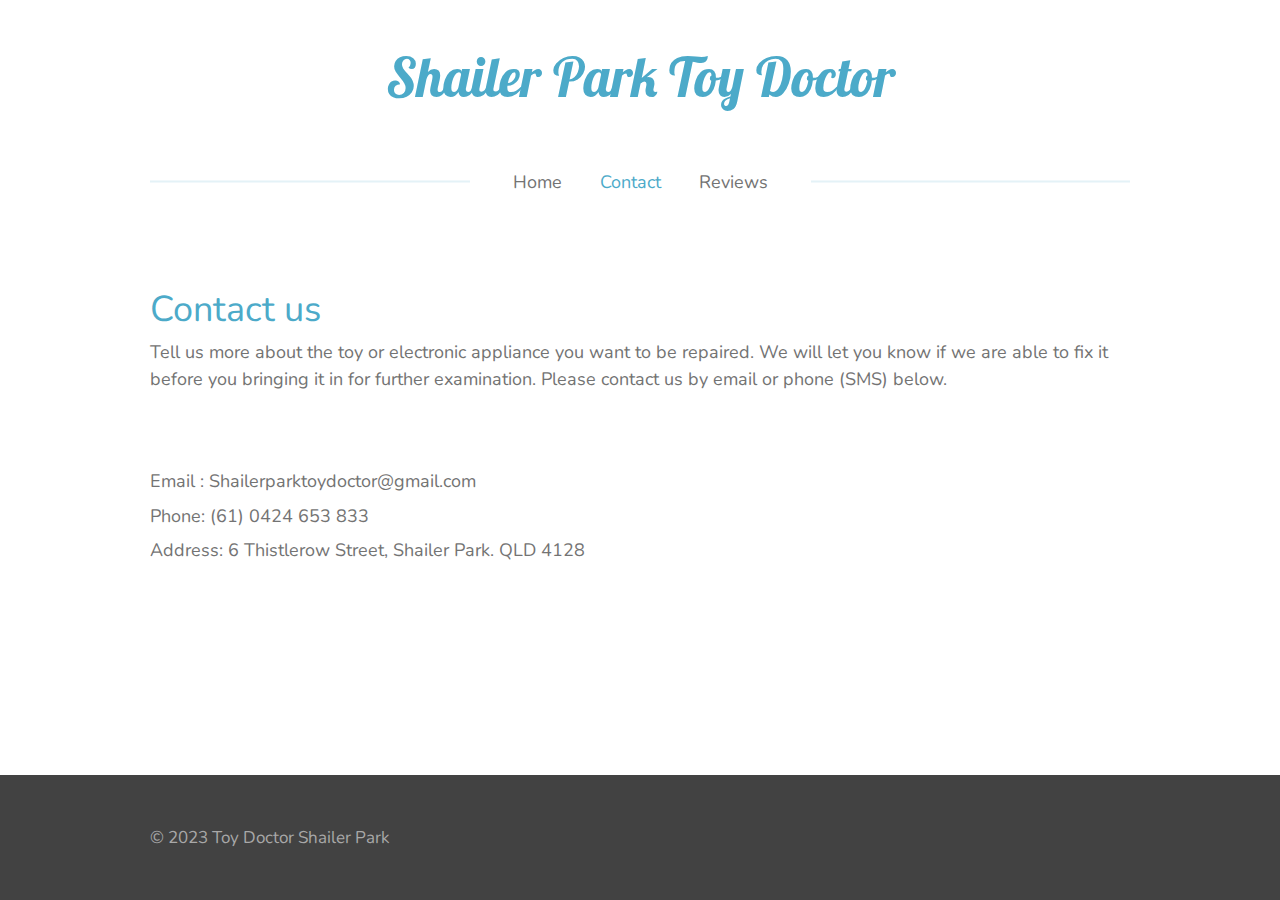
==== contact.html @ 8805d2b5 "add pages and images" ====
<!DOCTYPE html>
<html class="no-js" lang="">
  <head>
    <meta charset="utf-8" />
    <title>Shailer Park Toy Doctor - Contact us</title>
    <meta
      name="description"
      content="Email: Shailerparktoydoctor@gmail.com Phone: (61) 0424 653 833"
    />
    <meta name="viewport" content="width=device-width, initial-scale=1" />

    <meta property="og:title" content="Shailer Park Toy Doctor" />
    <meta property="og:type" content="website" />
    <meta property="og:url" content="http://sptoydoctor.com.au/" />
    <meta
      property="og:image"
      content="http://sptoydoctor.com.au/images/img_20230224_154741.jpg"
    />

    <link rel="icon" href="/favicon.ico" sizes="any" />
    <link rel="icon" href="/icon.svg" type="image/svg+xml" />
    <link rel="apple-touch-icon" href="icon.png" />

    <link rel="preconnect" href="https://fonts.googleapis.com" />
    <link rel="preconnect" href="https://fonts.gstatic.com" crossorigin />
    <link
      href="https://fonts.googleapis.com/css2?family=Lobster&family=Nunito:wght@400;700&display=swap"
      rel="stylesheet"
    />
    <link rel="stylesheet" href="css/style.css" />

    <meta name="theme-color" content="#fafafa" />
  </head>

  <body>
    <div class="jw-body">
      <div class="jw-mobile-menu jw-mobile-is-text js-mobile-menu">
        <span
          class="jw-mobile-menu__button jw-mobile-menu__button--dummy"
        ></span>
        <div class="jw-mobile-header jw-mobile-header--text">
          <span class="jw-mobile-header-content">
            <span class="jw-mobile-text">
              <span style="display: inline-block; font-size: 150%"
                ><span style="display: inline-block">
                  <span>Shailer Park </span>Toy Doctor
                </span></span
              >
            </span>
          </span>
        </div>

        <button
          type="button"
          class="jw-mobile-menu__button jw-mobile-toggle"
          aria-label="Toggle menu"
        >
          <span class="jw-icon-burger jw-icon-burger--cross"></span>
        </button>
      </div>
      <div class="topmenu">
        <header>
          <div class="topmenu-inner jw-header-container">
            <div class="jw-header-logo">
              <div
                class="jw-header jw-header-title-container jw-header-text"
                data-stylable="true"
              >
                <h1 id="jw-header-title" class="jw-header-title">
                  Shailer Park Toy Doctor
                </h1>
              </div>
            </div>
            <nav class="menu jw-menu-copy">
              <ul
                id="jw-menu"
                class="jw-menu jw-menu-horizontal sf-js-enabled sf-arrows"
                style="touch-action: pan-y"
              >
                <li class="jw-menu-item">
                  <a
                    class="jw-menu-link"
                    href="/"
                    data-page-link-id="15321439"
                  >
                    <span class=""> Home </span>
                  </a>
                </li>
                <li class="jw-menu-item jw-menu-is-active">
                  <a
                    class="jw-menu-link js-active-menu-item"
                    href="/contact.html"
                    data-page-link-id="15321441"
                  >
                    <span class=""> Contact </span>
                  </a>
                </li>
                <li class="jw-menu-item">
                  <a
                    class="jw-menu-link"
                    href="/reviews.html"
                    data-page-link-id="15395479"
                  >
                    <span class=""> Reviews </span>
                  </a>
                </li>
              </ul>
            </nav>
          </div>
        </header>
      </div>
      <div class="wrapper">
        <div class="content-wrap">
          <section>
            <div
              data-section-name="content"
              class="jw-section jw-section-content lt600 lt800"
            >
              <div
                id="jw-element-232410147"
                data-jw-element-id="232410147"
                class="jw-tree-node jw-element jw-container jw-tree-container jw-node-is-first-child jw-node-is-last-child lt600 lt800"
              >
                <div
                  id="jw-element-232414069"
                  data-jw-element-id="232414069"
                  class="jw-tree-node jw-element jw-image-text jw-node-is-first-child"
                >
                  <div class="jw-element-imagetext-text">
                    <h2 class="jw-heading-100">Contact us</h2>
                  </div>
                </div>
                <div
                  id="jw-element-232415281"
                  data-jw-element-id="232415281"
                  class="jw-tree-node jw-element jw-image-text"
                >
                  <div class="jw-element-imagetext-text">
                    <p>
                      Tell us more about the toy or electronic appliance you
                      want to be repaired. We will let you know if we are able
                      to fix it before you bringing it in for further
                      examination. Please contact us by email or phone (SMS)
                      below.&nbsp;
                    </p>
                  </div>
                </div>
                <div
                  id="jw-element-232414274"
                  data-jw-element-id="232414274"
                  class="jw-tree-node jw-element jw-columns jw-tree-container jw-tree-horizontal jw-node-is-last-child lt600 lt800"
                >
                  <div
                    id="jw-element-232414275"
                    data-jw-element-id="232414275"
                    style="width: 50%"
                    class="jw-tree-node jw-element jw-container jw-tree-container jw-node-is-first-child lt600 lt800"
                  >
                    <div
                      id="jw-element-232414298"
                      data-jw-element-id="232414298"
                      class="jw-tree-node jw-element jw-spacer jw-node-is-first-child"
                    >
                      <div
                        class="jw-element-spacer-container"
                        style="height: 50px"
                      ></div>
                    </div>
                    <div
                      id="jw-element-232414081"
                      data-jw-element-id="232414081"
                      class="jw-tree-node jw-element jw-image-text jw-node-is-last-child"
                    >
                      <div class="jw-element-imagetext-text">
                        <p>Email : Shailerparktoydoctor@gmail.com</p>
                        <p>Phone: (61) 0424 653 833</p>
                        <p>
                          Address: 6 Thistlerow Street, Shailer Park. QLD 4128
                        </p>
                        <p>&nbsp;</p>
                      </div>
                    </div>
                  </div>
                </div>
              </div>
              
            </div>
          </section>
        </div>
      </div>
      <footer>
        <div
          data-section-name="footer"
          class="jw-section jw-section-footer lt600 lt800"
        >
          <div
            id="jw-element-232410144"
            data-jw-element-id="232410144"
            class="jw-tree-node jw-element jw-container jw-tree-container jw-tree-container__empty lt600 lt800"
          ></div>
          <div class="jw-credits clear">
            <div class="jw-credits-owner">
              <div id="jw-footer-text">
                <div class="jw-footer-text-content">
                  © 2023 Toy Doctor Shailer Park
                </div>
              </div>
            </div>
            <div class="jw-credits-right">
              <div id="jw-credits-tool">
                <small> </small>
              </div>
            </div>
          </div>
        </div>
      </footer>
      <div
        class="jw-bottom-bar__container"
        style="transform: translate3d(0px, 0px, 0px)"
      >
        <div class="jw-mobile-bar-container hidden"></div>
      </div>
      <div class="jw-bottom-bar__spacer">
        <div
          class="jw-website-spacer jw-website-spacer--mobile-bar hidden"
        ></div>
      </div>
      <div id="jw-variable-loaded" style="display: none"></div>
      <div id="jw-variable-values" style="display: none">
        <span
          data-jw-variable-key="background-color"
          class="jw-variable-value-background-color"
        ></span>
        <span
          data-jw-variable-key="background"
          class="jw-variable-value-background"
        ></span>
        <span
          data-jw-variable-key="font-family"
          class="jw-variable-value-font-family"
        ></span>
        <span
          data-jw-variable-key="paragraph-color"
          class="jw-variable-value-paragraph-color"
        ></span>
        <span
          data-jw-variable-key="paragraph-link-color"
          class="jw-variable-value-paragraph-link-color"
        ></span>
        <span
          data-jw-variable-key="paragraph-font-size"
          class="jw-variable-value-paragraph-font-size"
        ></span>
        <span
          data-jw-variable-key="heading-color"
          class="jw-variable-value-heading-color"
        ></span>
        <span
          data-jw-variable-key="heading-link-color"
          class="jw-variable-value-heading-link-color"
        ></span>
        <span
          data-jw-variable-key="heading-font-size"
          class="jw-variable-value-heading-font-size"
        ></span>
        <span
          data-jw-variable-key="heading-font-family"
          class="jw-variable-value-heading-font-family"
        ></span>
        <span
          data-jw-variable-key="menu-text-color"
          class="jw-variable-value-menu-text-color"
        ></span>
        <span
          data-jw-variable-key="menu-text-link-color"
          class="jw-variable-value-menu-text-link-color"
        ></span>
        <span
          data-jw-variable-key="menu-text-font-size"
          class="jw-variable-value-menu-text-font-size"
        ></span>
        <span
          data-jw-variable-key="menu-font-family"
          class="jw-variable-value-menu-font-family"
        ></span>
        <span
          data-jw-variable-key="menu-capitalize"
          class="jw-variable-value-menu-capitalize"
        ></span>
        <span
          data-jw-variable-key="website-size"
          class="jw-variable-value-website-size"
        ></span>
        <span
          data-jw-variable-key="content-color"
          class="jw-variable-value-content-color"
        ></span>
        <span
          data-jw-variable-key="accent-color"
          class="jw-variable-value-accent-color"
        ></span>
        <span
          data-jw-variable-key="footer-text-color"
          class="jw-variable-value-footer-text-color"
        ></span>
        <span
          data-jw-variable-key="footer-text-link-color"
          class="jw-variable-value-footer-text-link-color"
        ></span>
        <span
          data-jw-variable-key="footer-text-font-size"
          class="jw-variable-value-footer-text-font-size"
        ></span>
        <span
          data-jw-variable-key="menu-color"
          class="jw-variable-value-menu-color"
        ></span>
        <span
          data-jw-variable-key="footer-color"
          class="jw-variable-value-footer-color"
        ></span>
        <span
          data-jw-variable-key="menu-background"
          class="jw-variable-value-menu-background"
        ></span>
        <span
          data-jw-variable-key="menu-style"
          class="jw-variable-value-menu-style"
        ></span>
        <span
          data-jw-variable-key="menu-divider"
          class="jw-variable-value-menu-divider"
        ></span>
        <span
          data-jw-variable-key="menu-lines"
          class="jw-variable-value-menu-lines"
        ></span>
      </div>
    </div>
  </body>
</html>
---- css/style.css ----
html {
  width: 100%;
  height: 100%;
  min-height: 100%;
  font-size: 10px;
}

body {
  height: auto;
  min-height: 100%;
  width: 100%;
  position: relative;
  -webkit-font-smoothing: antialiased;
  font-family: "Nunito", "sans-serif";
}

ul,
ol {
  padding-left: 1.5em;
}

ul {
  list-style-type: disc;
}

ol {
  list-style-type: decimal;
}

ul ul,
ol ul {
  list-style-type: circle;
}

ol ol,
ul ol {
  list-style-type: lower-latin;
}

a,
button {
  -webkit-tap-highlight-color: rgba(0, 0, 0, 0);
  -webkit-tap-highlight-color: transparent;
}

a:focus:not(:focus-visible) {
  outline: none;
}

.jw-breadcrumbs {
  margin-bottom: 1em;
  margin-top: -1.5rem;
}

@media (max-width: 1020px) {
  .jw-breadcrumbs .jw-breadcrumbs {
    margin-top: -0.5rem;
  }
}

.jw-breadcrumbs ol {
  margin: 0;
  padding: 0;
  list-style: none;
  display: flex;
}

.jw-breadcrumbs__separator {
  margin: 0 0.4em;
}

.jw-breadcrumbs__link--current {
  color: inherit;
  text-decoration: none;
}

.clear {
  *zoom: 1;
}

.clear:before,
.clear:after {
  display: table;
  content: "";
  line-height: 0;
}

.clear:after {
  clear: both;
}

.jw-menu > .jw-menu-item {
  background: transparent;
}

.jw-menu-link {
  color: #737373;
}

.jw-menu-link:hover {
  color: #4caac9;
  background: transparent;
}

.jw-menu-link--icon [class^="website-rendering-icon-"]:before {
  transform: scale(1.25);
}

.jw-menu-link--icon > span:last-child {
  margin-left: 0.5em;
}

.jw-menu-item > .jw-menu-link:hover,
.jw-menu-is-hover > .jw-menu-link {
  color: #4caac9;
  background: transparent;
}

.jw-submenu {
  background: #f5f5f5;
}

.jw-submenu .jw-menu-link {
  color: #737373;
}

.jw-submenu .jw-menu-item > .jw-menu-link:hover,
.jw-submenu .jw-menu-is-hover > .jw-menu-link {
  background: #dbdbdb;
  color: #737373;
}

.jw-icon-badge-wrapper {
  position: relative;
  display: inline-block;
  line-height: 1em;
}

.jw-icon-badge {
  background: #4caac9;
  color: #fff;
  display: block;
  border-radius: 50%;
  font-size: 0.6em;
  width: 1.7em;
  height: 1.7em;
  position: absolute;
  top: -0.9em;
  right: -0.7em;
  text-align: center;
  line-height: 1.8em;
  font-weight: bold;
  transition: 200ms ease;
}

.mobile-bar--accent .jw-icon-badge {
  background: #87c6db;
}

.jw-menu-link:hover .jw-icon-badge,
.jw-menu-is-active .jw-icon-badge {
  background: #73bdd5;
}

.jw-menu-cta .jw-btn__default-color.jw-btn-style-default {
  border: none;
}

.jw-menu-cta .jw-btn__default-color {
  outline-color: #4caac9;
}

.jw-menu-cta .jw-btn__default-color.jw-btn-style-flat {
  background: #4caac9;
  color: #fff;
}

.jw-menu-cta .jw-btn__default-color.jw-btn-style-flat:hover:not(:disabled),
.jw-menu-cta .jw-btn__default-color.jw-btn-style-flat.jw-btn__active {
  background: #73bdd5;
  color: #fff;
}

.jw-menu-cta .jw-btn__default-color.jw-btn-style-border {
  background: transparent;
  border: 2px solid #4caac9;
  color: #4caac9;
}

.jw-menu-cta .jw-btn__default-color.jw-btn-style-border:hover:not(:disabled),
.jw-menu-cta .jw-btn__default-color.jw-btn-style-border.jw-btn__active {
  color: #fff;
  background: #4caac9;
}

.jw-menu-cta .jw-btn__default-color.jw-btn-style-default {
  background: transparent;
  border: 2px solid #4caac9;
  color: #4caac9;
}

.jw-menu-cta .jw-btn__default-color.jw-btn-style-default:hover:not(:disabled),
.jw-menu-cta .jw-btn__default-color.jw-btn-style-default.jw-btn__active {
  color: #fff;
  background: #4caac9;
}

.jw-menu-cta .jw-btn-roundness-default {
  border-radius: 0.2em;
}

.jw-menu-cta .jw-btn--default-color {
  color: #4caac9;
}

.jw-menu {
  display: flex;
  flex-wrap: wrap;
  *zoom: 1;
  font-size: 1.8rem;
}

.jw-menu:before,
.jw-menu:after {
  display: table;
  content: "";
  line-height: 0;
}

.jw-menu:after {
  clear: both;
}

.jw-menu,
.jw-submenu {
  list-style: none;
  margin: 0;
  padding: 0;
}

.jw-menu-item,
.jw-menu-link {
  position: relative;
  box-sizing: border-box;
}

.jw-menu-item:hover > .jw-submenu,
.jw-menu-item.jw-menu-is-hover > .jw-submenu {
  display: block;
}

.jw-menu-is-desktop .jw-submenu {
  position: absolute;
  z-index: 1500;
  box-shadow: 0 1px 3px rgba(0, 0, 0, 0.2);
  border-radius: ;
}

.jw-menu-is-desktop .jw-submenu .jw-menu-item > .jw-menu-link {
  border-radius: ;
}

.jw-menu-is-desktop
  .jw-submenu
  .jw-menu-item:not(:first-child)
  > .jw-menu-link {
  border-top-left-radius: 0 !important;
  border-top-right-radius: 0 !important;
}

.jw-menu-is-desktop .jw-submenu .jw-menu-item:not(:last-child) > .jw-menu-link {
  border-bottom-left-radius: 0 !important;
  border-bottom-right-radius: 0 !important;
}

.jw-submenu {
  display: none;
  font-size: 1.8rem;
}

.jw-submenu .jw-menu-item {
  display: list-item;
  width: 100%;
}

.jw-submenu .jw-menu-link {
  white-space: nowrap;
  max-width: 20em;
  min-width: 150px;
  text-overflow: ellipsis;
  overflow: hidden;
  transition: 300ms ease;
}

.jw-submenu .jw-menu-has-submenu .jw-menu-link {
  padding-right: 1.8em;
}

.jw-submenu .jw-menu-has-submenu .jw-arrow {
  position: absolute;
  right: 14px;
}

.jw-submenu .jw-arrow:after {
  content: "â–¸";
}

.jw-submenu .jw-menu-is-active > .jw-menu-link {
  text-decoration: underline;
  border-bottom: 0;
}

.jw-menu-link {
  display: block;
  padding: 5px 14px;
  text-decoration: none;
  transition: 200ms ease;
}

.jw-menu-link:hover {
  text-decoration: none;
}

.jw-arrow {
  display: inline-block;
}

.jw-arrow:after {
  font-weight: normal;
  font-style: normal;
  line-height: 1;
  margin-left: 0.4em;
}

.jw-menu-horizontal > .jw-menu-item {
  display: block;
}

.jw-menu-horizontal .jw-arrow-toplevel:after {
  content: "â–¾";
}

.jw-menu-horizontal .jw-submenu {
  top: 100%;
  left: 0;
}

.jw-menu-horizontal .jw-submenu .jw-submenu {
  left: 100%;
  top: 0;
}

.jw-menu-vertical {
  flex-direction: column;
}

.jw-menu-vertical > .jw-menu-item {
  text-overflow: ellipsis;
}

.jw-menu-vertical .jw-submenu {
  left: 100%;
  top: 0;
}

.jw-menu-vertical > .jw-menu-item.jw-menu-has-submenu > .jw-menu-link {
  padding-right: 1.5em;
}

.jw-menu-vertical .jw-arrow-toplevel {
  position: absolute;
  right: 0.8em;
}

.jw-menu-vertical .jw-arrow-toplevel:after {
  content: "â–¸";
}

.jw-menu-is-collapsed .jw-menu-collapse {
  display: none !important;
}

.jw-menu-is-mobile .jw-menu-clone {
  background: #ffffff;
}

.jw-menu-is-mobile .jw-submenu {
  background: #ffffff;
}

.jw-menu-is-mobile .jw-submenu .jw-menu-item > .jw-menu-link:hover,
.jw-menu-is-mobile .jw-submenu .jw-menu-is-hover > .jw-menu-link {
  background: #4caac9;
  color: #fff;
}

.jw-menu-is-mobile .jw-menu-link,
.jw-menu-is-mobile .jw-submenu .jw-menu-link {
  color: #737373;
}

.jw-menu-is-mobile .jw-menu-link:hover,
.jw-menu-is-mobile .jw-submenu .jw-menu-link:hover {
  background: #4caac9;
  color: #fff;
}

.jw-menu-is-mobile .jw-menu-item > .jw-menu-link:hover,
.jw-menu-is-mobile .jw-menu-is-hover > .jw-menu-link {
  background: #4caac9;
  color: #fff;
}

.jw-menu-is-mobile .jw-menu-vertical .jw-arrow,
.jw-menu-is-mobile .jw-menu-horizontal .jw-arrow {
  color: inherit;
  background: transparent;
}

.jw-menu-is-mobile .jw-menu-vertical .jw-arrow:hover,
.jw-menu-is-mobile .jw-menu-horizontal .jw-arrow:hover {
  background: transparent;
}

.jw-menu-is-mobile .jw-menu-vertical .jw-arrow:active,
.jw-menu-is-mobile .jw-menu-horizontal .jw-arrow:active {
  background: transparent;
}

.jw-menu-is-mobile .jw-submenu {
  background: rgba(115, 115, 115, 0.1);
}

.jw-menu-is-mobile .jw-menu {
  font-size: 1.8rem;
}

.jw-menu-is-mobile .jw-submenu {
  font-size: 1.6rem;
}

.jw-menu-is-mobile .jw-menu-item {
  display: list-item;
  width: 100%;
  max-width: none;
}

.jw-menu-is-mobile .jw-menu-link {
  padding: 1.25rem 14px;
}

.jw-menu-is-mobile .jw-submenu {
  position: static;
  display: none;
  padding-left: 1em;
}

.jw-menu-is-mobile .jw-submenu .jw-menu-item {
  display: list-item;
}

.jw-menu-is-mobile .jw-submenu .jw-menu-link {
  max-width: none;
  box-shadow: none;
}

.jw-menu-is-mobile .jw-menu-has-submenu > .jw-menu-link {
  padding-right: 4rem;
  padding-left: 4rem;
  text-overflow: ellipsis;
}

.jw-menu-is-mobile .jw-menu-vertical .jw-menu-item,
.jw-menu-is-mobile .jw-menu-horizontal .jw-menu-item {
  max-width: none;
}

.jw-menu-is-mobile .jw-menu-vertical .jw-arrow,
.jw-menu-is-mobile .jw-menu-horizontal .jw-arrow {
  display: block;
  position: absolute;
  right: 0;
  top: 0;
  width: 4rem;
  height: 100%;
  box-sizing: border-box;
  text-align: center;
  padding-top: 1.25rem;
}

.jw-menu-is-mobile .jw-menu-vertical .jw-arrow:after,
.jw-menu-is-mobile .jw-menu-horizontal .jw-arrow:after {
  margin: 0;
}

.jw-menu-is-mobile .jw-menu-vertical .jw-arrow-toplevel:after,
.jw-menu-is-mobile .jw-menu-horizontal .jw-arrow-toplevel:after,
.jw-menu-is-mobile .jw-menu-vertical .jw-arrow:after,
.jw-menu-is-mobile .jw-menu-horizontal .jw-arrow:after {
  content: "â–¼";
}

.jw-menu-is-mobile .jw-menu-item:hover > .jw-submenu,
.jw-menu-is-mobile .jw-menu-item.jw-menu-is-hover > .jw-submenu {
  display: none;
}

.jw-menu-is-mobile
  .jw-submenu-is-opened
  > .jw-menu-link
  .jw-arrow-toplevel:after,
.jw-menu-is-mobile .jw-submenu-is-opened > .jw-menu-link .jw-arrow:after {
  content: "â–²";
}

.jw-menu-is-mobile .jw-menu-link {
  padding-left: 1em;
  padding-right: 1em;
  text-align: center;
}

.jw-menu-is-mobile .jw-submenu {
  padding-left: 0;
}

.jw-menu-is-opened {
  display: block;
}

.jw-menu-vertical > .jw-submenu > .jw-menu-is-overflowing > .jw-submenu,
.jw-submenu > .jw-menu-is-overflowing > .jw-submenu {
  left: auto;
  right: 100%;
}

.jw-menu-clone {
  display: none;
}

.jw-menu-is-desktop .jw-menu-clone {
  display: none !important;
}

.jw-menu-is-mobile .jw-menu-clone {
  position: absolute;
  z-index: 1399;
  left: 0;
  right: 0;
  min-height: 100vh;
  min-height: calc(100vh - 50px);
  transition: opacity 150ms ease, transform 200ms ease;
  box-shadow: 0 0 0 2000vh rgba(0, 0, 0, 0.2), 0 2px 4px rgba(0, 0, 0, 0.2);
}

.jw-menu-is-collapsed.jw-menu-is-mobile .jw-menu-clone.jw-menu-collapse {
  display: block !important;
  visibility: hidden;
}

.jw-menu-is-mobile .jw-menu-clone .jw-menu {
  transition: transform 200ms ease;
}

.jw-menu-is-collapsed.jw-menu-is-mobile .jw-menu-clone.jw-menu-collapse {
  opacity: 0;
  transform: translate(0, -15px);
  transition: opacity 150ms ease, transform 200ms ease, visibility 200ms;
}

.jw-menu-is-collapsed.jw-menu-is-mobile
  .jw-menu-clone.jw-menu-collapse
  .jw-menu {
  transform: scale(0.9);
}

.jw-menu-is-mobile .jw-menu-copy {
  display: none;
}

.jw-menu-is-mobile .jw-menu-clone {
  display: block;
}

.jw-menu-is-mobile .jw-menu-cta .jw-btn {
  margin: 1em;
}

.jw-menu-is-mobile .jw-menu-cta .jw-btn,
.jw-menu-is-mobile .jw-menu-cta .jw-btn .jw-btn-caption {
  width: 100%;
  text-align: center;
}

.jw-menu > .jw-menu-item.jw-menu-cta {
  display: flex;
  align-items: center;
  margin: 0 0 0 auto;
}

.jw-menu-vertical.jw-menu > .jw-menu-item.jw-menu-cta {
  margin-left: 0;
}

.jw-menu > .jw-menu-item.jw-menu-cta .jw-btn {
  margin-left: 1em;
}

.jw-menu-vertical.jw-menu > .jw-menu-item.jw-menu-cta .jw-btn {
  margin-left: 0;
  margin-top: 1em;
}

body > div {
  line-height: 1.5;
  font-size: 1.8rem;
  color: #737373;
}

body > div .jw-icon-image__inner {
  background-color: #4caac9;
}

body > div .jw-image-is-square .jw-icon-image,
body > div .jw-image-is-rounded .jw-icon-image,
body > div .jw-image-is-round .jw-icon-image {
  background-color: #4caac9;
}

body > div .jw-image-is-square .jw-icon-image__inner,
body > div .jw-image-is-rounded .jw-icon-image__inner,
body > div .jw-image-is-round .jw-icon-image__inner {
  background-color: #ffffff;
}

@media (max-width: 1020px) {
  body > div {
    line-height: 1.425;
  }
}

@media (max-width: 768px) {
  body > div {
    line-height: 1.35;
    font-size: 1.47rem;
  }
}

body > div a {
  color: #4caac9;
  text-decoration: underline;
}

body > div a:hover {
  color: #73bdd5;
  text-decoration: underline;
}

body > div p,
body > div ol,
body > div ul {
  margin-top: 0;
  margin-bottom: 0.4em;
}

body > div span[style*="color"] a {
  color: inherit;
}

body > div button {
  line-height: 1.5;
}

body > div .jw-text-small {
  font-size: 1.26rem;
}

body > div .jw-accent-text-color {
  color: #4caac9;
}

body > div .jw-accent-background {
  color: #fff;
  background-color: #4caac9;
}

body > div .jw-accent-background a {
  color: #fff;
}

body > div .jw-accent-border-link-color {
  border-color: #4caac9;
}

body > div .jw-accent-border-color {
  border-color: #737373;
}

.jw-section h1,
.jw-section h2,
.jw-section h3,
.jw-section h4,
.jw-section h5,
.jw-section h6 {
  line-height: 1.1;
  color: #4caac9;
  font-weight: 400;
  font-style: normal;
}

@media (max-width: 768px) {
  .jw-section h1,
  .jw-section h2,
  .jw-section h3,
  .jw-section h4,
  .jw-section h5,
  .jw-section h6 {
    line-height: 1.1;
  }
}

@media (max-width: 1020px) {
  .jw-section h1,
  .jw-section h2,
  .jw-section h3,
  .jw-section h4,
  .jw-section h5,
  .jw-section h6 {
    line-height: 1.1;
  }
}

.jw-section h1 a,
.jw-section h2 a,
.jw-section h3 a,
.jw-section h4 a,
.jw-section h5 a,
.jw-section h6 a {
  text-decoration: underline;
  color: #4caac9;
}

.jw-section h1 a:hover,
.jw-section h2 a:hover,
.jw-section h3 a:hover,
.jw-section h4 a:hover,
.jw-section h5 a:hover,
.jw-section h6 a:hover {
  color: #73bdd5;
}

.jw-section .product-page .product__price__price {
  color: #4caac9;
}

.jw-section .jw-heading-200 {
  font-size: 7.2rem;
  margin-top: 3.66rem;
  margin-bottom: 1.32rem;
}

@media (max-width: 1020px) {
  .jw-section .jw-heading-200 {
    font-size: 5.4rem;
    margin-top: 3.12rem;
    margin-bottom: 1.14rem;
  }
}

@media (max-width: 768px) {
  .jw-section .jw-heading-200 {
    font-size: 4.5rem;
    margin-top: 2.85rem;
    margin-bottom: 1.05rem;
  }
}

.jw-section .jw-heading-150 {
  font-size: 5.4rem;
  margin-top: 3.12rem;
  margin-bottom: 1.14rem;
}

@media (max-width: 1020px) {
  .jw-section .jw-heading-150 {
    font-size: 4.2rem;
    margin-top: 2.76rem;
    margin-bottom: 1.02rem;
  }
}

@media (max-width: 768px) {
  .jw-section .jw-heading-150 {
    font-size: 3.6rem;
    margin-top: 2.58rem;
    margin-bottom: 0.96rem;
  }
}

.jw-section .jw-heading-130 {
  font-size: 4.68rem;
  margin-top: 2.904rem;
  margin-bottom: 1.068rem;
}

@media (max-width: 1020px) {
  .jw-section .jw-heading-130 {
    font-size: 3.72rem;
    margin-top: 2.616rem;
    margin-bottom: 0.972rem;
  }
}

@media (max-width: 768px) {
  .jw-section .jw-heading-130 {
    font-size: 3.24rem;
    margin-top: 2.472rem;
    margin-bottom: 0.924rem;
  }
}

.jw-section .jw-heading-120 {
  font-size: 4.32rem;
  margin-top: 2.796rem;
  margin-bottom: 1.032rem;
}

@media (max-width: 1020px) {
  .jw-section .jw-heading-120 {
    font-size: 3.48rem;
    margin-top: 2.544rem;
    margin-bottom: 0.948rem;
  }
}

@media (max-width: 768px) {
  .jw-section .jw-heading-120 {
    font-size: 3.06rem;
    margin-top: 2.418rem;
    margin-bottom: 0.906rem;
  }
}

.jw-section h1,
.jw-section .jw-heading-100 {
  font-size: 3.6rem;
  margin-top: 2.58rem;
  margin-bottom: 0.96rem;
}

@media (max-width: 1020px) {
  .jw-section h1,
  .jw-section .jw-heading-100 {
    font-size: 3rem;
    margin-top: 0.8em;
    margin-bottom: 0.3em;
  }
}

@media (max-width: 768px) {
  .jw-section h1,
  .jw-section .jw-heading-100 {
    font-size: 2.7rem;
    margin-top: 0.8em;
    margin-bottom: 0.3em;
  }
}

.jw-section h2,
.jw-section .jw-heading-85 {
  font-size: 3.06rem;
  margin-top: 2.418rem;
  margin-bottom: 0.906rem;
}

@media (max-width: 1020px) {
  .jw-section h2,
  .jw-section .jw-heading-85 {
    font-size: 2.64rem;
    margin-top: 0.8em;
    margin-bottom: 0.3em;
  }
}

@media (max-width: 768px) {
  .jw-section h2,
  .jw-section .jw-heading-85 {
    font-size: 2.43rem;
    margin-top: 0.8em;
    margin-bottom: 0.3em;
  }
}

.jw-section h3,
.jw-section .jw-heading-70 {
  font-size: 2.52rem;
  margin-top: 0.8em;
  margin-bottom: 0.3em;
}

@media (max-width: 1020px) {
  .jw-section h3,
  .jw-section .jw-heading-70 {
    font-size: 2.28rem;
    margin-top: 0.8em;
    margin-bottom: 0.3em;
  }
}

@media (max-width: 768px) {
  .jw-section h3,
  .jw-section .jw-heading-70 {
    font-size: 2.16rem;
    margin-top: 0.8em;
    margin-bottom: 0.3em;
  }
}

.jw-section h4 {
  font-size: 1.73rem;
  margin-top: 0.8em;
  margin-bottom: 0.3em;
}

@media (max-width: 1020px) {
  .jw-section h4 {
    font-size: 1.75rem;
    margin-top: 0.8em;
    margin-bottom: 0.3em;
  }
}

@media (max-width: 768px) {
  .jw-section h4 {
    font-size: 1.76rem;
    margin-top: 0.8em;
    margin-bottom: 0.3em;
  }
}

.jw-section-blackwhite {
  line-height: 1.5;
  font-size: 1.8rem;
  color: #000;
}

.jw-section-blackwhite .jw-icon-image__inner {
  background-color: #000;
}

.jw-section-blackwhite .jw-image-is-square .jw-icon-image,
.jw-section-blackwhite .jw-image-is-rounded .jw-icon-image,
.jw-section-blackwhite .jw-image-is-round .jw-icon-image {
  background-color: #000;
}

.jw-section-blackwhite .jw-image-is-square .jw-icon-image__inner,
.jw-section-blackwhite .jw-image-is-rounded .jw-icon-image__inner,
.jw-section-blackwhite .jw-image-is-round .jw-icon-image__inner {
  background-color: #fff;
}

@media (max-width: 1020px) {
  .jw-section-blackwhite {
    line-height: 1.425;
  }
}

@media (max-width: 768px) {
  .jw-section-blackwhite {
    line-height: 1.35;
    font-size: 1.47rem;
  }
}

.jw-section-blackwhite a {
  color: #000;
  text-decoration: underline;
}

.jw-section-blackwhite a:hover {
  color: #1a1a1a;
  text-decoration: underline;
}

.jw-section-blackwhite p,
.jw-section-blackwhite ol,
.jw-section-blackwhite ul {
  margin-top: 0;
  margin-bottom: 0.4em;
}

.jw-section-blackwhite span[style*="color"] a {
  color: inherit;
}

.jw-section-blackwhite button {
  line-height: 1.5;
}

.jw-section-blackwhite .jw-text-small {
  font-size: 1.26rem;
}

.jw-section-blackwhite .jw-accent-text-color {
  color: #000;
}

.jw-section-blackwhite .jw-accent-background {
  color: #8c8c8c;
  background-color: #000;
}

.jw-section-blackwhite .jw-accent-background a {
  color: #8c8c8c;
}

.jw-section-blackwhite .jw-accent-border-link-color {
  border-color: #000;
}

.jw-section-blackwhite .jw-accent-border-color {
  border-color: #000;
}

@media (min-width: 1020px) {
  .jw-section-sidebar {
    line-height: 1.35;
  }
}

.jw-section-white {
  line-height: 1.5;
  font-size: 1.8rem;
  color: #737373;
}

.jw-section-white .jw-icon-image__inner {
  background-color: #4caac9;
}

.jw-section-white .jw-image-is-square .jw-icon-image,
.jw-section-white .jw-image-is-rounded .jw-icon-image,
.jw-section-white .jw-image-is-round .jw-icon-image {
  background-color: #4caac9;
}

.jw-section-white .jw-image-is-square .jw-icon-image__inner,
.jw-section-white .jw-image-is-rounded .jw-icon-image__inner,
.jw-section-white .jw-image-is-round .jw-icon-image__inner {
  background-color: white;
}

@media (max-width: 1020px) {
  .jw-section-white {
    line-height: 1.425;
  }
}

@media (max-width: 768px) {
  .jw-section-white {
    line-height: 1.35;
    font-size: 1.47rem;
  }
}

.jw-section-white a {
  color: #4caac9;
  text-decoration: underline;
}

.jw-section-white a:hover {
  color: #73bdd5;
  text-decoration: underline;
}

.jw-section-white p,
.jw-section-white ol,
.jw-section-white ul {
  margin-top: 0;
  margin-bottom: 0.4em;
}

.jw-section-white span[style*="color"] a {
  color: inherit;
}

.jw-section-white button {
  line-height: 1.5;
}

.jw-section-white .jw-text-small {
  font-size: 1.26rem;
}

.jw-section-white .jw-accent-text-color {
  color: #4caac9;
}

.jw-section-white .jw-accent-background {
  color: #fff;
  background-color: #4caac9;
}

.jw-section-white .jw-accent-background a {
  color: #fff;
}

.jw-section-white .jw-accent-border-link-color {
  border-color: #4caac9;
}

.jw-section-white .jw-accent-border-color {
  border-color: #737373;
}

.jw-section-white h1,
.jw-section-white h2,
.jw-section-white h3,
.jw-section-white h4,
.jw-section-white h5,
.jw-section-white h6 {
  line-height: 1.1;
  color: #737373;
  font-weight: 400;
  font-style: normal;
}

@media (max-width: 768px) {
  .jw-section-white h1,
  .jw-section-white h2,
  .jw-section-white h3,
  .jw-section-white h4,
  .jw-section-white h5,
  .jw-section-white h6 {
    line-height: 1.1;
  }
}

@media (max-width: 1020px) {
  .jw-section-white h1,
  .jw-section-white h2,
  .jw-section-white h3,
  .jw-section-white h4,
  .jw-section-white h5,
  .jw-section-white h6 {
    line-height: 1.1;
  }
}

.jw-section-white h1 a,
.jw-section-white h2 a,
.jw-section-white h3 a,
.jw-section-white h4 a,
.jw-section-white h5 a,
.jw-section-white h6 a {
  text-decoration: underline;
  color: #4caac9;
}

.jw-section-white h1 a:hover,
.jw-section-white h2 a:hover,
.jw-section-white h3 a:hover,
.jw-section-white h4 a:hover,
.jw-section-white h5 a:hover,
.jw-section-white h6 a:hover {
  color: #73bdd5;
}

.jw-section-white .product-page .product__price__price {
  color: #737373;
}

.jw-section-white .jw-heading-200 {
  font-size: 7.2rem;
  margin-top: 3.66rem;
  margin-bottom: 1.32rem;
}

@media (max-width: 1020px) {
  .jw-section-white .jw-heading-200 {
    font-size: 5.4rem;
    margin-top: 3.12rem;
    margin-bottom: 1.14rem;
  }
}

@media (max-width: 768px) {
  .jw-section-white .jw-heading-200 {
    font-size: 4.5rem;
    margin-top: 2.85rem;
    margin-bottom: 1.05rem;
  }
}

.jw-section-white .jw-heading-150 {
  font-size: 5.4rem;
  margin-top: 3.12rem;
  margin-bottom: 1.14rem;
}

@media (max-width: 1020px) {
  .jw-section-white .jw-heading-150 {
    font-size: 4.2rem;
    margin-top: 2.76rem;
    margin-bottom: 1.02rem;
  }
}

@media (max-width: 768px) {
  .jw-section-white .jw-heading-150 {
    font-size: 3.6rem;
    margin-top: 2.58rem;
    margin-bottom: 0.96rem;
  }
}

.jw-section-white .jw-heading-130 {
  font-size: 4.68rem;
  margin-top: 2.904rem;
  margin-bottom: 1.068rem;
}

@media (max-width: 1020px) {
  .jw-section-white .jw-heading-130 {
    font-size: 3.72rem;
    margin-top: 2.616rem;
    margin-bottom: 0.972rem;
  }
}

@media (max-width: 768px) {
  .jw-section-white .jw-heading-130 {
    font-size: 3.24rem;
    margin-top: 2.472rem;
    margin-bottom: 0.924rem;
  }
}

.jw-section-white .jw-heading-120 {
  font-size: 4.32rem;
  margin-top: 2.796rem;
  margin-bottom: 1.032rem;
}

@media (max-width: 1020px) {
  .jw-section-white .jw-heading-120 {
    font-size: 3.48rem;
    margin-top: 2.544rem;
    margin-bottom: 0.948rem;
  }
}

@media (max-width: 768px) {
  .jw-section-white .jw-heading-120 {
    font-size: 3.06rem;
    margin-top: 2.418rem;
    margin-bottom: 0.906rem;
  }
}

.jw-section-white h1,
.jw-section-white .jw-heading-100 {
  font-size: 3.6rem;
  margin-top: 2.58rem;
  margin-bottom: 0.96rem;
}

@media (max-width: 1020px) {
  .jw-section-white h1,
  .jw-section-white .jw-heading-100 {
    font-size: 3rem;
    margin-top: 0.8em;
    margin-bottom: 0.3em;
  }
}

@media (max-width: 768px) {
  .jw-section-white h1,
  .jw-section-white .jw-heading-100 {
    font-size: 2.7rem;
    margin-top: 0.8em;
    margin-bottom: 0.3em;
  }
}

.jw-section-white h2,
.jw-section-white .jw-heading-85 {
  font-size: 3.06rem;
  margin-top: 2.418rem;
  margin-bottom: 0.906rem;
}

@media (max-width: 1020px) {
  .jw-section-white h2,
  .jw-section-white .jw-heading-85 {
    font-size: 2.64rem;
    margin-top: 0.8em;
    margin-bottom: 0.3em;
  }
}

@media (max-width: 768px) {
  .jw-section-white h2,
  .jw-section-white .jw-heading-85 {
    font-size: 2.43rem;
    margin-top: 0.8em;
    margin-bottom: 0.3em;
  }
}

.jw-section-white h3,
.jw-section-white .jw-heading-70 {
  font-size: 2.52rem;
  margin-top: 0.8em;
  margin-bottom: 0.3em;
}

@media (max-width: 1020px) {
  .jw-section-white h3,
  .jw-section-white .jw-heading-70 {
    font-size: 2.28rem;
    margin-top: 0.8em;
    margin-bottom: 0.3em;
  }
}

@media (max-width: 768px) {
  .jw-section-white h3,
  .jw-section-white .jw-heading-70 {
    font-size: 2.16rem;
    margin-top: 0.8em;
    margin-bottom: 0.3em;
  }
}

.jw-section-white h4 {
  font-size: 1.73rem;
  margin-top: 0.8em;
  margin-bottom: 0.3em;
}

@media (max-width: 1020px) {
  .jw-section-white h4 {
    font-size: 1.75rem;
    margin-top: 0.8em;
    margin-bottom: 0.3em;
  }
}

@media (max-width: 768px) {
  .jw-section-white h4 {
    font-size: 1.76rem;
    margin-top: 0.8em;
    margin-bottom: 0.3em;
  }
}

.jw-section-content .jw-element-form-is-error .jw-element-form-input-text,
.jw-section-sidebar .jw-element-form-is-error .jw-element-form-input-text,
.jw-section-footer .jw-element-form-is-error .jw-element-form-input-text {
  border-color: #d9534f;
}

.jw-section-content .jw-element-form-is-error .jw-element-form-input-text:focus,
.jw-section-sidebar .jw-element-form-is-error .jw-element-form-input-text:focus,
.jw-section-footer .jw-element-form-is-error .jw-element-form-input-text:focus {
  box-shadow: 0 0 0 2px rgba(217, 83, 79, 0.5), 0 0 rgba(0, 0, 0, 0);
}

.jw-element-form-success {
  color: #3d8b3d;
  border-color: #3d8b3d;
}

.jw-element-form-error {
  color: #d9534f;
  border-color: #d9534f;
}

.jw-section-content .jw-element-form-success {
  color: #3d8b3d;
  border-color: #3d8b3d;
}

.jw-section-content .jw-element-form-error {
  color: #d9534f;
  border-color: #d9534f;
}

.jw-section-footer .jw-element-form-success {
  color: #5cb85c;
  border-color: #5cb85c;
}

.jw-section-footer .jw-element-form-error {
  color: #e7908e;
  border-color: #e7908e;
}

.jw-is-no-sidebar .jw-sidebar-toggle {
  display: none;
}

.jw-header {
  float: left;
  position: relative;
}

.jw-header-text-toggle,
.jw-header-image-toggle,
.jw-header-plain-text-toggle {
  display: none;
}

.jw-header-is-text .jw-header-text-toggle {
  display: block;
}

.jw-header-is-image .jw-header-text-toggle {
  display: none;
}

.jw-header-is-image .jw-header-image-toggle {
  display: block;
}

.jw-header-is-image .jw-header {
  line-height: 0;
}

.jw-header-image {
  width: 100%;
  height: auto;
  position: relative;
}

.jw-header-is-image .jw-header-image {
  display: block;
}

.jw-header-is-image-text .jw-header-text-toggle,
.jw-header-is-image-text .jw-header-image-toggle {
  display: block;
}

.jw-header-is-image-text .jw-header-image-toggle {
  margin-right: 20px;
}

.jw-header-title,
.jw-header-slogan {
  line-height: 1;
  margin: 0;
  color: #4caac9;
  font-weight: 400;
  font-style: normal;
  font-size: 54px;
  display: inline;
  font-family: "Lobster";
}

.jw-header-title,
.jw-header-slogan,
.jw-header-title:hover,
.jw-header-slogan:hover {
  text-decoration: none;
}

a.jw-header-title:hover {
  color: rgba(76, 170, 201, 0.8);
}

.jw-header-slogan {
  color: #4caac9;
  font-size: 1.8rem;
}

.jw-menu-is-mobile .jw-header {
  display: none;
}

.jw-slideshow--multiple > ul {
  list-style: none;
  margin: 0;
  padding: 0;
}

.jw-slideshow--multiple .jw-slideshow-slide {
  display: none;
}

.jw-slideshow--multiple .jw-slideshow-slide:first-child {
  display: block;
}

.jw-slideshow .bx-wrapper .jw-slideshow-slide {
  display: block;
}

.jw-slideshow .bx-wrapper {
  position: relative;
  margin: 0 auto;
  padding: 0;
  *zoom: 1;
  z-index: 0;
}

.jw-slideshow .bx-wrapper img {
  max-width: 100%;
  display: block;
}

.jw-slideshow .bx-viewport ul {
  padding: 0;
  margin: 0;
}

.jw-slideshow .bx-viewport li {
  list-style: none;
}

.jw-slideshow .bx-controls-direction {
  position: absolute;
  top: 50%;
  width: 100%;
}

.jw-slideshow .bx-prev,
.jw-slideshow .bx-next {
  position: absolute;
  font-weight: bold;
  line-height: 4rem;
  margin-top: -2rem;
  width: 4rem;
  height: 4rem;
  outline: 0;
  text-align: center;
  text-decoration: none;
  z-index: 55;
  background: rgba(15, 15, 15, 0.5);
  color: #fff;
  transition: opacity 150ms ease;
  font-size: 2.1rem;
  border-radius: 2px;
}

.jw-slideshow .bx-prev:hover,
.jw-slideshow .bx-next:hover {
  opacity: 0.8;
  color: #fff;
  text-decoration: none;
}

.jw-slideshow .bx-prev.disabled,
.jw-slideshow .bx-next.disabled {
  display: none;
}

.jw-slideshow .bx-prev {
  left: 1rem;
}

.jw-slideshow .bx-prev > i::before {
  margin: 0 0 0 -0.1em;
}

.jw-slideshow .bx-next {
  right: 1rem;
}

.jw-slideshow .bx-next > i::before {
  margin: 0 -0.1em 0 0;
}

@media screen and (max-width: 750px) {
  .jw-slideshow .bx-prev {
    left: 0.5rem;
  }

  .jw-slideshow .bx-next {
    right: 0.5rem;
  }
}

.jw-slideshow .bx-caption {
  color: white;
  font-weight: 400;
  font-style: normal;
  line-height: 1;
  text-align: center;
  width: 100%;
  padding: 0 10px;
}

@media screen and (max-width: 750px) {
  .jw-slideshow .bx-caption {
    padding: 0 5px;
  }
}

@media screen and (max-width: 500px) {
  .jw-slideshow .bx-caption {
    padding: 0 1px;
  }
}

.jw-slideshow-slide-content--no-backdrop .bx-caption {
  text-shadow: 0 1px 3px rgba(0, 0, 0, 0.45);
}

.jw-slideshow .bx-caption-wrapper {
  z-index: 1;
  display: flex;
  align-items: center;
  width: 100%;
}

.jw-slideshow {
  position: relative;
  margin: 0;
}

.jw-slideshow-slide-content {
  overflow: hidden;
  position: relative;
  background-position: 50% 50%;
  background-repeat: no-repeat;
  display: flex;
  align-items: center;
}

.jw-slideshow-slide-content-height-enforcer-wrapper {
  display: block;
  width: 100%;
  margin-left: -100%;
  flex-shrink: 0;
}

.jw-slideshow-slide-content-height-enforcer {
  width: 1px;
  margin-left: -1px;
}

.jw-slideshow-slide-content.jw-slideshow-slide-content--display-cover {
  background-size: cover;
}

.jw-slideshow-slide-content.jw-slideshow-slide-content--display-contain {
  background-size: contain;
}

.jw-slideshow-sub-title,
.jw-slideshow-btn.jw-btn-default {
  font-size: 2.25rem;
  line-height: 1.2em;
}

@media screen and (max-width: 750px) {
  .jw-slideshow-sub-title,
  .jw-slideshow-btn.jw-btn-default {
    font-size: 1.575rem;
  }
}

@media screen and (max-width: 500px) {
  .jw-slideshow-sub-title,
  .jw-slideshow-btn.jw-btn-default {
    font-size: 1.125rem;
  }
}

.jw-slideshow-title {
  font-size: 4.5rem;
  line-height: 120% !important;
  font-family: "Lobster";
}

@media screen and (max-width: 750px) {
  .jw-slideshow-title {
    font-size: 3.15rem;
  }
}

@media screen and (max-width: 500px) {
  .jw-slideshow-title {
    font-size: 2.25rem;
  }
}

.banner-lg {
  font-size: 120%;
}

.banner-lg .jw-slideshow-title {
  font-size: 5.4rem;
  line-height: 120% !important;
}

@media screen and (max-width: 750px) {
  .banner-lg .jw-slideshow-title {
    font-size: 3.78rem;
  }
}

@media screen and (max-width: 500px) {
  .banner-lg .jw-slideshow-title {
    font-size: 2.7rem;
  }
}

.banner-sm {
  font-size: 85%;
}

.banner-sm .jw-slideshow-title {
  font-size: 3.825rem;
  line-height: 120% !important;
}

@media screen and (max-width: 750px) {
  .banner-sm .jw-slideshow-title {
    font-size: 2.6775rem;
  }
}

@media screen and (max-width: 500px) {
  .banner-sm .jw-slideshow-title {
    font-size: 1.9125rem;
  }
}

.jw-slideshow-sub-title,
.jw-slideshow-btn.jw-btn-default {
  font-size: 1.4em;
}

@media screen and (max-width: 750px) {
  .jw-slideshow-sub-title,
  .jw-slideshow-btn.jw-btn-default {
    font-size: 1.3em;
  }
}

@media screen and (max-width: 500px) {
  .jw-slideshow-sub-title,
  .jw-slideshow-btn.jw-btn-default {
    font-size: 1.2em;
  }
}

.jw-slideshow .bx-caption .jw-slideshow-btn,
.jw-slideshow .bx-caption .jw-slideshow-sub-title {
  display: inline-block;
  margin: 10px 0;
  transition: margin 300ms;
}

.jw-slideshow .jw-slideshow-btn {
  text-shadow: none;
}

.jw-slideshow .jw-info-label {
  font-weight: normal;
  font-style: none;
  text-shadow: none;
  left: 50%;
}

.jw-slideshow.banner-sm .bx-caption .jw-slideshow-btn,
.jw-slideshow.banner-sm .jw-slideshow-sub-title {
  margin: 5px 0 0 0;
}

.jw-slideshow.banner-md .bx-caption .jw-slideshow-btn,
.jw-slideshow.banner-md .jw-slideshow-sub-title {
  margin: 25px 0 0 0;
}

.jw-slideshow.banner-lg .bx-caption .jw-slideshow-btn,
.jw-slideshow.banner-lg .jw-slideshow-sub-title {
  margin: 30px 0 0 0;
}

.jw-slideshow__scroll-arrow {
  visibility: hidden;
  position: absolute;
  z-index: 1;
  left: 0;
  right: 0;
  bottom: 1rem;
  margin: auto;
  width: 5.6rem;
  height: 5.2rem;
  text-align: center;
  line-height: 4rem;
  font-size: 4rem;
  color: white;
  text-shadow: 0 2px 2px rgba(0, 0, 0, 0.4);
  cursor: pointer;
}

.banner-lg.jw-slideshow--height-ratio .jw-slideshow__scroll-arrow {
  visibility: visible;
}

.jw-slideshow__scroll-arrow > i {
  display: block;
  line-height: inherit;
  transition: transform 150ms ease;
}

.jw-slideshow__scroll-arrow:hover > i {
  transform: translate(0, 0.5rem);
}

.jw-slideshow--multiple .bx-caption {
  padding-right: 5rem;
  padding-left: 5rem;
}

@media screen and (max-width: 600px) {
  .jw-slideshow--multiple .bx-caption {
    padding-right: 1px;
    padding-left: 1px;
  }
}

@media screen and (max-width: 600px) {
  .jw-slideshow .bx-controls {
    display: none;
  }
}

.jw-is-no-slideshow .jw-slideshow-toggle {
  display: none;
}

.jw-slideshow .bx-caption {
  display: none;
  padding: 40px;
  padding-top: 10px;
  padding-bottom: 10px;
  position: relative;
  z-index: 10;
  box-sizing: border-box;
}

@media (max-width: 1020px) {
  .jw-slideshow .bx-caption {
    padding: 25px;
  }
}

@media (max-width: 720px) {
  .jw-slideshow .bx-caption {
    padding: 5px;
  }
}

.jw-slideshow .bx-caption .mce-content-body {
  cursor: default;
}

.jw-slideshow .bx-caption .mce-edit-focus {
  cursor: text;
}

.jw-slideshow .bx-caption .bx-edit {
  display: inline-block;
}

.jw-slideshow-slide-content--captions .bx-caption {
  display: block;
}

@media screen and (min-width: 1200px) {
  .jw-slideshow--full-width .jw-slideshow-slide-content-height-enforcer {
    padding-bottom: 0 !important;
  }
}

.jw-tree-container:not(.jw-tree-container__empty) + .jw-credits {
  margin-top: 1em;
}

.jw-credits-owner {
  margin: 0;
  float: left;
  position: relative;
}

.jw-credits-right {
  float: right;
  position: relative;
}

.jw-footer-text-content {
  min-width: 1.4rem;
}

@media (max-width: 500px) {
  .jw-credits-owner,
  .jw-credits-right {
    float: left;
    clear: both;
  }
}

body {
  background-color: #ffffff;
}

.jw-background {
  width: 100%;
  height: 100%;
  background-color: #ffffff;
  background-size: auto;
  background-repeat: repeat;
  background-position: top left;
  position: absolute;
  opacity: 1;
  background-image: none;
}

.jw-body {
  min-height: 100%;
  *zoom: 1;
  height: 100%;
  position: relative;
}

.jw-body:before,
.jw-body:after {
  display: table;
  content: "";
  line-height: 0;
}

.jw-body:after {
  clear: both;
}

@media (max-width: 1020px) {
  .message-bar {
    order: -1;
  }
}

.jw-menu-is-mobile .message-bar {
  z-index: 1400;
}

.message-bar--accent {
  background: #4caac9;
  color: #fff;
}

.message-bar-usps {
  min-height: 2.5em;
}

.jw-mobile-header {
  background: #ffffff;
}

.jw-mobile-text {
  color: #4caac9;
}

.jw-mobile-text:hover {
  color: #4caac9;
}

.jw-mobile-menu__button {
  background: #ffffff;
  color: #737373;
  outline: 0;
}

.jw-mobile-menu__button:hover {
  background: #fafafa;
}

.jw-mobile-menu__button:active,
.jw-mobile-menu__button:focus {
  background: #f2f2f2;
}

.jw-mobile-menu__button--dummy {
  background: #ffffff;
}

.jw-mobile-menu {
  display: none;
  width: 100%;
  position: relative;
  z-index: 1400;
  box-sizing: border-box;
}

.jw-menu-is-mobile .jw-mobile-menu {
  display: flex;
}

.jw-mobile-header {
  flex: 1 1 auto;
  display: flex;
  justify-content: center;
  position: relative;
  padding: 10px;
  max-height: 70px;
  min-height: 30px;
  box-sizing: border-box;
  white-space: nowrap;
  overflow: hidden;
  text-overflow: ellipsis;
}

.jw-mobile-header a,
.jw-mobile-header a:active,
.jw-mobile-header a:hover {
  text-decoration: none;
}

.jw-header-is-image-text .jw-mobile-header,
.jw-header-is-text .jw-mobile-header,
.jw-header-is-image .jw-mobile-header {
  min-height: 100%;
  flex-direction: column;
}

.jw-mobile-header-content {
  display: inline-flex;
  align-content: center;
  justify-content: center;
  height: 100%;
}

.jw-mobile-logo {
  display: block;
  max-height: 50px;
  max-width: 100%;
  -o-object-fit: contain;
  object-fit: contain;
}

.jw-mobile-header--text .jw-mobile-logo {
  display: none;
}

.jw-mobile-text {
  box-sizing: border-box;
  min-width: 0;
  max-width: 100%;
  max-height: 100%;
  display: inline-flex;
  align-items: center;
  justify-content: center;
  font-size: 3rem;
  font-weight: 400;
  font-style: normal;
  line-height: 1;
  text-decoration: none;
}

.jw-mobile-text > span {
  margin: -10px;
  padding: 10px;
  max-width: 100%;
  max-height: 50px;
  overflow: hidden;
  text-overflow: ellipsis;
}

.jw-mobile-text:hover {
  text-decoration: none;
}

@media (max-width: 639px) {
  .jw-mobile-header--image .jw-mobile-text,
  .jw-mobile-header--image-text .jw-mobile-logo--landscape ~ .jw-mobile-text {
    display: none;
  }
}

.jw-mobile-header--image-text .jw-mobile-text {
  margin-left: 10px;
}

.jw-mobile-menu__button {
  display: flex;
  align-items: center;
  justify-content: center;
  flex: 0 0 auto;
  width: 44px;
  min-height: 40px;
  padding: 9px 9px;
  box-sizing: border-box;
  border: 0;
  cursor: pointer;
  font-size: 18px;
  line-height: 18px;
  transition: color 200ms ease;
}

.jw-mobile-menu__button--dummy {
  flex: 0 99999 auto;
  padding: 0;
  cursor: default;
  pointer-events: none;
}

body:not(.jw-menu-is-mobile) .jw-mobile-toggle {
  display: none;
}

.jw-mobile-menu-search {
  display: none;
  position: absolute;
  z-index: 1401;
  top: 0;
  left: 0;
  right: 0;
  bottom: 0;
  background: rgba(0, 0, 0, 0.5);
  transition: background 300ms ease, visibility 300ms linear;
}

.jw-menu-is-mobile .jw-mobile-menu-search {
  display: block;
}

.jw-mobile-menu-search--hidden {
  visibility: hidden;
  pointer-events: none;
  background: transparent;
}

.jw-mobile-menu-search__box {
  position: absolute;
  z-index: 1402;
  top: 0;
  left: 0;
  right: 0;
  display: flex;
  height: 50px;
  transition: transform 300ms cubic-bezier(0.215, 0.61, 0.355, 1);
}

.jw-mobile-menu-search--hidden .jw-mobile-menu-search__box {
  transform: translate(0, -100%);
}

.jw-mobile-menu-search__input {
  flex: 1 1 auto;
  padding: 16px;
  border: 0;
  background: white;
  outline: none;
}

.jw-mobile-menu-search__button.jw-btn {
  width: 44px;
  justify-content: center;
  align-items: center;
  padding: 16px;
  font-size: 18px;
  line-height: 18px;
  background: #737373;
  color: #fff;
}

.jw-mobile-menu-search__button.jw-btn:hover:not(:disabled),
.jw-mobile-menu-search__button.jw-btn.jw-btn__active {
  background: #8c8c8c;
  color: #fff;
}

.mobile-bar--accent {
  background: #4caac9;
}

.mobile-bar--accent .mobile-bar__item {
  color: #fff;
}

.mobile-bar--accent .mobile-bar__item:hover {
  background: #3aa0c1;
}

.jw-tree-empty-placeholder {
  color: rgba(0, 0, 0, 0.6);
  border: 1px dashed rgba(0, 0, 0, 0.3);
}

.jw-tree-empty-placeholder__image {
  background-image: url("https://assets.jwwb.nl/assets/img/content-empty.png?version=1");
}

.jw-section-content .jw-tree-empty-placeholder {
  color: rgba(0, 0, 0, 0.6);
  border: 1px dashed rgba(0, 0, 0, 0.3);
}

.jw-section-content .jw-tree-empty-placeholder__image {
  background-image: url("https://assets.jwwb.nl/assets/img/content-empty.png?version=1");
}

.jw-section-sidebar .jw-tree-empty-placeholder {
  color: rgba(0, 0, 0, 0.6);
  border: 1px dashed rgba(0, 0, 0, 0.3);
}

.jw-section-sidebar .jw-tree-empty-placeholder__image {
  background-image: url("https://assets.jwwb.nl/assets/img/content-empty.png?version=1");
}

.jw-section-footer .jw-tree-empty-placeholder {
  color: rgba(255, 255, 255, 0.8);
  border: 1px dashed rgba(255, 255, 255, 0.4);
}

.jw-section-footer .jw-tree-empty-placeholder__image {
  background-image: url("https://assets.jwwb.nl/assets/img/content-empty-light.png?version=1");
}

.jw-popover-container--inline {
  display: inline;
}

.jw-popover-container--modal {
  position: fixed;
  z-index: 1050;
  top: 0;
  left: 0;
  right: 0;
  bottom: 0;
  display: flex;
  align-items: center;
  justify-content: center;
}

.jw-popover-backdrop {
  position: fixed;
  z-index: 1049;
  top: 0;
  left: 0;
  right: 0;
  bottom: 0;
  background: rgba(0, 0, 0, 0.2);
  transition: visibility 200ms, opacity 200ms ease;
}

.is-hidden .jw-popover-backdrop {
  visibility: hidden;
  opacity: 0;
}

.jw-popover {
  position: relative;
  z-index: 1050;
  text-align: left;
  text-transform: none;
  will-change: transform;
  transition: visibility 200ms, opacity 200ms ease, transform 200ms ease-out;
}

.jw-popover-container--inline .jw-popover {
  position: absolute;
  bottom: -6px;
  width: 100%;
  max-width: 100px;
}

.jw-popover-container--modal .jw-popover {
  width: 100%;
  padding: 20px;
}

.is-hidden .jw-popover {
  visibility: hidden;
  opacity: 0;
  transform: scale3d(0.9, 0.9, 1);
  transition: visibility 200ms, opacity 200ms ease, transform 200ms ease-in;
}

.jw-popover:focus {
  outline: none;
}

.jw-popover__arrow {
  position: relative;
  z-index: 1;
  margin: 0 auto;
  width: 0;
  height: 0;
  border-style: solid;
  border-width: 0 6px 6px 6px;
  border-color: transparent transparent white transparent;
}

.jw-popover__content {
  box-sizing: border-box;
  padding: 10px;
  border-radius: 3px;
  background: white;
  box-shadow: 0 2px 10px rgba(0, 0, 0, 0.2);
}

.jw-popover-container--modal .jw-popover__content {
  padding: 15px;
}

.jw-popover-container--inline .jw-popover__content {
  position: absolute;
  width: 25em;
}

.jw-popover-container--inline .jw-popover__content--align-right {
  right: 0;
}

.jw-menu-is-desktop
  .jw-menu-horizontal
  .jw-popover-container--inline
  .jw-popover__content {
  right: 0;
}

.jw-menu-is-desktop
  .jw-menu-vertical
  .jw-popover-container--inline
  .jw-popover__content {
  left: 0;
}

.jw-menu-is-desktop
  .jw-menu-item--left
  .jw-popover-container--inline
  .jw-popover__content {
  right: auto;
}

.jw-search {
  display: flex;
}

.jw-search__input {
  flex: 1;
  padding: 10px 12px;
  min-width: 0;
  font-size: inherit;
  border-radius: 3px 0 0 3px;
  transition: border-color 150ms ease;
}

.jw-search__input:focus {
  outline: none;
}

.jw-search__submit {
  padding: 0 15px;
  font-size: inherit;
  border: 0;
  border-radius: 0 3px 3px 0;
  transition: background 150ms ease;
}

.jw-search__submit:active {
  outline: none;
}

.jw-popover .jw-search__input {
  color: #222;
  background: white;
  border: 1px solid #ccc;
  border-right: 0;
}

.jw-popover .jw-search__input:focus {
  border-color: #4caac9;
}

.jw-popover .jw-search__submit {
  color: #fff;
  background: #4caac9;
}

.jw-popover .jw-search__submit:focus,
.jw-popover .jw-search__submit:hover {
  background: #399dbd;
}

.jw-popover .jw-search__submit:active {
  background: #3693b2;
}

.jw-mobile-menu-search-item {
  padding: 1em;
}

.jw-mobile-menu-search-item .jw-search__input {
  color: #222;
  background: white;
  border: 1px solid #ccc;
  border-right: 0;
}

.jw-mobile-menu-search-item .jw-search__input:focus {
  border-color: #4caac9;
}

.jw-mobile-menu-search-item .jw-search__submit {
  color: #fff;
  background: #4caac9;
}

.jw-mobile-menu-search-item .jw-search__submit:focus,
.jw-mobile-menu-search-item .jw-search__submit:hover {
  background: #399dbd;
}

.jw-mobile-menu-search-item .jw-search__submit:active {
  background: #3693b2;
}

.jw-section-content .jw-search__input {
  color: #222;
  background: white;
  border: 1px solid #ccc;
  border-right: 0;
}

.jw-section-content .jw-search__input:focus {
  border-color: #4caac9;
}

.jw-section-content .jw-search__submit {
  color: #fff;
  background: #4caac9;
}

.jw-section-content .jw-search__submit:focus,
.jw-section-content .jw-search__submit:hover {
  background: #399dbd;
}

.jw-section-content .jw-search__submit:active {
  background: #3693b2;
}

.jw-icon-burger {
  position: relative;
  margin-top: 6px;
  margin-bottom: 6px;
  -webkit-user-select: none;
  -moz-user-select: none;
  -ms-user-select: none;
  user-select: none;
}

.jw-icon-burger,
.jw-icon-burger::before,
.jw-icon-burger::after {
  display: block;
  width: 22px;
  height: 2px;
  background-color: currentColor;
  border-radius: 2px;
  transform-origin: center center;
  transition-property: background-color, transform, width;
  transition-duration: 200ms;
}

.jw-icon-burger::before,
.jw-icon-burger::after {
  content: "";
  position: absolute;
}

.jw-icon-burger::before {
  top: -6px;
}

.jw-icon-burger::after {
  top: 6px;
}

.jw-icon-burger--cross {
  background-color: transparent;
  transform: rotate(180deg);
}

.jw-icon-burger--cross::before,
.jw-icon-burger--cross::after {
  width: 24px;
}

.jw-icon-burger--cross::before {
  transform: translate(-1px, 6px) rotate(-45deg);
}

.jw-icon-burger--cross::after {
  transform: translate(-1px, -6px) rotate(45deg);
}

.jw-icon-search {
  display: block;
  width: 20px;
  height: 20px;
}

.jw-icon-search::before,
.jw-icon-search::after {
  content: "";
  display: block;
  position: absolute;
}

.jw-icon-search::before {
  width: 16px;
  height: 16px;
  border-radius: 8px;
  box-shadow: inset 0 0 0 2px currentColor;
}

.jw-icon-search::after {
  width: 10px;
  height: 2px;
  background-color: currentColor;
  border-radius: 0 2px 2px 0;
  transform-origin: -6px 1px;
  transform: translate(14px, 7px) rotate(45deg);
}

.cc-window.cc-theme-jw {
  line-height: 1.5;
  font-size: 1.8rem;
}

@media (max-width: 1020px) {
  .cc-window.cc-theme-jw {
    line-height: 1.425;
  }
}

@media (max-width: 768px) {
  .cc-window.cc-theme-jw {
    line-height: 1.35;
    font-size: 1.47rem;
  }
}

.cc-window.cc-theme-jw .cc-allow.cc-btn,
.cc-window.cc-theme-jw .cc-dismiss.cc-btn {
  background: #4caac9;
  color: #fff;
  border-color: black;
}

.cc-window.cc-theme-jw .cc-allow.cc-btn:hover,
.cc-window.cc-theme-jw .cc-dismiss.cc-btn:hover {
  background: #73bdd5;
  color: #fff;
}

.jw-section .jw-element-ads h3 {
  font-size: 25px;
}

@media (max-width: 1020px) {
  .jw-section .jw-element-ads h3 {
    font-size: 20px;
  }
}

.jw-section .jw-element-ads--accent {
  background: #4caac9;
}

.jw-section .jw-element-ads--accent h3 {
  color: #fff;
}

.jw-section .jw-element-ads--tint {
  background: #e6e6e6;
}

.jw-section .jw-element-ads--tint h3 {
  color: #676767;
}

.jw-btn-rounded {
  border-radius: 0.2em;
}

.jw-btn-round {
  border-radius: 1000px;
  padding-left: 1.1em;
  padding-right: 1.1em;
}

.jw-btn__default-color {
  outline-color: #4caac9;
}

.jw-btn__default-color.jw-btn-style-flat {
  background: #4caac9;
  color: #fff;
}

.jw-btn__default-color.jw-btn-style-flat:hover:not(:disabled),
.jw-btn__default-color.jw-btn-style-flat.jw-btn__active {
  background: #73bdd5;
  color: #fff;
}

.jw-btn__default-color.jw-btn-style-border {
  background: transparent;
  border: 2px solid #4caac9;
  color: #4caac9;
}

.jw-btn__default-color.jw-btn-style-border:hover:not(:disabled),
.jw-btn__default-color.jw-btn-style-border.jw-btn__active {
  color: #fff;
  background: #4caac9;
}

.jw-btn__default-color.jw-btn-style-default {
  background: #4caac9;
  color: #fff;
}

.jw-btn__default-color.jw-btn-style-default:hover:not(:disabled),
.jw-btn__default-color.jw-btn-style-default.jw-btn__active {
  background: #73bdd5;
  color: #fff;
}

.jw-btn-roundness-default {
  border-radius: 0.2em;
}

.jw-btn--default-color {
  color: #4caac9;
}

.jw-section-white .jw-btn__default-color {
  outline-color: #4caac9;
}

.jw-section-white .jw-btn__default-color.jw-btn-style-flat {
  background: #4caac9;
  color: #fff;
}

.jw-section-white .jw-btn__default-color.jw-btn-style-flat:hover:not(:disabled),
.jw-section-white .jw-btn__default-color.jw-btn-style-flat.jw-btn__active {
  background: #73bdd5;
  color: #fff;
}

.jw-section-white .jw-btn__default-color.jw-btn-style-border {
  background: transparent;
  border: 2px solid #4caac9;
  color: #4caac9;
}

.jw-section-white
  .jw-btn__default-color.jw-btn-style-border:hover:not(:disabled),
.jw-section-white .jw-btn__default-color.jw-btn-style-border.jw-btn__active {
  color: #fff;
  background: #4caac9;
}

.jw-section-white .jw-btn__default-color.jw-btn-style-default {
  background: #4caac9;
  color: #fff;
}

.jw-section-white
  .jw-btn__default-color.jw-btn-style-default:hover:not(:disabled),
.jw-section-white .jw-btn__default-color.jw-btn-style-default.jw-btn__active {
  background: #73bdd5;
  color: #fff;
}

.jw-section-white .jw-btn-roundness-default {
  border-radius: 0.2em;
}

.jw-section-white .jw-btn--default-color {
  color: #4caac9;
}

.jw-slideshow .jw-btn__default-color {
  outline-color: #4caac9;
}

.jw-slideshow .jw-btn__default-color.jw-btn-style-flat {
  background: #4caac9;
  color: #fff;
}

.jw-slideshow .jw-btn__default-color.jw-btn-style-flat:hover:not(:disabled),
.jw-slideshow .jw-btn__default-color.jw-btn-style-flat.jw-btn__active {
  background: #73bdd5;
  color: #fff;
}

.jw-slideshow .jw-btn__default-color.jw-btn-style-border {
  background: transparent;
  border: 2px solid #4caac9;
  color: #4caac9;
}

.jw-slideshow .jw-btn__default-color.jw-btn-style-border:hover:not(:disabled),
.jw-slideshow .jw-btn__default-color.jw-btn-style-border.jw-btn__active {
  color: #fff;
  background: #4caac9;
}

.jw-slideshow .jw-btn__default-color.jw-btn-style-default {
  background: #4caac9;
  color: #fff;
}

.jw-slideshow .jw-btn__default-color.jw-btn-style-default:hover:not(:disabled),
.jw-slideshow .jw-btn__default-color.jw-btn-style-default.jw-btn__active {
  background: #73bdd5;
  color: #fff;
}

.jw-slideshow .jw-btn-roundness-default {
  border-radius: 0.2em;
}

.jw-slideshow .jw-btn--default-color {
  color: #4caac9;
}

.jw-section-content .product__price s,
.jw-section-content .product-gallery__price s {
  -webkit-text-decoration-color: #d9534f;
  text-decoration-color: #d9534f;
}

.jw-section-sidebar .product__price s,
.jw-section-sidebar .product-gallery__price s {
  -webkit-text-decoration-color: #d9534f;
  text-decoration-color: #d9534f;
}

.jw-section-footer .product__price s,
.jw-section-footer .product-gallery__price s {
  -webkit-text-decoration-color: #e7908e;
  text-decoration-color: #e7908e;
}

.product,
.product__description,
.product-page__description,
.product-page__social {
  border-color: rgba(115, 115, 115, 0.2);
}

.jw-columns .jw-product .product,
.image-gallery__thumbnail-item {
  border-radius: 3px;
}

.product__free-shipping-motivator {
  color: #4caac9;
}

.jw-select {
  display: inline-flex;
  line-height: 1.5;
}

.jw-select__prefix {
  position: relative;
  margin-right: -1px;
}

.jw-select__input {
  height: 1.5em;
  box-sizing: content-box;
  flex: 1 1 auto;
  min-width: 0;
}

.jw-select--size-small .jw-select__prefix,
.jw-select--size-small .jw-select__input {
  font-size: 1em;
  padding-top: 0.3em;
  padding-bottom: 0.3em;
  padding-left: 0.6em;
}

.jw-select--size-default .jw-select__prefix,
.jw-select--size-default .jw-select__input {
  font-size: 1.3em;
  padding-top: 0.5em;
  padding-bottom: 0.5em;
  padding-left: 0.6em;
}

.jw-select--size-large .jw-select__prefix,
.jw-select--size-large .jw-select__input {
  font-size: 1.5em;
  padding-top: 0.39em;
  padding-bottom: 0.39em;
  padding-left: 0.6em;
}

.jw-section .cart-item {
  border-color: rgba(115, 115, 115, 0.16);
}

.jw-section .cart-totals__row {
  border-color: rgba(115, 115, 115, 0.16);
}

.jw-section .cart-totals__row--free_shipping_motivator,
.jw-section .cart-totals__row--free_shipping .cart-totals__row-price {
  color: #4caac9;
}

.jw-section .product-quantity-input__remove {
  color: rgba(115, 115, 115, 0.6);
}

.jw-section .product-quantity-input__remove:hover {
  color: #737373;
}

.jw-section .cart-totals__tooltip {
  display: flex;
  color: rgba(115, 115, 115, 0.6);
  font-size: 0.9em;
}

.jw-section .cart-totals__tooltip .website-rendering-icon-help-circled {
  margin-right: 0.25em;
}

.jw-section-white .cart-item {
  border-color: rgba(115, 115, 115, 0.16);
}

.jw-section-white .cart-totals__row {
  border-color: rgba(115, 115, 115, 0.16);
}

.jw-section-white .cart-totals__row--free_shipping_motivator,
.jw-section-white .cart-totals__row--free_shipping .cart-totals__row-price {
  color: #4caac9;
}

.jw-section-white .product-quantity-input__remove {
  color: rgba(115, 115, 115, 0.6);
}

.jw-section-white .product-quantity-input__remove:hover {
  color: #737373;
}

.jw-section-white .cart-totals__tooltip {
  display: flex;
  color: rgba(115, 115, 115, 0.6);
  font-size: 0.9em;
}

.jw-section-white .cart-totals__tooltip .website-rendering-icon-help-circled {
  margin-right: 0.25em;
}

.jw-element-image__image--placeholder,
.jw-album--placeholder.jw-album--display-format-cover .jw-album-image__inner,
.jw-album--placeholder.jw-album--display-format-contain .jw-album-image__image,
.jw-album--placeholder.jw-album--display-format-masonry .jw-album-image__image,
.fotorama--placeholder .fotorama__stage__frame,
.jw-header-image--placeholder,
.jw-mobile-logo--placeholder,
.product--placeholder .product__image,
.cart-item__image--placeholder img,
.product-gallery__image--placeholder img,
.product__image-container--placeholder img {
  background-color: #e6e6e6;
  box-shadow: inset 0 0 0 1px #ccc;
}

.jw-section-footer .jw-element-image__image--placeholder,
.jw-section-footer
  .jw-album--placeholder.jw-album--display-format-cover
  .jw-album-image__inner,
.jw-section-footer
  .jw-album--placeholder.jw-album--display-format-contain
  .jw-album-image__image,
.jw-section-footer
  .jw-album--placeholder.jw-album--display-format-masonry
  .jw-album-image__image,
.jw-section-footer .fotorama--placeholder .fotorama__stage__frame,
.jw-section-footer .jw-header-image--placeholder,
.jw-section-footer .jw-mobile-logo--placeholder,
.jw-section-footer .product--placeholder .product__image,
.jw-section-footer .cart-item__image--placeholder img,
.jw-section-footer .product-gallery__image--placeholder img,
.jw-section-footer .product__image-container--placeholder img {
  background-color: #797979;
  box-shadow: inset 0 0 0 1px #929292;
}

.jw-section-sidebar .jw-element-image__image--placeholder,
.jw-section-sidebar
  .jw-album--placeholder.jw-album--display-format-cover
  .jw-album-image__inner,
.jw-section-sidebar
  .jw-album--placeholder.jw-album--display-format-contain
  .jw-album-image__image,
.jw-section-sidebar
  .jw-album--placeholder.jw-album--display-format-masonry
  .jw-album-image__image,
.jw-section-sidebar .fotorama--placeholder .fotorama__stage__frame,
.jw-section-sidebar .jw-header-image--placeholder,
.jw-section-sidebar .jw-mobile-logo--placeholder,
.jw-section-sidebar .product--placeholder .product__image,
.jw-section-sidebar .cart-item__image--placeholder img,
.jw-section-sidebar .product-gallery__image--placeholder img,
.jw-section-sidebar .product__image-container--placeholder img {
  background-color: #e6e6e6;
  box-shadow: inset 0 0 0 1px #ccc;
}

.jw-map--marker-accent .jw-marker__back {
  fill: #4caac9;
}

.jw-map--marker-accent .jw-marker__circle {
  fill: #fff;
}

.jw-element-separator,
.jw-news-post,
.jw-comment,
.jw-columns__node--separator-left,
.jw-columns__node--separator-right,
.website-logout,
.jw-element-accordion__heading {
  border-color: rgba(115, 115, 115, 0.2);
}

.jw-steps__step {
  background-color: #ffffff;
  border-color: rgba(115, 115, 115, 0.3);
  color: #8f8f8f;
}

a.jw-steps__step:hover,
a.jw-steps__step:focus {
  color: #8f8f8f;
}

.jw-steps__step--enabled {
  color: #737373;
}

a.jw-steps__step--enabled:hover,
a.jw-steps__step--enabled:focus {
  color: #737373;
}

.jw-steps__step--completed {
  background-color: #edf7fa;
  border-color: #4caac9;
  color: #2e7f9a;
}

a.jw-steps__step--completed:hover,
a.jw-steps__step--completed:focus {
  color: #2e7f9a;
}

.jw-steps__step--selected {
  background-color: #4caac9;
  border-color: #4caac9;
  color: #fff;
}

a.jw-steps__step--selected:hover,
a.jw-steps__step--selected:focus {
  color: #fff;
}

.jw-toggle-block__label {
  border-color: rgba(115, 115, 115, 0.2);
}

input:checked + .jw-toggle-block__label {
  border-color: #4caac9;
  box-shadow: 0 0 0 1px #4caac9;
}

.jw-toggle-block__label.jw-element-form-is-error,
input:checked + .jw-toggle-block__label.jw-element-form-is-error {
  border-color: #d9534f;
}

.jw-element-form-well {
  background: #f8f8f8;
}

.jw-element-form-input-text {
  border-color: rgba(166, 166, 166, 0.5);
  color: #737373;
  background-color: #e6e6e6;
  box-shadow: 0 0 rgba(0, 0, 0, 0);
}

.jw-element-form-input-text:hover {
  border-color: #a6a6a6;
}

.jw-element-form-input-text:focus {
  border-color: #4caac9;
  box-shadow: 0 0 0 2px #a6d5e4, 0 0 rgba(0, 0, 0, 0);
}

select.jw-element-form-input-text {
  background-image: url("data:image/svg+xml;charset=UTF-8, %3Csvg%20width%3D%2221%22%20height%3D%2211%22%20viewBox%3D%220%200%2021%2011%22%20fill%3D%22none%22%20xmlns%3D%22http%3A//www.w3.org/2000/svg%22%3E%3Cpath%20d%3D%22M10.3205%2010.7254L0.320511%200.33309L20.3205%200.333092L10.3205%2010.7254Z%22%20fill%3D%22%23737373%22%20/%3E%3C/svg%3E");
}

input[type="radio"]:focus,
input[type="checkbox"]:focus {
  box-shadow: 0 0 0 2px #4caac9;
  outline: none;
}

input[type="radio"]:focus:not(:focus-visible),
input[type="checkbox"]:focus:not(:focus-visible) {
  box-shadow: none;
}

.jw-pagination__page {
  color: #4caac9;
  border-radius: 0.2em;
}

.jw-pagination__page:hover {
  background: rgba(76, 170, 201, 0.15);
  color: #4caac9;
}

.jw-pagination__page--active,
.jw-pagination__page--active:hover {
  box-shadow: inset 0 0 0 2px #4caac9;
  background: transparent;
  color: #4caac9;
}

.product-sticker {
  color: #fff;
  background: #4caac9;
}

.text--muted {
  color: #ababab;
}

.jw-element-social-share .share-button--wrapper {
  border-color: rgba(115, 115, 115, 0.2);
}

.jw-element-rating--color-accent .jw-element-rating__icon-full {
  color: #4caac9;
}

.jw-element-rating__icon-empty {
  color: #d5d5d5;
}

.jw-element-audio {
  --plyr-color-main: #4caac9;
  --plyr-audio-controls-background: #f0f0f0;
  --plyr-audio-control-color: #737373;
  --plyr-audio-control-background-hover: #4caac9;
  --plyr-audio-control-color-hover: #fff;
  --plyr-audio-progress-buffered-background: rgba(115, 115, 115, 0.3);
  --plyr-control-radius: 0.2em;
}

.jw-element-audio .plyr--audio .plyr__controls {
  border-radius: 0.2em;
  border-color: #d7d7d7;
}

.jw-element-video {
  --plyr-color-main: #4caac9;
  --plyr-video-control-background-hover: #4caac9;
  --plyr-video-control-color-hover: #fff;
}

.jw-element-social-follow--color-default.jw-element-social-follow--style-border
  .jw-element-social-follow-profile,
.jw-element-social-follow--color-default.jw-element-social-follow--style-icononly
  .jw-element-social-follow-profile {
  color: #4caac9;
  border-color: #4caac9;
}

.jw-element-social-follow--color-default.jw-element-social-follow--style-solid
  .jw-element-social-follow-profile {
  background-color: #4caac9;
  color: #fff;
}

.jw-element-social-follow__default-color-getter {
  color: #4caac9;
}

.jw-element-social-follow--color-brand.jw-element-social-follow--style-solid
  .jw-element-social-follow-profile--medium-facebook {
  background-color: #3b5998;
}

.jw-element-social-follow--color-brand.jw-element-social-follow--style-border
  .jw-element-social-follow-profile--medium-facebook,
.jw-element-social-follow--color-brand.jw-element-social-follow--style-icononly
  .jw-element-social-follow-profile--medium-facebook {
  color: #3b5998;
  border-color: #3b5998;
}

.jw-element-social-follow--color-brand.jw-element-social-follow--style-solid
  .jw-element-social-follow-profile--medium-twitter {
  background-color: #1da1f2;
}

.jw-element-social-follow--color-brand.jw-element-social-follow--style-border
  .jw-element-social-follow-profile--medium-twitter,
.jw-element-social-follow--color-brand.jw-element-social-follow--style-icononly
  .jw-element-social-follow-profile--medium-twitter {
  color: #1da1f2;
  border-color: #1da1f2;
}

.jw-element-social-follow--color-brand.jw-element-social-follow--style-solid
  .jw-element-social-follow-profile--medium-pinterest {
  background-color: #e60023;
}

.jw-element-social-follow--color-brand.jw-element-social-follow--style-border
  .jw-element-social-follow-profile--medium-pinterest,
.jw-element-social-follow--color-brand.jw-element-social-follow--style-icononly
  .jw-element-social-follow-profile--medium-pinterest {
  color: #e60023;
  border-color: #e60023;
}

.jw-element-social-follow--color-brand.jw-element-social-follow--style-solid
  .jw-element-social-follow-profile--medium-instagram {
  background-color: #e1306c;
}

.jw-element-social-follow--color-brand.jw-element-social-follow--style-border
  .jw-element-social-follow-profile--medium-instagram,
.jw-element-social-follow--color-brand.jw-element-social-follow--style-icononly
  .jw-element-social-follow-profile--medium-instagram {
  color: #e1306c;
  border-color: #e1306c;
}

.jw-element-social-follow--color-brand.jw-element-social-follow--style-solid
  .jw-element-social-follow-profile--medium-youtube {
  background-color: #ff0000;
}

.jw-element-social-follow--color-brand.jw-element-social-follow--style-border
  .jw-element-social-follow-profile--medium-youtube,
.jw-element-social-follow--color-brand.jw-element-social-follow--style-icononly
  .jw-element-social-follow-profile--medium-youtube {
  color: #ff0000;
  border-color: #ff0000;
}

.jw-element-social-follow--color-brand.jw-element-social-follow--style-solid
  .jw-element-social-follow-profile--medium-tumblr {
  background-color: #35465c;
}

.jw-element-social-follow--color-brand.jw-element-social-follow--style-border
  .jw-element-social-follow-profile--medium-tumblr,
.jw-element-social-follow--color-brand.jw-element-social-follow--style-icononly
  .jw-element-social-follow-profile--medium-tumblr {
  color: #35465c;
  border-color: #35465c;
}

.jw-element-social-follow--color-brand.jw-element-social-follow--style-solid
  .jw-element-social-follow-profile--medium-linkedin {
  background-color: #0077b5;
}

.jw-element-social-follow--color-brand.jw-element-social-follow--style-border
  .jw-element-social-follow-profile--medium-linkedin,
.jw-element-social-follow--color-brand.jw-element-social-follow--style-icononly
  .jw-element-social-follow-profile--medium-linkedin {
  color: #0077b5;
  border-color: #0077b5;
}

.jw-element-social-follow--color-brand.jw-element-social-follow--style-solid
  .jw-element-social-follow-profile--medium-tiktok {
  background-color: #010101;
}

.jw-element-social-follow--color-brand.jw-element-social-follow--style-border
  .jw-element-social-follow-profile--medium-tiktok,
.jw-element-social-follow--color-brand.jw-element-social-follow--style-icononly
  .jw-element-social-follow-profile--medium-tiktok {
  color: #010101;
  border-color: #010101;
}

.jw-element-social-follow--color-brand.jw-element-social-follow--style-solid
  .jw-element-social-follow-profile--medium-whatsapp {
  background-color: #25d366;
}

.jw-element-social-follow--color-brand.jw-element-social-follow--style-border
  .jw-element-social-follow-profile--medium-whatsapp,
.jw-element-social-follow--color-brand.jw-element-social-follow--style-icononly
  .jw-element-social-follow-profile--medium-whatsapp {
  color: #24cf64;
  border-color: #24cf64;
}

.image-gallery__main:has(.image-gallery__slides :focus-visible) {
  outline: 1px dotted #4caac9;
  outline-offset: 1px;
}

.image-gallery__thumbnail-item {
  border-color: rgba(115, 115, 115, 0.3);
}

.image-gallery__thumbnail-item:hover {
  border-color: rgba(115, 115, 115, 0.6);
}

.image-gallery__thumbnail-item.image-gallery__thumbnail-item--active {
  border-color: #4caac9;
}

.jw-element-accordion--style-box .jw-element-accordion__heading {
  background-color: #4caac9;
  color: #fff;
  border-color: #3490ae;
}

.jw-element-accordion--style-box .jw-element-accordion__item {
  background-color: rgba(115, 115, 115, 0.05);
}

.jw-element-accordion--style-box .jw-element-accordion__content {
  border-color: #3490ae;
}

.jw-table.jw-table--header.jw-table--border th,
.jw-table.jw-table--header.jw-table--striped th {
  background-color: #4caac9;
  color: #fff;
}

.jw-table.jw-table--border tr,
.jw-table.jw-table--striped tr td {
  border-top: 1px solid rgba(115, 115, 115, 0.1);
}

.jw-table.jw-table--striped tr:nth-child(odd) td {
  background-color: rgba(115, 115, 115, 0.05);
}

.jw-table.jw-table--hover tr:hover td {
  background-color: rgba(115, 115, 115, 0.15);
}

.jw-table.jw-table--nowrap {
  white-space: nowrap;
}

.responsive-table-container::-webkit-scrollbar-thumb {
  background-color: rgba(115, 115, 115, 0.3);
}

.handsontable .jw-table--header.jw-table--border tr:first-child td,
.handsontable .jw-table--header.jw-table--striped tr:first-child td {
  background-color: #4caac9;
  color: #fff;
}

.product,
.product__description,
.product-page__description,
.product-page__social {
  border-color: rgba(115, 115, 115, 0.2);
}

.jw-columns .jw-product .product,
.image-gallery__thumbnail-item {
  border-radius: 3px;
}

.product__free-shipping-motivator {
  color: #4caac9;
}

.product-gallery--empty {
  border: 1px solid rgba(115, 115, 115, 0.3);
  color: rgba(115, 115, 115, 0.5);
}

.product-gallery__content {
  background: #ffffff;
}

.product-gallery--style-bordered .product-gallery__content {
  border-color: rgba(115, 115, 115, 0.3);
}

.product-gallery--style-bordered .product-gallery__content:hover,
.product-gallery--style-clean .product-gallery__content:hover {
  background: #fff;
  border-color: rgba(115, 115, 115, 0.6);
}

.product-gallery--style-bordered .product-gallery__content:focus-within,
.product-gallery--style-clean .product-gallery__content:focus-within {
  background: #fff;
  border-color: rgba(115, 115, 115, 0.6);
}

.product-gallery--style-image-only .product-gallery__info-container {
  background-color: rgba(255, 255, 255, 0.9);
}

.product-gallery__price {
  color: #9d9d9d;
}

.product-gallery--style-bordered .product-gallery__expand-container button,
.product-gallery--style-clean .product-gallery__expand-container button,
.product-gallery--style-bordered .product-gallery__expand-container select,
.product-gallery--style-clean .product-gallery__expand-container select {
  height: 38px;
  box-sizing: border-box;
}

.product-gallery--style-bordered
  .product-gallery__item--has-button
  .product-gallery__content:hover,
.product-gallery--style-clean
  .product-gallery__item--has-button
  .product-gallery__content:hover,
.product-gallery--style-bordered
  .product-gallery__item--has-options
  .product-gallery__content:hover,
.product-gallery--style-clean
  .product-gallery__item--has-options
  .product-gallery__content:hover {
  margin-bottom: -53px;
}

.product-gallery--style-bordered
  .product-gallery__item--has-button
  .product-gallery__content:hover
  .product-gallery__expand-container,
.product-gallery--style-clean
  .product-gallery__item--has-button
  .product-gallery__content:hover
  .product-gallery__expand-container,
.product-gallery--style-bordered
  .product-gallery__item--has-options
  .product-gallery__content:hover
  .product-gallery__expand-container,
.product-gallery--style-clean
  .product-gallery__item--has-options
  .product-gallery__content:hover
  .product-gallery__expand-container {
  margin-top: 15px;
}

.product-gallery--style-bordered
  .product-gallery__item--has-button
  .product-gallery__content:focus-within,
.product-gallery--style-clean
  .product-gallery__item--has-button
  .product-gallery__content:focus-within,
.product-gallery--style-bordered
  .product-gallery__item--has-options
  .product-gallery__content:focus-within,
.product-gallery--style-clean
  .product-gallery__item--has-options
  .product-gallery__content:focus-within {
  margin-bottom: -53px;
}

.product-gallery--style-bordered
  .product-gallery__item--has-button
  .product-gallery__content:focus-within
  .product-gallery__expand-container,
.product-gallery--style-clean
  .product-gallery__item--has-button
  .product-gallery__content:focus-within
  .product-gallery__expand-container,
.product-gallery--style-bordered
  .product-gallery__item--has-options
  .product-gallery__content:focus-within
  .product-gallery__expand-container,
.product-gallery--style-clean
  .product-gallery__item--has-options
  .product-gallery__content:focus-within
  .product-gallery__expand-container {
  margin-top: 15px;
}

.product-gallery--style-bordered
  .product-gallery__item--has-button
  .product-gallery__expand-container,
.product-gallery--style-clean
  .product-gallery__item--has-button
  .product-gallery__expand-container,
.product-gallery--style-bordered
  .product-gallery__item--has-options
  .product-gallery__expand-container,
.product-gallery--style-clean
  .product-gallery__item--has-options
  .product-gallery__expand-container {
  height: 38px;
  margin-top: -38px;
}

.product-gallery--style-bordered
  .product-gallery__item--has-button.product-gallery__item--has-options
  .product-gallery__content:hover,
.product-gallery--style-clean
  .product-gallery__item--has-button.product-gallery__item--has-options
  .product-gallery__content:hover {
  margin-bottom: -101px;
}

.product-gallery--style-bordered
  .product-gallery__item--has-button.product-gallery__item--has-options
  .product-gallery__content:hover
  .product-gallery__expand-container,
.product-gallery--style-clean
  .product-gallery__item--has-button.product-gallery__item--has-options
  .product-gallery__content:hover
  .product-gallery__expand-container {
  margin-top: 15px;
}

.product-gallery--style-bordered
  .product-gallery__item--has-button.product-gallery__item--has-options
  .product-gallery__content:focus-within,
.product-gallery--style-clean
  .product-gallery__item--has-button.product-gallery__item--has-options
  .product-gallery__content:focus-within {
  margin-bottom: -101px;
}

.product-gallery--style-bordered
  .product-gallery__item--has-button.product-gallery__item--has-options
  .product-gallery__content:focus-within
  .product-gallery__expand-container,
.product-gallery--style-clean
  .product-gallery__item--has-button.product-gallery__item--has-options
  .product-gallery__content:focus-within
  .product-gallery__expand-container {
  margin-top: 15px;
}

.product-gallery--style-bordered
  .product-gallery__item--has-button.product-gallery__item--has-options
  .product-gallery__expand-container,
.product-gallery--style-clean
  .product-gallery__item--has-button.product-gallery__item--has-options
  .product-gallery__expand-container {
  height: 86px;
  margin-top: -86px;
}

.jw-is-touch-device
  .product-gallery--style-bordered
  .product-gallery__item
  .product-gallery__content:hover,
.jw-is-touch-device
  .product-gallery--style-clean
  .product-gallery__item
  .product-gallery__content:hover {
  margin-bottom: 0;
}

.jw-is-touch-device
  .product-gallery--style-bordered
  .product-gallery__item
  .product-gallery__content:focus-within,
.jw-is-touch-device
  .product-gallery--style-clean
  .product-gallery__item
  .product-gallery__content:focus-within {
  margin-bottom: 0;
}

.jw-is-touch-device
  .product-gallery--style-bordered
  .product-gallery__item
  .product-gallery__expand-container,
.jw-is-touch-device
  .product-gallery--style-clean
  .product-gallery__item
  .product-gallery__expand-container {
  height: auto;
  margin-top: 15px;
  opacity: 1;
  visibility: visible;
}

.product-gallery-filter__button {
  color: #4caac9;
}

.jw-btn__default-color {
  outline-color: #4caac9;
}

.jw-btn__default-color.jw-btn-style-flat {
  background: #4caac9;
  color: #fff;
}

.jw-btn__default-color.jw-btn-style-flat:hover:not(:disabled),
.jw-btn__default-color.jw-btn-style-flat.jw-btn__active {
  background: #73bdd5;
  color: #fff;
}

.jw-btn__default-color.jw-btn-style-border {
  background: transparent;
  border: 2px solid #4caac9;
  color: #4caac9;
}

.jw-btn__default-color.jw-btn-style-border:hover:not(:disabled),
.jw-btn__default-color.jw-btn-style-border.jw-btn__active {
  color: #fff;
  background: #4caac9;
}

.jw-btn__default-color.jw-btn-style-default {
  background: #4caac9;
  color: #fff;
}

.jw-btn__default-color.jw-btn-style-default:hover:not(:disabled),
.jw-btn__default-color.jw-btn-style-default.jw-btn__active {
  background: #73bdd5;
  color: #fff;
}

.jw-btn-roundness-default {
  border-radius: 0.2em;
}

.jw-btn--default-color {
  color: #4caac9;
}

.jw-section-footer {
  line-height: 1.5;
  font-size: 1.7rem;
  color: #a8a8a8;
}

.jw-section-footer .jw-element-separator,
.jw-section-footer .jw-news-post,
.jw-section-footer .jw-comment,
.jw-section-footer .jw-columns__node--separator-left,
.jw-section-footer .jw-columns__node--separator-right,
.jw-section-footer .website-logout,
.jw-section-footer .jw-element-accordion__heading {
  border-color: rgba(168, 168, 168, 0.2);
}

.jw-section-footer .jw-steps__step {
  background-color: #424242;
  border-color: rgba(168, 168, 168, 0.3);
  color: #949494;
}

a.jw-section-footer .jw-steps__step:hover,
a.jw-section-footer .jw-steps__step:focus {
  color: #949494;
}

.jw-section-footer .jw-steps__step--enabled {
  color: #a8a8a8;
}

a.jw-section-footer .jw-steps__step--enabled:hover,
a.jw-section-footer .jw-steps__step--enabled:focus {
  color: #a8a8a8;
}

.jw-section-footer .jw-steps__step--completed {
  background-color: #434c50;
  border-color: #4caac9;
  color: #87c6db;
}

a.jw-section-footer .jw-steps__step--completed:hover,
a.jw-section-footer .jw-steps__step--completed:focus {
  color: #87c6db;
}

.jw-section-footer .jw-steps__step--selected {
  background-color: #4caac9;
  border-color: #4caac9;
  color: #fff;
}

a.jw-section-footer .jw-steps__step--selected:hover,
a.jw-section-footer .jw-steps__step--selected:focus {
  color: #fff;
}

.jw-section-footer .jw-toggle-block__label {
  border-color: rgba(168, 168, 168, 0.2);
}

input:checked + .jw-section-footer .jw-toggle-block__label {
  border-color: #4caac9;
  box-shadow: 0 0 0 1px #4caac9;
}

.jw-section-footer .jw-toggle-block__label.jw-element-form-is-error,
input:checked
  + .jw-section-footer
  .jw-toggle-block__label.jw-element-form-is-error {
  border-color: #d9534f;
}

.jw-section-footer .jw-element-form-well {
  background: #4a4a4a;
}

.jw-section-footer .jw-element-form-input-text {
  border-color: rgba(155, 155, 155, 0.5);
  color: #a8a8a8;
  background-color: #292929;
  box-shadow: 0 0 rgba(0, 0, 0, 0);
}

.jw-section-footer .jw-element-form-input-text:hover {
  border-color: #9b9b9b;
}

.jw-section-footer .jw-element-form-input-text:focus {
  border-color: #4caac9;
  box-shadow: 0 0 0 2px #477686, 0 0 rgba(0, 0, 0, 0);
}

.jw-section-footer select.jw-element-form-input-text {
  background-image: url("data:image/svg+xml;charset=UTF-8, %3Csvg%20width%3D%2221%22%20height%3D%2211%22%20viewBox%3D%220%200%2021%2011%22%20fill%3D%22none%22%20xmlns%3D%22http%3A//www.w3.org/2000/svg%22%3E%3Cpath%20d%3D%22M10.3205%2010.7254L0.320511%200.33309L20.3205%200.333092L10.3205%2010.7254Z%22%20fill%3D%22%23a8a8a8%22%20/%3E%3C/svg%3E");
}

.jw-section-footer input[type="radio"]:focus,
.jw-section-footer input[type="checkbox"]:focus {
  box-shadow: 0 0 0 2px #4caac9;
  outline: none;
}

.jw-section-footer input[type="radio"]:focus:not(:focus-visible),
.jw-section-footer input[type="checkbox"]:focus:not(:focus-visible) {
  box-shadow: none;
}

.jw-section-footer .jw-pagination__page {
  color: #4caac9;
  border-radius: 0.2em;
}

.jw-section-footer .jw-pagination__page:hover {
  background: rgba(76, 170, 201, 0.15);
  color: #4caac9;
}

.jw-section-footer .jw-pagination__page--active,
.jw-section-footer .jw-pagination__page--active:hover {
  box-shadow: inset 0 0 0 2px #4caac9;
  background: transparent;
  color: #4caac9;
}

.jw-section-footer .product-sticker {
  color: #fff;
  background: #4caac9;
}

.jw-section-footer .text--muted {
  color: #7f7f7f;
}

.jw-section-footer .jw-element-social-share .share-button--wrapper {
  border-color: rgba(168, 168, 168, 0.2);
}

.jw-section-footer
  .jw-element-rating--color-accent
  .jw-element-rating__icon-full {
  color: #4caac9;
}

.jw-section-footer .jw-element-rating__icon-empty {
  color: #616161;
}

.jw-section-footer .jw-element-audio {
  --plyr-color-main: #4caac9;
  --plyr-audio-controls-background: #6a6a6a;
  --plyr-audio-control-color: #f6f6f6;
  --plyr-audio-control-background-hover: #4caac9;
  --plyr-audio-control-color-hover: #fff;
  --plyr-audio-progress-buffered-background: rgba(246, 246, 246, 0.3);
  --plyr-control-radius: 0.2em;
}

.jw-section-footer .jw-element-audio .plyr--audio .plyr__controls {
  border-radius: 0.2em;
  border-color: #868686;
}

.jw-section-footer .jw-element-video {
  --plyr-color-main: #4caac9;
  --plyr-video-control-background-hover: #4caac9;
  --plyr-video-control-color-hover: #fff;
}

.jw-section-footer
  .jw-element-social-follow--color-default.jw-element-social-follow--style-border
  .jw-element-social-follow-profile,
.jw-section-footer
  .jw-element-social-follow--color-default.jw-element-social-follow--style-icononly
  .jw-element-social-follow-profile {
  color: #4caac9;
  border-color: #4caac9;
}

.jw-section-footer
  .jw-element-social-follow--color-default.jw-element-social-follow--style-solid
  .jw-element-social-follow-profile {
  background-color: #4caac9;
  color: #fff;
}

.jw-section-footer .jw-element-social-follow__default-color-getter {
  color: #4caac9;
}

.jw-section-footer
  .jw-element-social-follow--color-brand.jw-element-social-follow--style-solid
  .jw-element-social-follow-profile--medium-facebook {
  background-color: #3b5998;
}

.jw-section-footer
  .jw-element-social-follow--color-brand.jw-element-social-follow--style-border
  .jw-element-social-follow-profile--medium-facebook,
.jw-section-footer
  .jw-element-social-follow--color-brand.jw-element-social-follow--style-icononly
  .jw-element-social-follow-profile--medium-facebook {
  color: #4c70ba;
  border-color: #4c70ba;
}

.jw-section-footer
  .jw-element-social-follow--color-brand.jw-element-social-follow--style-solid
  .jw-element-social-follow-profile--medium-twitter {
  background-color: #1da1f2;
}

.jw-section-footer
  .jw-element-social-follow--color-brand.jw-element-social-follow--style-border
  .jw-element-social-follow-profile--medium-twitter,
.jw-section-footer
  .jw-element-social-follow--color-brand.jw-element-social-follow--style-icononly
  .jw-element-social-follow-profile--medium-twitter {
  color: #1da1f2;
  border-color: #1da1f2;
}

.jw-section-footer
  .jw-element-social-follow--color-brand.jw-element-social-follow--style-solid
  .jw-element-social-follow-profile--medium-pinterest {
  background-color: #e60023;
}

.jw-section-footer
  .jw-element-social-follow--color-brand.jw-element-social-follow--style-border
  .jw-element-social-follow-profile--medium-pinterest,
.jw-section-footer
  .jw-element-social-follow--color-brand.jw-element-social-follow--style-icononly
  .jw-element-social-follow-profile--medium-pinterest {
  color: #e60023;
  border-color: #e60023;
}

.jw-section-footer
  .jw-element-social-follow--color-brand.jw-element-social-follow--style-solid
  .jw-element-social-follow-profile--medium-instagram {
  background-color: #e1306c;
}

.jw-section-footer
  .jw-element-social-follow--color-brand.jw-element-social-follow--style-border
  .jw-element-social-follow-profile--medium-instagram,
.jw-section-footer
  .jw-element-social-follow--color-brand.jw-element-social-follow--style-icononly
  .jw-element-social-follow-profile--medium-instagram {
  color: #e1306c;
  border-color: #e1306c;
}

.jw-section-footer
  .jw-element-social-follow--color-brand.jw-element-social-follow--style-solid
  .jw-element-social-follow-profile--medium-youtube {
  background-color: #ff0000;
}

.jw-section-footer
  .jw-element-social-follow--color-brand.jw-element-social-follow--style-border
  .jw-element-social-follow-profile--medium-youtube,
.jw-section-footer
  .jw-element-social-follow--color-brand.jw-element-social-follow--style-icononly
  .jw-element-social-follow-profile--medium-youtube {
  color: #ff0000;
  border-color: #ff0000;
}

.jw-section-footer
  .jw-element-social-follow--color-brand.jw-element-social-follow--style-solid
  .jw-element-social-follow-profile--medium-tumblr {
  background-color: #35465c;
}

.jw-section-footer
  .jw-element-social-follow--color-brand.jw-element-social-follow--style-border
  .jw-element-social-follow-profile--medium-tumblr,
.jw-section-footer
  .jw-element-social-follow--color-brand.jw-element-social-follow--style-icononly
  .jw-element-social-follow-profile--medium-tumblr {
  color: #577296;
  border-color: #577296;
}

.jw-section-footer
  .jw-element-social-follow--color-brand.jw-element-social-follow--style-solid
  .jw-element-social-follow-profile--medium-linkedin {
  background-color: #0077b5;
}

.jw-section-footer
  .jw-element-social-follow--color-brand.jw-element-social-follow--style-border
  .jw-element-social-follow-profile--medium-linkedin,
.jw-section-footer
  .jw-element-social-follow--color-brand.jw-element-social-follow--style-icononly
  .jw-element-social-follow-profile--medium-linkedin {
  color: #0077b5;
  border-color: #0077b5;
}

.jw-section-footer
  .jw-element-social-follow--color-brand.jw-element-social-follow--style-solid
  .jw-element-social-follow-profile--medium-tiktok {
  background-color: #010101;
}

.jw-section-footer
  .jw-element-social-follow--color-brand.jw-element-social-follow--style-border
  .jw-element-social-follow-profile--medium-tiktok,
.jw-section-footer
  .jw-element-social-follow--color-brand.jw-element-social-follow--style-icononly
  .jw-element-social-follow-profile--medium-tiktok {
  color: #010101;
  border-color: #010101;
}

.jw-section-footer
  .jw-element-social-follow--color-brand.jw-element-social-follow--style-solid
  .jw-element-social-follow-profile--medium-whatsapp {
  background-color: #25d366;
}

.jw-section-footer
  .jw-element-social-follow--color-brand.jw-element-social-follow--style-border
  .jw-element-social-follow-profile--medium-whatsapp,
.jw-section-footer
  .jw-element-social-follow--color-brand.jw-element-social-follow--style-icononly
  .jw-element-social-follow-profile--medium-whatsapp {
  color: #25d366;
  border-color: #25d366;
}

.jw-section-footer
  .image-gallery__main:has(.image-gallery__slides :focus-visible) {
  outline: 1px dotted #4caac9;
  outline-offset: 1px;
}

.jw-section-footer .image-gallery__thumbnail-item {
  border-color: rgba(168, 168, 168, 0.3);
}

.jw-section-footer .image-gallery__thumbnail-item:hover {
  border-color: rgba(168, 168, 168, 0.6);
}

.jw-section-footer
  .image-gallery__thumbnail-item.image-gallery__thumbnail-item--active {
  border-color: #4caac9;
}

.jw-section-footer
  .jw-element-accordion--style-box
  .jw-section-footer
  .jw-element-accordion__heading {
  background-color: #4caac9;
  color: #fff;
  border-color: #3490ae;
}

.jw-section-footer
  .jw-element-accordion--style-box
  .jw-section-footer
  .jw-element-accordion__item {
  background-color: rgba(168, 168, 168, 0.05);
}

.jw-section-footer
  .jw-element-accordion--style-box
  .jw-section-footer
  .jw-element-accordion__content {
  border-color: #3490ae;
}

.jw-section-footer .jw-table.jw-table--header.jw-table--border th,
.jw-section-footer .jw-table.jw-table--header.jw-table--striped th {
  background-color: #4caac9;
  color: #fff;
}

.jw-section-footer .jw-table.jw-table--border tr,
.jw-section-footer .jw-table.jw-table--striped tr td {
  border-top: 1px solid rgba(168, 168, 168, 0.1);
}

.jw-section-footer .jw-table.jw-table--striped tr:nth-child(odd) td {
  background-color: rgba(168, 168, 168, 0.05);
}

.jw-section-footer .jw-table.jw-table--hover tr:hover td {
  background-color: rgba(168, 168, 168, 0.15);
}

.jw-section-footer .jw-table.jw-table--nowrap {
  white-space: nowrap;
}

.jw-section-footer .responsive-table-container::-webkit-scrollbar-thumb {
  background-color: rgba(168, 168, 168, 0.3);
}

.jw-section-footer
  .handsontable
  .jw-table--header.jw-table--border
  tr:first-child
  td,
.jw-section-footer
  .handsontable
  .jw-table--header.jw-table--striped
  tr:first-child
  td {
  background-color: #4caac9;
  color: #fff;
}

.jw-section-footer .product,
.jw-section-footer .product__description,
.jw-section-footer .product-page__description,
.jw-section-footer .product-page__social {
  border-color: rgba(168, 168, 168, 0.2);
}

.jw-section-footer .jw-columns .jw-product .product,
.jw-section-footer .image-gallery__thumbnail-item {
  border-radius: 3px;
}

.jw-section-footer .product__free-shipping-motivator {
  color: #4caac9;
}

.jw-section-footer .product-gallery--empty {
  border: 1px solid rgba(168, 168, 168, 0.3);
  color: rgba(168, 168, 168, 0.5);
}

.jw-section-footer .product-gallery__content {
  background: #424242;
}

.jw-section-footer .product-gallery--style-bordered .product-gallery__content {
  border-color: rgba(168, 168, 168, 0.3);
}

.jw-section-footer
  .product-gallery--style-bordered
  .product-gallery__content:hover,
.jw-section-footer
  .product-gallery--style-clean
  .product-gallery__content:hover {
  background: #515151;
  border-color: rgba(168, 168, 168, 0.6);
}

.jw-section-footer
  .product-gallery--style-bordered
  .product-gallery__content:focus-within,
.jw-section-footer
  .product-gallery--style-clean
  .product-gallery__content:focus-within {
  background: #515151;
  border-color: rgba(168, 168, 168, 0.6);
}

.jw-section-footer
  .product-gallery--style-image-only
  .product-gallery__info-container {
  background-color: rgba(81, 81, 81, 0.9);
}

.jw-section-footer .product-gallery__price {
  color: #898989;
}

.jw-section-footer
  .product-gallery--style-bordered
  .product-gallery__expand-container
  button,
.jw-section-footer
  .product-gallery--style-clean
  .product-gallery__expand-container
  button,
.jw-section-footer
  .product-gallery--style-bordered
  .product-gallery__expand-container
  select,
.jw-section-footer
  .product-gallery--style-clean
  .product-gallery__expand-container
  select {
  height: 36px;
  box-sizing: border-box;
}

.jw-section-footer
  .product-gallery--style-bordered
  .product-gallery__item--has-button
  .product-gallery__content:hover,
.jw-section-footer
  .product-gallery--style-clean
  .product-gallery__item--has-button
  .product-gallery__content:hover,
.jw-section-footer
  .product-gallery--style-bordered
  .product-gallery__item--has-options
  .product-gallery__content:hover,
.jw-section-footer
  .product-gallery--style-clean
  .product-gallery__item--has-options
  .product-gallery__content:hover {
  margin-bottom: -51px;
}

.jw-section-footer
  .product-gallery--style-bordered
  .product-gallery__item--has-button
  .product-gallery__content:hover
  .product-gallery__expand-container,
.jw-section-footer
  .product-gallery--style-clean
  .product-gallery__item--has-button
  .product-gallery__content:hover
  .product-gallery__expand-container,
.jw-section-footer
  .product-gallery--style-bordered
  .product-gallery__item--has-options
  .product-gallery__content:hover
  .product-gallery__expand-container,
.jw-section-footer
  .product-gallery--style-clean
  .product-gallery__item--has-options
  .product-gallery__content:hover
  .product-gallery__expand-container {
  margin-top: 15px;
}

.jw-section-footer
  .product-gallery--style-bordered
  .product-gallery__item--has-button
  .product-gallery__content:focus-within,
.jw-section-footer
  .product-gallery--style-clean
  .product-gallery__item--has-button
  .product-gallery__content:focus-within,
.jw-section-footer
  .product-gallery--style-bordered
  .product-gallery__item--has-options
  .product-gallery__content:focus-within,
.jw-section-footer
  .product-gallery--style-clean
  .product-gallery__item--has-options
  .product-gallery__content:focus-within {
  margin-bottom: -51px;
}

.jw-section-footer
  .product-gallery--style-bordered
  .product-gallery__item--has-button
  .product-gallery__content:focus-within
  .product-gallery__expand-container,
.jw-section-footer
  .product-gallery--style-clean
  .product-gallery__item--has-button
  .product-gallery__content:focus-within
  .product-gallery__expand-container,
.jw-section-footer
  .product-gallery--style-bordered
  .product-gallery__item--has-options
  .product-gallery__content:focus-within
  .product-gallery__expand-container,
.jw-section-footer
  .product-gallery--style-clean
  .product-gallery__item--has-options
  .product-gallery__content:focus-within
  .product-gallery__expand-container {
  margin-top: 15px;
}

.jw-section-footer
  .product-gallery--style-bordered
  .product-gallery__item--has-button
  .product-gallery__expand-container,
.jw-section-footer
  .product-gallery--style-clean
  .product-gallery__item--has-button
  .product-gallery__expand-container,
.jw-section-footer
  .product-gallery--style-bordered
  .product-gallery__item--has-options
  .product-gallery__expand-container,
.jw-section-footer
  .product-gallery--style-clean
  .product-gallery__item--has-options
  .product-gallery__expand-container {
  height: 36px;
  margin-top: -36px;
}

.jw-section-footer
  .product-gallery--style-bordered
  .product-gallery__item--has-button.product-gallery__item--has-options
  .product-gallery__content:hover,
.jw-section-footer
  .product-gallery--style-clean
  .product-gallery__item--has-button.product-gallery__item--has-options
  .product-gallery__content:hover {
  margin-bottom: -97px;
}

.jw-section-footer
  .product-gallery--style-bordered
  .product-gallery__item--has-button.product-gallery__item--has-options
  .product-gallery__content:hover
  .product-gallery__expand-container,
.jw-section-footer
  .product-gallery--style-clean
  .product-gallery__item--has-button.product-gallery__item--has-options
  .product-gallery__content:hover
  .product-gallery__expand-container {
  margin-top: 15px;
}

.jw-section-footer
  .product-gallery--style-bordered
  .product-gallery__item--has-button.product-gallery__item--has-options
  .product-gallery__content:focus-within,
.jw-section-footer
  .product-gallery--style-clean
  .product-gallery__item--has-button.product-gallery__item--has-options
  .product-gallery__content:focus-within {
  margin-bottom: -97px;
}

.jw-section-footer
  .product-gallery--style-bordered
  .product-gallery__item--has-button.product-gallery__item--has-options
  .product-gallery__content:focus-within
  .product-gallery__expand-container,
.jw-section-footer
  .product-gallery--style-clean
  .product-gallery__item--has-button.product-gallery__item--has-options
  .product-gallery__content:focus-within
  .product-gallery__expand-container {
  margin-top: 15px;
}

.jw-section-footer
  .product-gallery--style-bordered
  .product-gallery__item--has-button.product-gallery__item--has-options
  .product-gallery__expand-container,
.jw-section-footer
  .product-gallery--style-clean
  .product-gallery__item--has-button.product-gallery__item--has-options
  .product-gallery__expand-container {
  height: 82px;
  margin-top: -82px;
}

.jw-is-touch-device
  .jw-section-footer
  .product-gallery--style-bordered
  .product-gallery__item
  .product-gallery__content:hover,
.jw-is-touch-device
  .jw-section-footer
  .product-gallery--style-clean
  .product-gallery__item
  .product-gallery__content:hover {
  margin-bottom: 0;
}

.jw-is-touch-device
  .jw-section-footer
  .product-gallery--style-bordered
  .product-gallery__item
  .product-gallery__content:focus-within,
.jw-is-touch-device
  .jw-section-footer
  .product-gallery--style-clean
  .product-gallery__item
  .product-gallery__content:focus-within {
  margin-bottom: 0;
}

.jw-is-touch-device
  .jw-section-footer
  .product-gallery--style-bordered
  .product-gallery__item
  .product-gallery__expand-container,
.jw-is-touch-device
  .jw-section-footer
  .product-gallery--style-clean
  .product-gallery__item
  .product-gallery__expand-container {
  height: auto;
  margin-top: 15px;
  opacity: 1;
  visibility: visible;
}

.jw-section-footer .product-gallery-filter__button {
  color: #4caac9;
}

.jw-section-footer .jw-btn__default-color {
  outline-color: #4caac9;
}

.jw-section-footer .jw-btn__default-color.jw-btn-style-flat {
  background: #4caac9;
  color: #fff;
}

.jw-section-footer
  .jw-btn__default-color.jw-btn-style-flat:hover:not(:disabled),
.jw-section-footer .jw-btn__default-color.jw-btn-style-flat.jw-btn__active {
  background: #73bdd5;
  color: #fff;
}

.jw-section-footer .jw-btn__default-color.jw-btn-style-border {
  background: transparent;
  border: 2px solid #4caac9;
  color: #4caac9;
}

.jw-section-footer
  .jw-btn__default-color.jw-btn-style-border:hover:not(:disabled),
.jw-section-footer .jw-btn__default-color.jw-btn-style-border.jw-btn__active {
  color: #fff;
  background: #4caac9;
}

.jw-section-footer .jw-btn__default-color.jw-btn-style-default {
  background: #4caac9;
  color: #fff;
}

.jw-section-footer
  .jw-btn__default-color.jw-btn-style-default:hover:not(:disabled),
.jw-section-footer .jw-btn__default-color.jw-btn-style-default.jw-btn__active {
  background: #73bdd5;
  color: #fff;
}

.jw-section-footer .jw-btn-roundness-default {
  border-radius: 0.2em;
}

.jw-section-footer .jw-btn--default-color {
  color: #4caac9;
}

.jw-section-footer .jw-icon-image__inner {
  background-color: #4caac9;
}

.jw-section-footer .jw-image-is-square .jw-icon-image,
.jw-section-footer .jw-image-is-rounded .jw-icon-image,
.jw-section-footer .jw-image-is-round .jw-icon-image {
  background-color: #4caac9;
}

.jw-section-footer .jw-image-is-square .jw-icon-image__inner,
.jw-section-footer .jw-image-is-rounded .jw-icon-image__inner,
.jw-section-footer .jw-image-is-round .jw-icon-image__inner {
  background-color: #424242;
}

@media (max-width: 1020px) {
  .jw-section-footer {
    line-height: 1.425;
  }
}

@media (max-width: 768px) {
  .jw-section-footer {
    line-height: 1.35;
    font-size: 1.43rem;
  }
}

.jw-section-footer a {
  color: #4caac9;
  text-decoration: underline;
}

.jw-section-footer a:hover {
  color: #73bdd5;
  text-decoration: underline;
}

.jw-section-footer p,
.jw-section-footer ol,
.jw-section-footer ul {
  margin-top: 0;
  margin-bottom: 0.4em;
}

.jw-section-footer span[style*="color"] a {
  color: inherit;
}

.jw-section-footer button {
  line-height: 1.5;
}

.jw-section-footer .jw-text-small {
  font-size: 1.19rem;
}

.jw-section-footer .jw-accent-text-color {
  color: #4caac9;
}

.jw-section-footer .jw-accent-background {
  color: #fff;
  background-color: #4caac9;
}

.jw-section-footer .jw-accent-background a {
  color: #fff;
}

.jw-section-footer .jw-accent-border-link-color {
  border-color: #4caac9;
}

.jw-section-footer .jw-accent-border-color {
  border-color: #a8a8a8;
}

.jw-section-footer h1,
.jw-section-footer h2,
.jw-section-footer h3,
.jw-section-footer h4,
.jw-section-footer h5,
.jw-section-footer h6 {
  line-height: 1.1;
  color: #a8a8a8;
  font-weight: 400;
  font-style: normal;
}

@media (max-width: 768px) {
  .jw-section-footer h1,
  .jw-section-footer h2,
  .jw-section-footer h3,
  .jw-section-footer h4,
  .jw-section-footer h5,
  .jw-section-footer h6 {
    line-height: 1.1;
  }
}

@media (max-width: 1020px) {
  .jw-section-footer h1,
  .jw-section-footer h2,
  .jw-section-footer h3,
  .jw-section-footer h4,
  .jw-section-footer h5,
  .jw-section-footer h6 {
    line-height: 1.1;
  }
}

.jw-section-footer h1 a,
.jw-section-footer h2 a,
.jw-section-footer h3 a,
.jw-section-footer h4 a,
.jw-section-footer h5 a,
.jw-section-footer h6 a {
  text-decoration: underline;
  color: #4caac9;
}

.jw-section-footer h1 a:hover,
.jw-section-footer h2 a:hover,
.jw-section-footer h3 a:hover,
.jw-section-footer h4 a:hover,
.jw-section-footer h5 a:hover,
.jw-section-footer h6 a:hover {
  color: #73bdd5;
}

.jw-section-footer .product-page .product__price__price {
  color: #a8a8a8;
}

.jw-section-footer .jw-heading-200 {
  font-size: 6.8rem;
  margin-top: 3.54rem;
  margin-bottom: 1.28rem;
}

@media (max-width: 1020px) {
  .jw-section-footer .jw-heading-200 {
    font-size: 5.13rem;
    margin-top: 3.04rem;
    margin-bottom: 1.11333333rem;
  }
}

@media (max-width: 768px) {
  .jw-section-footer .jw-heading-200 {
    font-size: 4.3rem;
    margin-top: 2.79rem;
    margin-bottom: 1.03rem;
  }
}

.jw-section-footer .jw-heading-150 {
  font-size: 5.1rem;
  margin-top: 3.03rem;
  margin-bottom: 1.11rem;
}

@media (max-width: 1020px) {
  .jw-section-footer .jw-heading-150 {
    font-size: 4rem;
    margin-top: 2.7rem;
    margin-bottom: 1rem;
  }
}

@media (max-width: 768px) {
  .jw-section-footer .jw-heading-150 {
    font-size: 3.45rem;
    margin-top: 2.535rem;
    margin-bottom: 0.945rem;
  }
}

.jw-section-footer .jw-heading-130 {
  font-size: 4.42rem;
  margin-top: 2.826rem;
  margin-bottom: 1.042rem;
}

@media (max-width: 1020px) {
  .jw-section-footer .jw-heading-130 {
    font-size: 3.55rem;
    margin-top: 2.564rem;
    margin-bottom: 0.95466667rem;
  }
}

@media (max-width: 768px) {
  .jw-section-footer .jw-heading-130 {
    font-size: 3.11rem;
    margin-top: 2.433rem;
    margin-bottom: 0.911rem;
  }
}

.jw-section-footer .jw-heading-120 {
  font-size: 4.08rem;
  margin-top: 2.724rem;
  margin-bottom: 1.008rem;
}

@media (max-width: 1020px) {
  .jw-section-footer .jw-heading-120 {
    font-size: 3.32rem;
    margin-top: 2.496rem;
    margin-bottom: 0.932rem;
  }
}

@media (max-width: 768px) {
  .jw-section-footer .jw-heading-120 {
    font-size: 2.94rem;
    margin-top: 0.8em;
    margin-bottom: 0.3em;
  }
}

.jw-section-footer h1,
.jw-section-footer .jw-heading-100 {
  font-size: 3.4rem;
  margin-top: 2.52rem;
  margin-bottom: 0.94rem;
}

@media (max-width: 1020px) {
  .jw-section-footer h1,
  .jw-section-footer .jw-heading-100 {
    font-size: 2.87rem;
    margin-top: 0.8em;
    margin-bottom: 0.3em;
  }
}

@media (max-width: 768px) {
  .jw-section-footer h1,
  .jw-section-footer .jw-heading-100 {
    font-size: 2.6rem;
    margin-top: 0.8em;
    margin-bottom: 0.3em;
  }
}

.jw-section-footer h2,
.jw-section-footer .jw-heading-85 {
  font-size: 2.89rem;
  margin-top: 0.8em;
  margin-bottom: 0.3em;
}

@media (max-width: 1020px) {
  .jw-section-footer h2,
  .jw-section-footer .jw-heading-85 {
    font-size: 2.53rem;
    margin-top: 0.8em;
    margin-bottom: 0.3em;
  }
}

@media (max-width: 768px) {
  .jw-section-footer h2,
  .jw-section-footer .jw-heading-85 {
    font-size: 2.34rem;
    margin-top: 0.8em;
    margin-bottom: 0.3em;
  }
}

.jw-section-footer h3,
.jw-section-footer .jw-heading-70 {
  font-size: 2.38rem;
  margin-top: 0.8em;
  margin-bottom: 0.3em;
}

@media (max-width: 1020px) {
  .jw-section-footer h3,
  .jw-section-footer .jw-heading-70 {
    font-size: 2.19rem;
    margin-top: 0.8em;
    margin-bottom: 0.3em;
  }
}

@media (max-width: 768px) {
  .jw-section-footer h3,
  .jw-section-footer .jw-heading-70 {
    font-size: 2.09rem;
    margin-top: 0.8em;
    margin-bottom: 0.3em;
  }
}

.jw-section-footer h4 {
  font-size: 1.63rem;
  margin-top: 0.8em;
  margin-bottom: 0.3em;
}

@media (max-width: 1020px) {
  .jw-section-footer h4 {
    font-size: 1.69rem;
    margin-top: 0.8em;
    margin-bottom: 0.3em;
  }
}

@media (max-width: 768px) {
  .jw-section-footer h4 {
    font-size: 1.72rem;
    margin-top: 0.8em;
    margin-bottom: 0.3em;
  }
}

.topmenu,
.jw-slideshow,
.wrapper,
footer {
  width: 100%;
  max-width: 980px;
  margin: 0 auto;
}

.jw-background {
  background-color: #ffffff;
}

.topmenu,
.content-wrap,
.jw-section-footer {
  padding: 50px 0;
}

@media (max-width: 1080px) {
  .topmenu,
  .content-wrap,
  .jw-section-footer {
    padding: 30px 20px;
  }
}

@media (max-width: 720px) {
  .topmenu,
  .content-wrap,
  .jw-section-footer {
    padding: 20px 10px;
  }
}

.jw-is-no-slideshow .topmenu {
  padding: 50px 0 0 0;
}

@media (max-width: 1080px) {
  .jw-is-no-slideshow .topmenu {
    padding: 30px 20px 0 20px;
  }
}

@media (max-width: 720px) {
  .jw-is-no-slideshow .topmenu {
    padding: 20px 10px 0 10px;
  }
}

.content-wrap > aside {
  box-sizing: border-box;
}

.content-wrap > section {
  box-sizing: border-box;
}

.jw-is-sidebar .content-wrap > section {
  padding: 0 20px 0 0;
}

@media (max-width: 1080px) {
  .jw-is-sidebar .content-wrap > section {
    padding: 0 20px 0 0;
  }
}

@media (max-width: 720px) {
  .jw-is-sidebar .content-wrap > section {
    padding: 0 0 20px 0;
  }
}

.jw-is-sidebar .content-wrap > aside {
  padding: 0 0 0 20px;
}

@media (max-width: 1080px) {
  .jw-is-sidebar .content-wrap > aside {
    padding: 0 0 0 20px;
  }
}

@media (max-width: 720px) {
  .jw-is-sidebar .content-wrap > aside {
    padding: 20px 0 0 0;
  }
}

@media (max-width: 720px) {
  .jw-is-sidebar .content-wrap > aside {
    border-top: 2px solid rgba(76, 170, 201, 0.15);
  }
}

@media (min-width: 720px) {
  .jw-is-sidebar .content-wrap {
    display: flex;
  }

  .jw-is-sidebar .content-wrap > section {
    flex: 2 0 1px;
    max-width: 66.66666667%;
  }

  .jw-is-sidebar .content-wrap > aside {
    flex: 1 0 1px;
    max-width: 33.33333333%;
    border-left: 2px solid rgba(76, 170, 201, 0.15);
  }
}

.jw-element-separator.jw-element-separator {
  border-top-width: 2px;
}

.jw-element-separator.jw-element-separator--normal {
  border-top-width: 3px;
}

.jw-element-separator.jw-element-separator--thick {
  border-top-width: 4px;
}

.jw-element-separator.jw-element-separator--extra-thick {
  border-top-width: 5px;
}

.jw-element-separator--double.jw-element-separator {
  border-top-width: 6px;
}

.jw-element-separator--double.jw-element-separator--normal {
  border-top-width: 9px;
}

.jw-element-separator--double.jw-element-separator--thick {
  border-top-width: 12px;
}

.jw-element-separator--double.jw-element-separator--extra-thick {
  border-top-width: 15px;
}

.jw-header-container {
  display: flex;
  flex-direction: column;
  align-items: center;
}

.jw-header {
  flex: 0 0 auto;
  margin-bottom: 30px;
}

@media (min-width: 1080px) {
  .jw-header {
    margin-bottom: 50px;
  }
}

#jw.jw-header-toggler {
  bottom: 15px;
}

body:not(.jw-menu-is-mobile):not(.jw-is-menu-multiline) .jw-menu-copy {
  width: 100%;
  display: flex;
}

body:not(.jw-menu-is-mobile):not(.jw-is-menu-multiline) .jw-menu-copy:before,
body:not(.jw-menu-is-mobile):not(.jw-is-menu-multiline) .jw-menu-copy:after {
  display: inline-block;
  color: rgba(76, 170, 201, 0.15);
  border-bottom: 2px solid rgba(76, 170, 201, 0.15);
  content: "";
  width: 100%;
  flex: 1 1 1px;
  position: relative;
  transform: translate(0, -50%);
}

body:not(.jw-menu-is-mobile):not(.jw-is-menu-multiline) .jw-menu-copy:before {
  margin-right: 15px;
}

body:not(.jw-menu-is-mobile):not(.jw-is-menu-multiline) .jw-menu-copy:after {
  margin-left: 15px;
}

body:not(.jw-menu-is-mobile) .jw-menu {
  justify-content: center;
}

body:not(.jw-menu-is-mobile) .jw-menu > .jw-menu-item {
  margin: 0 5px;
  float: none;
  vertical-align: top;
}

body:not(.jw-menu-is-mobile) .jw-menu > .jw-menu-item > .jw-menu-link {
  border-radius: ;
}

body:not(.jw-menu-is-mobile) .jw-menu > .jw-menu-is-active > .jw-menu-link {
  background: transparent;
  color: #4caac9;
}

body:not(.jw-menu-is-mobile) .jw-menu > .jw-menu-item > .jw-submenu {
  margin-top: 10px;
}

body:not(.jw-menu-is-mobile).jw-is-menu-multiline .jw-menu > .jw-menu-item {
  margin-bottom: 10px;
}

body:not(.jw-menu-is-mobile) .jw-submenu {
  box-shadow: none;
}

.jw-menu-is-mobile .topmenu {
  display: none;
}

.jw-menu-is-mobile .jw-menu > .jw-menu-is-active > .jw-menu-link {
  color: #fff;
  background-color: #4caac9;
}

.jw-menu-is-mobile .jw-menu > .jw-menu-is-active > .jw-menu-link .jw-arrow {
  color: #fff;
}

.jw-menu-is-mobile .jw-menu-clone {
  width: 100%;
}

.jw-menu-clone .jw-menu {
  margin-top: 50px;
}

.jw-menu-copy {
  max-width: 100%;
}

.content-wrap {
  *zoom: 1;
}

.content-wrap:before,
.content-wrap:after {
  display: table;
  content: "";
  line-height: 0;
}

.content-wrap:after {
  clear: both;
}

.jw-body {
  min-height: 100vh;
  display: -webkit-box;
  display: -ms-flexbox;
  display: -webkit-flex;
  display: flex;
  -webkit-box-orient: vertical;
  -webkit-flex-direction: column;
  -ms-flex-direction: column;
  flex-direction: column;
}

.jw-body > :not(.wrapper) {
  flex: 0 0 auto;
}

.wrapper {
  -webkit-box-flex: 1;
  -ms-flex: 1 0 auto;
  flex: 1 0 auto;
  -webkit-flex: 1 0 auto;
}

.jw-section-footer {
  border-top: 2px solid rgba(76, 170, 201, 0.15);
}

.jw-header-logo {
  justify-content: center;
  flex: 0 0 auto;
}

.jw-section-content .jw-element-form-input-text,
.jw-section-sidebar .jw-element-form-input-text,
.jw-section-footer .jw-element-form-input-text {
  border-color: transparent;
}

.topmenu {
  padding: 50px 0 30px;
}

@media (max-width: 1080px) {
  .topmenu {
    padding: 30px 0 20px 0;
  }
}

@media (max-width: 720px) {
  .topmenu {
    padding: 20px 0 10px 0;
  }
}

.jw-is-no-slideshow .topmenu {
  padding: 50px 0 0 0;
}

@media (max-width: 1080px) {
  .jw-is-no-slideshow .topmenu {
    padding: 30px 0 0 0;
  }
}

@media (max-width: 720px) {
  .jw-is-no-slideshow .topmenu {
    padding: 20px 0 0 0;
  }
}

body:not(.jw-menu-is-mobile) .jw-menu > .jw-menu-item > .jw-submenu {
  margin-top: 0.5em;
}

body:not(.jw-menu-is-mobile) .jw-menu .jw-menu-is-active > .jw-menu-link {
  color: #4caac9;
}

body:not(.jw-menu-is-mobile) .jw-menu > .jw-menu-is-active > .jw-menu-link {
  margin-right: 1.4rem;
  margin-left: 1.4rem;
}

body:not(.jw-menu-is-mobile) .menu {
  background: #ffffff;
}

body:not(.jw-menu-is-mobile) .menu .jw-menu {
  padding: 0.5em;
}

.jw-body {
  max-width: 100%;
}

.jw-slideshow,
.content-wrap {
  max-width: 980px;
  margin: 0 auto;
}

footer {
  max-width: none;
  background: #424242;
}

footer .jw-section-footer {
  max-width: 980px;
  margin: 0 auto;
  border-top: none;
}

.topmenu,
.jw-slideshow {
  width: 100%;
}

.topmenu {
  max-width: none;
}

body:not(.jw-menu-is-mobile) .menu {
  border-radius: 0;
  max-width: none;
  max-width: 980px;
}

body:not(.jw-menu-is-mobile) .jw-menu {
  flex: 0 1 auto;
}

body:not(.jw-menu-is-mobile) .jw-menu .jw-menu-link,
body:not(.jw-menu-is-mobile) .jw-menu .jw-submenu,
body:not(.jw-menu-is-mobile) .jw-menu .jw-submenu .jw-menu-link {
  border-radius: 0;
}

body:not(.jw-menu-is-mobile) .jw-menu .jw-submenu {
  border: none;
}

body:not(.jw-menu-is-mobile)
  .jw-menu
  > .jw-menu-item.jw-menu-is-active
  > .jw-menu-link,
body:not(.jw-menu-is-mobile)
  .jw-menu
  > .jw-menu-item.jw-menu-is-hover
  > .jw-menu-link,
body:not(.jw-menu-is-mobile) .jw-menu > .jw-menu-item > .jw-menu-link:hover {
  box-shadow: none;
  border: none;
  background-color: transparent;
  color: #4caac9;
  font-weight: inherit;
  font-style: inherit;
}

body:not(.jw-menu-is-mobile) .jw-slideshow .bx-wrapper {
  border-radius: 0;
}

.jw-menu > .jw-menu-is-active > .jw-menu-link {
  margin-right: 0 !important;
  margin-left: 0 !important;
}

body:not(.jw-menu-is-mobile) .jw-menu > .jw-menu-item::after {
  margin: 0 5px;
  color: #737373;
  display: inline-block;
}

body:not(.jw-menu-is-mobile) .jw-menu > .jw-menu-item:last-child::after {
  display: none;
}

body:not(.jw-menu-is-mobile) .jw-menu > .jw-menu-item > .jw-menu-link {
  display: inline-block;
}

.jw-element-form-input-text {
  border-radius: 0;
}

#jw-variable-loaded {
  color: #fc0;
}

.jw-variable-value-background-color {
  color: #ffffff;
}

.jw-variable-value-paragraph-color {
  color: #737373;
}

.jw-variable-value-paragraph-link-color {
  color: #4caac9;
}

.jw-variable-value-heading-color {
  color: #4caac9;
}

.jw-variable-value-heading-link-color {
  color: #4caac9;
}

.jw-variable-value-menu-text-color {
  color: #737373;
}

.jw-variable-value-menu-text-link-color {
  color: #4caac9;
}

.jw-variable-value-footer-text-color {
  color: #a8a8a8;
}

.jw-variable-value-footer-text-link-color {
  color: #4caac9;
}

/* compiled in: 0.19s */

[class*=" website-rendering-icon-"]:before,
[class^="website-rendering-icon-"]:before {
  speak: never;
  font-feature-settings: normal;
  -webkit-font-smoothing: antialiased;
  -moz-osx-font-smoothing: grayscale;
  display: inline-block;
  font-style: normal;
  font-variant: normal;
  font-weight: 400;
  line-height: 1em;
  margin-left: 0.2em;
  margin-right: 0.2em;
  text-align: center;
  text-decoration: inherit;
  text-transform: none;
  width: 1em;
}

.website-rendering-icon-twitter:before {
  content: "\e800";
}

.website-rendering-icon-facebook:before {
  content: "\e801";
}

.website-rendering-icon-star:before {
  content: "\e802";
}

.website-rendering-icon-pinterest:before {
  content: "\e803";
}

.website-rendering-icon-linkedin:before {
  content: "\e804";
}

.website-rendering-icon-help-circled:before {
  content: "\e805";
}

.website-rendering-icon-youtube:before {
  content: "\e806";
}

.website-rendering-icon-tumblr:before {
  content: "\e807";
}

.website-rendering-icon-location:before {
  content: "\e808";
}

.website-rendering-icon-mail:before {
  content: "\e809";
}

.website-rendering-icon-basket:before {
  content: "\e80a";
}

.website-rendering-icon-phone:before {
  content: "\e80b";
}

.website-rendering-icon-whatsapp:before {
  content: "\e80c";
}

.website-rendering-icon-left-open-big:before {
  content: "\e80d";
}

.website-rendering-icon-right-open-big:before {
  content: "\e80e";
}

.website-rendering-icon-search:before {
  content: "\e80f";
}

.website-rendering-icon-cancel:before {
  content: "\e810";
}

.website-rendering-icon-down-open-big:before {
  content: "\e811";
}

.website-rendering-icon-truck:before {
  content: "\e812";
}

.website-rendering-icon-credit-card:before {
  content: "\e813";
}

.website-rendering-icon-ok:before {
  content: "\e814";
}

.website-rendering-icon-google:before {
  content: "\e815";
}

.website-rendering-icon-star-empty:before {
  content: "\e816";
}

.website-rendering-icon-tiktok:before {
  content: "\e817";
}

.website-rendering-icon-tiktok-thin:before {
  content: "\e818";
}

.website-rendering-icon-whatsapp-thin:before {
  content: "\e819";
}

.website-rendering-icon-heart:before {
  content: "\e81a";
}

.website-rendering-icon-heart-empty:before {
  content: "\e81b";
}

.website-rendering-icon-facebook-thin:before {
  content: "\e81c";
}

.website-rendering-icon-instagram-thin:before {
  content: "\e81d";
}

.website-rendering-icon-linkedin-thin:before {
  content: "\e81e";
}

.website-rendering-icon-pinterest-thin:before {
  content: "\e81f";
}

.website-rendering-icon-tumblr-thin:before {
  content: "\e820";
}

.website-rendering-icon-twitter-thin:before {
  content: "\e821";
}

.website-rendering-icon-youtube-thin:before {
  content: "\e822";
}

.website-rendering-icon-download:before {
  content: "\e831";
}

.website-rendering-icon-left-open:before {
  content: "\e84a";
}

.website-rendering-icon-right-open:before {
  content: "\e84b";
}

.website-rendering-icon-user:before {
  content: "\e872";
}

.website-rendering-icon-reply:before {
  content: "\f02a";
}

.website-rendering-icon-cancel-circled:before {
  content: "\f06e";
}

.website-rendering-icon-info-circled:before {
  content: "\f085";
}

.website-rendering-icon-instagram:before {
  content: "\f16d";
}

.website-rendering-icon-id-card-o:before {
  content: "\f2c3";
}

.visible-lg,
.visible-lg-block,
.visible-lg-inline,
.visible-lg-inline-block,
.visible-md,
.visible-md-block,
.visible-md-inline,
.visible-md-inline-block,
.visible-sm,
.visible-sm-block,
.visible-sm-inline,
.visible-sm-inline-block,
.visible-xs,
.visible-xs-block,
.visible-xs-inline,
.visible-xs-inline-block {
  display: none !important;
}

@media (max-width: 767px) {
  .visible-xs {
    display: block !important;
  }

  table.visible-xs {
    display: table;
  }

  tr.visible-xs {
    display: table-row !important;
  }

  td.visible-xs,
  th.visible-xs {
    display: table-cell !important;
  }

  .visible-xs-block {
    display: block !important;
  }

  .visible-xs-inline {
    display: inline !important;
  }

  .visible-xs-inline-block {
    display: inline-block !important;
  }
}

@media (min-width: 768px) and (max-width: 991px) {
  .visible-sm {
    display: block !important;
  }

  table.visible-sm {
    display: table;
  }

  tr.visible-sm {
    display: table-row !important;
  }

  td.visible-sm,
  th.visible-sm {
    display: table-cell !important;
  }

  .visible-sm-block {
    display: block !important;
  }

  .visible-sm-inline {
    display: inline !important;
  }

  .visible-sm-inline-block {
    display: inline-block !important;
  }
}

@media (min-width: 992px) and (max-width: 1199px) {
  .visible-md {
    display: block !important;
  }

  table.visible-md {
    display: table;
  }

  tr.visible-md {
    display: table-row !important;
  }

  td.visible-md,
  th.visible-md {
    display: table-cell !important;
  }

  .visible-md-block {
    display: block !important;
  }

  .visible-md-inline {
    display: inline !important;
  }

  .visible-md-inline-block {
    display: inline-block !important;
  }
}

@media (min-width: 1200px) {
  .visible-lg {
    display: block !important;
  }

  table.visible-lg {
    display: table;
  }

  tr.visible-lg {
    display: table-row !important;
  }

  td.visible-lg,
  th.visible-lg {
    display: table-cell !important;
  }

  .visible-lg-block {
    display: block !important;
  }

  .visible-lg-inline {
    display: inline !important;
  }

  .visible-lg-inline-block {
    display: inline-block !important;
  }
}

@media (max-width: 767px) {
  .hidden-xs {
    display: none !important;
  }
}

@media (min-width: 768px) and (max-width: 991px) {
  .hidden-sm {
    display: none !important;
  }
}

@media (min-width: 992px) and (max-width: 1199px) {
  .hidden-md {
    display: none !important;
  }
}

@media (min-width: 1200px) {
  .hidden-lg {
    display: none !important;
  }
}

.visible-print {
  display: none !important;
}

@media print {
  .visible-print {
    display: block !important;
  }

  table.visible-print {
    display: table;
  }

  tr.visible-print {
    display: table-row !important;
  }

  td.visible-print,
  th.visible-print {
    display: table-cell !important;
  }
}

.visible-print-block {
  display: none !important;
}

@media print {
  .visible-print-block {
    display: block !important;
  }
}

.visible-print-inline {
  display: none !important;
}

@media print {
  .visible-print-inline {
    display: inline !important;
  }
}

.visible-print-inline-block {
  display: none !important;
}

@media print {
  .visible-print-inline-block {
    display: inline-block !important;
  }

  .hidden-print {
    display: none !important;
  }
}

/*! normalize.css v2.1.3 | MIT License | git.io/normalize */
article,
aside,
details,
figcaption,
figure,
footer,
header,
hgroup,
main,
nav,
section,
summary {
  display: block;
}

audio,
canvas,
video {
  display: inline-block;
}

audio:not([controls]) {
  display: none;
  height: 0;
}

[hidden],
template {
  display: none;
}

html {
  -ms-text-size-adjust: 100%;
  -webkit-text-size-adjust: 100%;
}

body {
  margin: 0;
}

a {
  background: transparent;
}

a:focus {
  outline: thin dotted;
}

a:active,
a:hover {
  outline: 0;
}

h1 {
  font-size: 2em;
  margin: 0.67em 0;
}

abbr[title] {
  border-bottom: 1px dotted;
}

b,
strong {
  font-weight: 700;
}

dfn {
  font-style: italic;
}

hr {
  box-sizing: content-box;
  height: 0;
}

mark {
  background: #ff0;
  color: #000;
}

code,
kbd,
pre,
samp {
  font-family: monospace, serif;
  font-size: 1em;
}

pre {
  white-space: pre-wrap;
}

q {
  quotes: "\201C""\201D""\2018""\2019";
}

small {
  font-size: 80%;
}

sub,
sup {
  font-size: 75%;
  line-height: 0;
  position: relative;
  vertical-align: baseline;
}

sup {
  top: -0.5em;
}

sub {
  bottom: -0.25em;
}

img {
  border: 0;
}

svg:not(:root) {
  overflow: hidden;
}

figure {
  margin: 0;
}

fieldset {
  border: 1px solid silver;
  margin: 0 2px;
  padding: 0.35em 0.625em 0.75em;
}

legend {
  border: 0;
  padding: 0;
}

button,
input,
select,
textarea {
  font-family: inherit;
  font-size: 100%;
  margin: 0;
}

button,
input {
  line-height: normal;
}

button,
select {
  text-transform: none;
}

button,
html input[type="button"],
input[type="reset"],
input[type="submit"] {
  -webkit-appearance: button;
  cursor: pointer;
}

button[disabled],
html input[disabled] {
  cursor: default;
}

input[type="checkbox"],
input[type="radio"] {
  box-sizing: border-box;
  padding: 0;
}

input[type="search"] {
  -webkit-appearance: textfield;
  box-sizing: content-box;
}

input[type="search"]::-webkit-search-cancel-button,
input[type="search"]::-webkit-search-decoration {
  -webkit-appearance: none;
}

button::-moz-focus-inner,
input::-moz-focus-inner {
  border: 0;
  padding: 0;
}

textarea {
  overflow: auto;
  vertical-align: top;
}

table {
  border-collapse: collapse;
  border-spacing: 0;
}

.sr-only {
  clip: rect(0, 0, 0, 0);
  border: 0;
  height: 1px;
  margin: -1px;
  overflow: hidden;
  padding: 0;
  position: absolute;
  width: 1px;
}

.fi,
.fib {
  background-position: 50%;
  background-repeat: no-repeat;
  background-size: contain;
}

.fi {
  display: inline-block;
  line-height: 1em;
  position: relative;
  width: 1.33333333em;
}

.fi:before {
  content: "\00a0";
}

.fi.fis {
  width: 1em;
}

.flag-icon {
  background-position: 50%;
  background-repeat: no-repeat;
  background-size: contain;
  display: inline-block;
  font-size: 14px;
  line-height: 1em;
  position: relative;
  width: 1.33333333em;
}

.flag-icon:before {
  content: "\00a0";
}

.flag-icon.fis {
  width: 1em;
}

.flag-icon-at {
  background-image: url(/assets/website-rendering/module-files/flag-icons/flags/4x3/at.svg?bust=8dc68995ec419a9440a2);
}

.flag-icon-be {
  background-image: url(/assets/website-rendering/module-files/flag-icons/flags/4x3/be.svg?bust=6cac03795313d7c043bb);
}

.flag-icon-ch {
  background-image: url(/assets/website-rendering/module-files/flag-icons/flags/4x3/ch.svg?bust=0d84f2aff4cb8fb5193b);
}

.flag-icon-de {
  background-image: url(/assets/website-rendering/module-files/flag-icons/flags/4x3/de.svg?bust=a491da9c1549a36b293a);
}

.flag-icon-dk {
  background-image: url(/assets/website-rendering/module-files/flag-icons/flags/4x3/dk.svg?bust=33bba71c12896b2df189);
}

.flag-icon-ee {
  background-image: url(/assets/website-rendering/module-files/flag-icons/flags/4x3/ee.svg?bust=2b95c4e2e07a2e7d305a);
}

.flag-icon-es {
  background-image: url(/assets/website-rendering/module-files/flag-icons/flags/4x3/es.svg?bust=426a1551c98dbbe2a847);
}

.flag-icon-fi {
  background-image: url(/assets/website-rendering/module-files/flag-icons/flags/4x3/fi.svg?bust=4dc3dbe18574c3b3c8a6);
}

.flag-icon-fr {
  background-image: url(/assets/website-rendering/module-files/flag-icons/flags/4x3/fr.svg?bust=cc4d943dbac895a562d1);
}

.flag-icon-gb {
  background-image: url(/assets/website-rendering/module-files/flag-icons/flags/4x3/gb.svg?bust=fcfef6780b36bef53738);
}

.flag-icon-hu {
  background-image: url(/assets/website-rendering/module-files/flag-icons/flags/4x3/hu.svg?bust=966f49336f7466efd6f8);
}

.flag-icon-ie {
  background-image: url(/assets/website-rendering/module-files/flag-icons/flags/4x3/ie.svg?bust=1c12635a2932de4b8036);
}

.flag-icon-it {
  background-image: url(/assets/website-rendering/module-files/flag-icons/flags/4x3/it.svg?bust=1d72a5dec3acd0737635);
}

.flag-icon-mx {
  background-image: url(/assets/website-rendering/module-files/flag-icons/flags/4x3/mx.svg?bust=d326007cf87dba95a56c);
}

.flag-icon-nl {
  background-image: url(/assets/website-rendering/module-files/flag-icons/flags/4x3/nl.svg?bust=f685765a298db5ba59fd);
}

.flag-icon-no {
  background-image: url(/assets/website-rendering/module-files/flag-icons/flags/4x3/no.svg?bust=859a13561a1b24bfa65f);
}

.flag-icon-pl {
  background-image: url(/assets/website-rendering/module-files/flag-icons/flags/4x3/pl.svg?bust=f7adaa942c63ca98f1d2);
}

.flag-icon-pt {
  background-image: url(/assets/website-rendering/module-files/flag-icons/flags/4x3/pt.svg?bust=a36b3d87508ad8f6a6bc);
}

.flag-icon-ru {
  background-image: url(/assets/website-rendering/module-files/flag-icons/flags/4x3/ru.svg?bust=ab61f31edf4ad95b5ae0);
}

.flag-icon-se {
  background-image: url(/assets/website-rendering/module-files/flag-icons/flags/4x3/se.svg?bust=e9e24cfb2d85c7e39aaf);
}

.flag-icon-tr {
  background-image: url(/assets/website-rendering/module-files/flag-icons/flags/4x3/tr.svg?bust=4dd4b60c8a5e3dad5e65);
}

.flag-icon-xx {
  background-image: url(/assets/website-rendering/module-files/flag-icons/flags/4x3/xx.svg?bust=05e0208dd04ae4cb0bc1);
}

* {
  scroll-margin-top: var(--fixed-header-height);
}

.jw-is-backend .jw-image-text .jw-element-image {
  z-index: 1;
}

.jw-is-backend .jw-image-text .jw-element-button {
  z-index: 1400;
}

.jw-is-backend .jw-image-text .dropzone,
.jw-is-backend .jw-image-text .jw-element-overlay {
  z-index: 1300;
}

.jw-is-backend .jw-image-text .jw-element-border {
  z-index: 1100;
}

.jw-is-backend .jw-image-is-flat,
.jw-is-backend .jw-image-is-round,
.jw-is-backend .jw-image-is-rounded,
.jw-is-backend .jw-image-is-square {
  position: relative;
}

.jw-is-backend .jw-image-is-flat svg,
.jw-is-backend .jw-image-is-round svg,
.jw-is-backend .jw-image-is-rounded svg,
.jw-is-backend .jw-image-is-square svg {
  left: 0;
  position: absolute;
  top: 0;
}

.jw-is-backend .jw-image-is-flat svg {
  height: 100%;
  width: 100%;
}

.jw-is-backend .jw-image-is-rounded svg,
.jw-is-backend .jw-image-is-square svg {
  height: 80%;
  padding: 10%;
  width: 80%;
}

.jw-is-backend .jw-image-is-round svg {
  height: 50%;
  padding: 25%;
  width: 50%;
}

.jw-image-is-flat svg {
  height: 100%;
  width: 100%;
}

.jw-image-is-rounded svg,
.jw-image-is-square svg {
  height: 80%;
  padding: 10%;
  width: 80%;
}

.jw-image-is-round svg {
  height: 50%;
  padding: 25%;
  width: 50%;
}

.jw-image-backend {
  width: 100%;
}

.jw-image-is-round,
.jw-image-is-rounded,
.jw-is-flat {
  display: inline-block;
  overflow: hidden;
}

.jw-image-is-rounded,
.jw-image-is-rounded img {
  border-radius: 0.4em;
}

.jw-image-is-round {
  border-radius: 50%;
  -o-object-fit: cover;
  object-fit: cover;
}

.jw-image-is-round img {
  border-radius: 50%;
}

.jw-element-add {
  left: -52px;
  position: absolute;
  top: 0;
}

.jw-floater-container {
  position: absolute;
  top: 0;
  z-index: 2120;
}

.jw-floater-container.jw-is-fixed {
  position: fixed;
  top: 62px;
}

.jw-floater-container .mce-tinymce.mce-floatpanel {
  margin-top: 0;
}

.jw-floater-container--sticky {
  left: 0;
  position: fixed;
  top: 0;
  width: 100%;
}

.jw-floater-container--sticky .jw-element-add {
  float: left;
  position: static;
}

.jw-is-website-spanner {
  box-shadow: inset 0 40px 0 #50575b;
  padding-top: 40px;
}

#jw.jw-header-toggler {
  bottom: -5px;
  position: absolute;
  z-index: 2120;
}

#jw.jw-header-toggler .btn-group {
  white-space: nowrap;
}

#jw.jw-header-toggler .btn-group:after,
#jw.jw-header-toggler .btn-group:before {
  content: " ";
  display: table;
}

#jw.jw-header-toggler .btn-group:after {
  clear: both;
}

#jw.jw-header-toggler .btn-group > .btn {
  float: none;
}

#jw .jw-header-button {
  display: none;
  position: absolute;
}

#jw .jw-header-button--desktop {
  right: -10px;
  top: -10px;
}

#jw .jw-header-button--mobile {
  margin-left: -10px;
  top: 0;
}

.jw-element-is-active #jw .jw-header-button {
  display: block;
}

#jw .jw-header-loader {
  display: none;
}

.jw-element-is-loading #jw .jw-header-loader {
  display: flex;
}

.jw-header-title {
  outline: none;
}

.jw-header-logo {
  align-items: center;
  display: flex;
  justify-content: flex-start;
  max-width: 100%;
  position: relative;
}

.jw-header-image-toggle > a {
  display: block;
  width: 100%;
}

.ui-resizable-handle {
  background: currentcolor;
  border: 1px solid #fff;
  border-radius: 100%;
  box-sizing: border-box;
  color: #4e595f;
  height: 20px;
  position: absolute;
  transition: color 0.15s ease, opacity 0.15s ease, visibility 0.15s ease;
  width: 20px;
  z-index: 1500 !important;
}

.ui-resizable-handle:active,
.ui-resizable-handle:hover {
  color: #469fd5;
}

.ui-resizable-handle:after,
.ui-resizable-handle:before {
  content: "";
  display: block;
  position: absolute;
}

.ui-resizable-handle:before {
  background: #f7f5f0;
  height: 8px;
  left: 5px;
  top: 5px;
  transform: rotate(-45deg);
  width: 8px;
}

.ui-resizable-handle:after {
  background: currentcolor;
  bottom: 2px;
  left: 8px;
  top: 2px;
  width: 2px;
}

.ui-resizable-e {
  cursor: ew-resize;
  margin-top: -10px;
  right: -10px;
  top: 50%;
}

.ui-resizable-s {
  bottom: -10px;
  cursor: ns-resize;
}

.ui-resizable-n,
.ui-resizable-s {
  left: 50%;
  margin-left: -10px;
  transform: rotate(90deg);
}

.ui-resizable-n {
  cursor: n-resize;
  top: -10px;
}

.ui-resizable-w {
  cursor: ew-resize;
  left: -10px;
  margin-top: -10px;
  top: 50%;
}

.ui-resizable-sw {
  bottom: -10px;
  cursor: sw-resize;
  left: -10px;
  transform: rotate(-45deg);
}

.ui-resizable-nw {
  cursor: nw-resize;
  left: -10px;
  top: -10px;
  transform: rotate(45deg);
}

.ui-resizable-ne {
  cursor: ne-resize;
  right: -10px;
  top: -10px;
  transform: rotate(-45deg);
}

.ui-resizable-se {
  bottom: -10px;
  cursor: se-resize;
  right: -10px;
  transform: rotate(45deg);
}

.tooltip,
.ui-tooltip {
  z-index: 999999 !important;
}

.stack-bottomright {
  bottom: 25px !important;
  top: auto !important;
}

.hidden,
.visible-lt200-block,
.visible-lt200-inline,
.visible-lt200-inline-block {
  display: none !important;
}

.lt200 .visible-lt200-block {
  display: block !important;
}

.lt200 .visible-lt200-inline-block {
  display: inline-block !important;
}

.lt200 .visible-lt200-inline {
  display: inline !important;
}

.lt200 .hidden-lt200,
.visible-lt300-block,
.visible-lt300-inline,
.visible-lt300-inline-block {
  display: none !important;
}

.lt300 .visible-lt300-block {
  display: block !important;
}

.lt300 .visible-lt300-inline-block {
  display: inline-block !important;
}

.lt300 .visible-lt300-inline {
  display: inline !important;
}

.lt300 .hidden-lt300,
.visible-lt400-block,
.visible-lt400-inline,
.visible-lt400-inline-block {
  display: none !important;
}

.lt400 .visible-lt400-block {
  display: block !important;
}

.lt400 .visible-lt400-inline-block {
  display: inline-block !important;
}

.lt400 .visible-lt400-inline {
  display: inline !important;
}

.lt400 .hidden-lt400,
.visible-lt480-block,
.visible-lt480-inline,
.visible-lt480-inline-block {
  display: none !important;
}

.lt480 .visible-lt480-block {
  display: block !important;
}

.lt480 .visible-lt480-inline-block {
  display: inline-block !important;
}

.lt480 .visible-lt480-inline {
  display: inline !important;
}

.lt480 .hidden-lt480,
.visible-lt540-block,
.visible-lt540-inline,
.visible-lt540-inline-block {
  display: none !important;
}

.lt540 .visible-lt540-block {
  display: block !important;
}

.lt540 .visible-lt540-inline-block {
  display: inline-block !important;
}

.lt540 .visible-lt540-inline {
  display: inline !important;
}

.lt540 .hidden-lt540,
.visible-lt600-block,
.visible-lt600-inline,
.visible-lt600-inline-block {
  display: none !important;
}

.lt600 .visible-lt600-block {
  display: block !important;
}

.lt600 .visible-lt600-inline-block {
  display: inline-block !important;
}

.lt600 .visible-lt600-inline {
  display: inline !important;
}

.lt600 .hidden-lt600,
.visible-lt800-block,
.visible-lt800-inline,
.visible-lt800-inline-block {
  display: none !important;
}

.lt800 .visible-lt800-block {
  display: block !important;
}

.lt800 .visible-lt800-inline-block {
  display: inline-block !important;
}

.lt800 .visible-lt800-inline {
  display: inline !important;
}

.lt800 .hidden-lt800,
.visible-ltextract(200, 300, 400, 480, 540, 600, 800, 8)-block,
.visible-ltextract(200, 300, 400, 480, 540, 600, 800, 8)-inline,
.visible-ltextract(200, 300, 400, 480, 540, 600, 800, 8)-inline-block {
  display: none !important;
}

.ltextract(200, 300, 400, 480, 540, 600, 800, 8)
  .visible-ltextract(200, 300, 400, 480, 540, 600, 800, 8)-block {
  display: block !important;
}

.ltextract(200, 300, 400, 480, 540, 600, 800, 8)
  .visible-ltextract(200, 300, 400, 480, 540, 600, 800, 8)-inline-block {
  display: inline-block !important;
}

.ltextract(200, 300, 400, 480, 540, 600, 800, 8)
  .visible-ltextract(200, 300, 400, 480, 540, 600, 800, 8)-inline {
  display: inline !important;
}

.ltextract(200, 300, 400, 480, 540, 600, 800, 8)
  .hidden-ltextract(200, 300, 400, 480, 540, 600, 800, 8) {
  display: none !important;
}

.jw-is-shown {
  display: block !important;
}

.jw-is-clickable {
  cursor: pointer !important;
}

.jw-is-touch-device .hidden-touch {
  display: none !important;
}

.jw-spinner {
  display: inline-block;
  height: 1em;
  position: relative;
  width: 1em;
}

.jw-spinner:after,
.jw-spinner:before {
  border: 0.15em solid;
  border-radius: 50%;
  bottom: 0;
  content: "";
  display: block;
  left: 0;
  position: absolute;
  right: 0;
  top: 0;
}

.jw-spinner:before {
  opacity: 0.3;
}

.jw-spinner:after {
  -webkit-animation: jw-spinner 0.8s linear infinite;
  animation: jw-spinner 0.8s linear infinite;
  border-color: currentColor transparent transparent;
}

@-webkit-keyframes jw-spinner {
  0% {
    transform: rotate(0deg);
  }

  to {
    transform: rotate(1turn);
  }
}

@keyframes jw-spinner {
  0% {
    transform: rotate(0deg);
  }

  to {
    transform: rotate(1turn);
  }
}

.jw-backend-container {
  bottom: 0;
  left: 0;
  overflow: hidden;
  position: absolute;
  right: 0;
  top: 0;
}

.jw-backend-container > * {
  pointer-events: auto;
}

.jw-context-empty-placeholder {
  inset: -12px -12px;
  position: absolute;
}

.is-picking
  .jw-section-content
  > .jw-tree-container:not(.jw-tree-container__empty) {
  padding-bottom: 100px;
  transition: none;
}

.jw-context-remove-wrap {
  cursor: pointer;
  display: flex;
  justify-content: flex-end;
  max-height: 100%;
  position: absolute;
  z-index: 1600;
}

.jw-tree-empty-placeholder .jw-context-remove-wrap {
  right: -10px;
  top: -10px;
}

.jw-is-touch-device .jw-context-remove-wrap {
  padding: 0;
  right: 5px;
  top: 5px;
}

.jw-context-remove-wrap.jw-context-remove-wrap-is-left {
  left: 5px;
  right: auto;
  top: 5px;
}

.show-editor-is-design {
  display: none !important;
}

.jw-is-design .show-editor-is-design {
  display: block !important;
}

.table__row--clickable {
  cursor: pointer;
}

.table__row--clickable:focus {
  outline: 1px solid #469fd5;
  outline-offset: -1px;
}

.jw-menu-add {
  display: none;
  height: 30px;
  margin-top: -15px;
  position: absolute;
  right: -35px;
  top: 50%;
  width: 30px;
  z-index: 1;
}

.jw-menu-vertical .jw-menu-add {
  margin-top: 5px;
  right: auto;
  top: 100%;
}

.jw-is-touch-device .jw-menu-add,
.jw-menu-cart-item,
.jw-mobile-cart {
  display: none;
}

.jw-menu-cart-item--hidden {
  display: none !important;
  margin: 0 !important;
}

.jw-menu-cart-item--hidden .jw-popover-container {
  opacity: 0;
  visibility: hidden;
  z-index: -1;
}

.jw-menu-cart-item--hidden .jw-menu-link,
.jw-menu-cart-item--hidden .jw-popover,
.jw-menu-cart-item--hidden .jw-popover-backdrop {
  display: none !important;
}

.jw-mobile-header-cart--hidden .jw-icon-badge-wrapper {
  visibility: hidden;
}

.jw-menu-is-desktop .jw-menu-cart-item {
  display: block;
}

.jw-menu-is-mobile .jw-mobile-cart {
  display: block;
  margin-bottom: 1em;
  position: relative;
}

.jw-is-android.jw-menu-is-desktop .jw-arrow {
  font-size: 0.6em;
  padding-top: 0.4em;
}

.jw-is-android.jw-menu-is-desktop .jw-submenu .jw-arrow:after {
  content: "â–º";
}

.jw-is-android.jw-menu-is-desktop .jw-menu-horizontal .jw-arrow-toplevel:after {
  content: "â–¼";
}

.jw-is-android.jw-menu-is-desktop .jw-menu-vertical .jw-arrow-toplevel:after {
  content: "â–º";
}

.hidden-desktop-horizontal-menu {
  display: none;
}

.jw-menu-is-mobile .hidden-desktop-horizontal-menu,
.jw-menu-vertical .hidden-desktop-horizontal-menu {
  display: inline;
}

.jw-menu-wishlist-item--hidden {
  display: none !important;
}

.mobile-bar {
  display: none;
  flex-direction: row;
  font: 13px Proxima Nova, Segoe UI, Arial, sans-serif;
  height: 75px;
  justify-content: center;
  list-style: none;
  padding: 0 10px;
}

.jw-is-mobile-bar-editing .mobile-bar {
  display: flex;
}

@media (max-width: 450px) {
  .mobile-bar {
    display: flex;
  }

  .jw-website-spacer--mobile-bar {
    height: 75px;
  }
}

@media (max-width: 450px) and (max-height: 440px) {
  .jw-website-spacer--mobile-bar,
  .mobile-bar {
    display: none;
  }
}

.mobile-bar__item {
  align-items: center;
  display: flex;
  flex: 1 1 auto;
  flex-direction: column;
  justify-content: center;
  min-width: 50px;
  transition: background 0.2s ease;
}

.mobile-bar__item,
.mobile-bar__item:hover {
  text-decoration: none;
}

.mobile-bar__item-icon {
  font-size: 1.4em;
  line-height: 1;
}

.mobile-bar__item-label {
  font-size: 0.9em;
  line-height: 1;
  padding-top: 0.4em;
}

.message-bar {
  max-width: 100vw;
  text-align: center;
}

.message-bar a {
  color: inherit;
  text-decoration: underline;
}

.jw-is-backend-loaded .message-bar--selected,
.jw-is-backend-loaded .message-bar:hover {
  box-shadow: inset 0 0 0 1px #469fd5;
  cursor: pointer;
}

.message-bar-usps {
  display: flex;
  justify-content: center;
  list-style: none;
  margin: 0;
  overflow: hidden;
  padding: 0;
}

.message-bar-usps--slider-loading .message-bar-usps__item:not(:first-child) {
  display: none;
}

.message-bar-usps__item {
  align-items: center;
  box-sizing: border-box;
  display: flex;
  flex: 0 0 auto;
  justify-content: center;
  max-width: 100%;
  padding: 0.25em 0.5em;
  text-align: left;
}

@media (min-width: 640px) {
  .message-bar-usps__item {
    padding: 0.5em 1em;
  }
}

.message-bar-usps__item [class^="website-rendering-icon"] {
  margin-right: 0.25em;
}

#feature-bar-preview .message-bar-usps {
  flex-wrap: wrap;
}

.message-bar-text {
  margin: 0;
  padding: 0.5em;
}

.jw-bottom-bar__container {
  bottom: 0;
  display: flex;
  flex-direction: column;
  left: 0;
  position: fixed;
  right: 0;
  transition: transform 0.2s ease;
  z-index: 1020;
}

.jw-bottom-bar__container--is-scrolling {
  transition: none;
}

.jw-mobile-bar-container {
  order: 1;
}

.jw-website-button {
  order: 2;
}

.message-bar--dark,
.mobile-bar--dark {
  background: #333;
}

.message-bar--dark .message-bar-text,
.message-bar--dark .message-bar-usps__item,
.message-bar--dark .mobile-bar__item,
.mobile-bar--dark .message-bar-text,
.mobile-bar--dark .message-bar-usps__item,
.mobile-bar--dark .mobile-bar__item {
  color: #fff;
}

.message-bar--dark .mobile-bar__item:hover,
.mobile-bar--dark .mobile-bar__item:hover {
  background: #404040;
}

.message-bar--light,
.mobile-bar--light {
  background: #eee;
  box-shadow: 0 -2px 10px rgba(0, 0, 0, 0.1), 0 -2px 2px rgba(0, 0, 0, 0.1);
}

.message-bar--light .message-bar-text,
.message-bar--light .message-bar-usps__item,
.message-bar--light .mobile-bar__item,
.mobile-bar--light .message-bar-text,
.mobile-bar--light .message-bar-usps__item,
.mobile-bar--light .mobile-bar__item {
  color: #333;
}

.message-bar--light .mobile-bar__item:hover,
.mobile-bar--light .mobile-bar__item:hover {
  background: #e1e1e1;
}

.jw-search-input {
  padding: 0.25em 35px 0.25em 0.5em;
  width: 100%;
}

.jw-search-submit {
  background: none;
  border: none;
  padding: 0.25em;
  position: absolute;
  right: 0;
  top: 0;
}

.jw-search-results {
  margin-top: 1em;
}

.jw-search-result h3,
.jw-search-result h3 :not(mark) {
  font-weight: 400 !important;
}

.jw-search-result mark {
  background: none;
  color: inherit;
  font-weight: 700;
}

.jw-element.jw-element-is-loading,
.jw-webshop-form.jw-element-is-loading {
  opacity: 0.5;
  transition: opacity 0.2s ease 0.3s;
}

.jw-news.jw-element-is-loading,
.jw-news.jw-element-is-loading .jw-element-loader,
.jw-product-gallery.jw-element-is-loading,
.jw-product-gallery.jw-element-is-loading .jw-element-loader {
  transition-delay: 0ms;
}

.jw-element-loader {
  bottom: 0;
  left: 0;
  opacity: 0;
  padding: 50px 0;
  pointer-events: none;
  position: absolute;
  right: 0;
  top: 0;
  visibility: hidden;
  z-index: 1300;
}

.jw-element-loader .jw-spinner {
  bottom: 0;
  display: block;
  font-size: 50px;
  left: 0;
  margin: auto;
  position: absolute;
  right: 0;
  top: 0;
}

@supports ((position: -webkit-sticky) or (position: sticky)) {
  .jw-element-loader .jw-spinner {
    bottom: 50%;
    bottom: calc(50% - 0.5em);
    position: -webkit-sticky;
    position: sticky;
    top: 50%;
    top: calc(50% - 0.5em);
  }
}

.jw-element-is-loading .jw-element-loader {
  opacity: 1;
  pointer-events: all;
  transition: opacity 0.2s ease 0.3s;
  visibility: visible;
}

.image-gallery {
  display: grid;
}

.image-gallery__slide-item,
.image-gallery__thumbnail-item {
  display: flex;
}

.image-gallery__slide-image,
.image-gallery__thumbnail-image {
  position: relative;
  width: 100%;
}

.image-gallery__slide-image img,
.image-gallery__thumbnail-image img {
  display: block;
  -o-object-fit: contain;
  object-fit: contain;
  -o-object-fit: scale-down;
  object-fit: scale-down;
}

.image-gallery:not(.image-gallery--single-item) .image-gallery__slide-image,
.image-gallery__thumbnail-image {
  padding-top: 100%;
}

.image-gallery:not(.image-gallery--single-item) .image-gallery__slide-image img,
.image-gallery__thumbnail-image img {
  bottom: 0;
  height: 100%;
  left: 0;
  position: absolute;
  right: 0;
  top: 0;
  width: 100%;
}

.image-gallery--single-item .image-gallery__slide-image {
  max-height: 720px;
}

.image-gallery--single-item .image-gallery__slide-image img {
  height: auto;
  margin: 0 auto;
  max-height: 100%;
  max-width: 100%;
}

.image-gallery__main {
  min-width: 0;
  position: relative;
}

.image-gallery__slides {
  display: flex;
  overflow: hidden;
}

.image-gallery__slide-container {
  flex: 0 0 auto;
  width: 100%;
}

.image-gallery__slide-item {
  cursor: zoom-in;
}

.image-gallery__control {
  -webkit-appearance: none;
  -moz-appearance: none;
  appearance: none;
  background: none;
  background-color: rgba(0, 0, 0, 0.5);
  border: none;
  border-radius: 2em;
  color: #fff;
  font-size: 20px;
  height: 2em;
  padding: 0;
  position: absolute;
  text-align: center;
  top: 50%;
  transform: translateY(-50%);
  width: 2em;
}

.image-gallery__control--disabled {
  visibility: hidden;
}

.image-gallery__control:focus-visible,
.image-gallery__control:hover {
  background-color: rgba(0, 0, 0, 0.65);
  box-shadow: 0 0 0 1.5px hsla(0, 0%, 100%, 0.6),
    0 0 8px 1.5px rgba(0, 0, 0, 0.6);
  outline: none;
}

.image-gallery__control--prev {
  left: 0.5em;
  padding-right: 0.1em;
}

.image-gallery__control--next {
  padding-left: 0.1em;
  right: 0.5em;
}

.image-gallery__thumbnails {
  grid-gap: 8px;
  display: grid;
  gap: 8px;
  grid-template-columns: repeat(auto-fill, minmax(70px, 1fr));
  margin-top: 8px;
}

.image-gallery__thumbnail-item {
  border: 1px solid;
  padding: 2px;
}

.jw-contact-form form {
  position: relative;
}

.jw-is-backend .captcha-form-group {
  pointer-events: none;
}

.jw-flags {
  float: right;
  margin-bottom: 1em;
  margin-top: -1.5rem;
  position: relative;
  z-index: 1;
}

.flag-icon,
.flag-icon:hover {
  text-decoration: none !important;
}

.flag-icon.flag-icon--clickable {
  transition: transform 0.2s ease-out 0s;
}

.flag-icon.flag-icon--clickable:hover {
  transform: translateY(-3px);
}

.jw-element {
  word-wrap: break-word;
  -webkit-tap-highlight-color: rgba(0, 0, 0, 0);
  cursor: auto;
  margin-bottom: 1em;
  scroll-margin: 30px 0;
  width: 100%;
}

.jw-is-backend .jw-element.jw-element--fade-exit {
  opacity: 1;
  transform: scale(1);
}

.jw-is-backend .jw-element.jw-element--fade-exit-active,
.jw-is-backend .jw-element.jw-element--fade-exit-done {
  opacity: 0;
  transform: scale(0.9);
}

.jw-is-backend .jw-element.jw-element--fade-exit-active {
  transition: opacity 0.2s ease, transform 0.2s ease;
}

.jw-is-backend .jw-element.jw-element--height-exit {
  overflow: hidden;
}

.jw-is-backend .jw-element.jw-element--height-exit-active,
.jw-is-backend .jw-element.jw-element--height-exit-done {
  height: 0 !important;
  margin-bottom: 0 !important;
}

.jw-is-backend .jw-element.jw-element--height-exit-active {
  transition: height 0.2s ease, margin-bottom 0.2s ease;
}

.jw-is-backend .jw-element.jw-element--width-exit {
  overflow: hidden;
}

.jw-is-backend .jw-element.jw-element--width-exit-active,
.jw-is-backend .jw-element.jw-element--width-exit-done {
  padding-left: 0;
  padding-right: 0;
  width: 0 !important;
}

.jw-is-backend .jw-element.jw-element--width-exit-active {
  transition: width 0.2s ease, padding 0.2s ease;
}

.jw-element--is-moving-placeholder.jw-columns > .jw-tree-node,
.jw-element--is-moving-placeholder:not(.jw-columns) {
  opacity: 0.2;
}

.jw-element--is-moving-placeholder.jw-element--highlight-self.jw-columns
  > .jw-tree-node,
.jw-element--is-moving-placeholder.jw-element--highlight-self:not(.jw-columns) {
  opacity: 0.3;
}

.jw-html img,
.jw-image img,
.jw-image-text img,
.jw-news img {
  height: auto;
  max-width: 100%;
}

.jw-section-menu-list-item.jw-section-menu-is-active {
  font-weight: 700;
}

.jw-section-menu-list {
  margin: 0;
  padding: 0;
}

.jw-section-menu-list li {
  list-style: none;
  margin-bottom: 0.1em;
}

.jw-section-menu-list li:before {
  content: "\00bb";
  margin-right: 0.3em;
}

.jw-section-menu-title {
  word-wrap: break-word;
}

.jw-section-menu {
  margin-bottom: 1em !important;
}

.jw-section-menu-title {
  margin-top: 0 !important;
}

.jw-tree-node {
  box-sizing: border-box;
  position: relative;
}

.jw-is-backend .jw-tree-node {
  transition: margin 0.2s ease;
}

.jw-tree-horizontal > .jw-tree-container > .ui-resizable-handle {
  opacity: 0;
  visibility: hidden;
}

body:not(.is-picking)
  .jw-tree-horizontal:hover
  > .jw-tree-container
  > .ui-resizable-handle,
body:not(.is-picking)
  .jw-tree-horizontal
  > .ui-resizable-resizing
  > .ui-resizable-handle {
  opacity: 1;
  visibility: visible;
}

.jw-tree-horizontal > .jw-tree-container > .ui-resizable-handle {
  background: rgba(126, 141, 149, 0.2);
  border: none;
  border-radius: 3px;
  bottom: 0;
  color: rgba(89, 103, 109, 0.7);
  height: auto;
  margin: 0;
  top: 0;
  transition: background 0.2s ease;
  width: 16px;
}

.jw-tree-horizontal > .jw-tree-container > .ui-resizable-handle.ui-resizable-e {
  right: -8px;
}

.jw-tree-horizontal > .jw-tree-container > .ui-resizable-handle:after,
.jw-tree-horizontal > .jw-tree-container > .ui-resizable-handle:before {
  background: currentColor;
  height: 26px;
  left: 50%;
  max-height: 50%;
  top: 50%;
  transform: translate(-50%, -50%);
  width: 2px;
}

.jw-tree-horizontal > .jw-tree-container > .ui-resizable-handle:before {
  margin-left: -2px;
}

.jw-tree-horizontal > .jw-tree-container > .ui-resizable-handle:after {
  margin-left: 2px;
}

.jw-tree-horizontal
  > .jw-tree-container.jw-columns__node--separator-right
  > .ui-resizable-handle {
  margin-right: -1px;
  top: 20px;
}

.jw-tree-horizontal
  > .jw-tree-container.ui-resizable-resizing
  > .ui-resizable-handle,
.jw-tree-horizontal > .jw-tree-container > .ui-resizable-handle:hover {
  background: rgba(112, 129, 137, 0.3);
  color: rgba(101, 116, 123, 0.8);
}

.jw-tree-horizontal__insert-highlight {
  background-color: #469fd5;
  border-radius: 3px;
  bottom: 0;
  box-shadow: 0 0 0 2px rgba(70, 159, 213, 0.2);
  display: block;
  position: absolute;
  right: -1px;
  top: 0;
  width: 2px;
  z-index: 2210;
}

.jw-node-is-last-child > .jw-tree-horizontal__insert-highlight {
  right: 3px;
}

.jw-tree-horizontal__insert-highlight--is-left {
  left: -1px;
  right: auto;
}

.jw-node-is-first-child > .jw-tree-horizontal__insert-highlight--is-left {
  left: 3px;
}

.jw-tree-container.jw-tree-container__empty {
  display: flex;
}

.jw-tree-overlay {
  height: 100%;
  left: 0;
  position: absolute;
  top: 0;
  -webkit-user-select: none;
  -moz-user-select: none;
  user-select: none;
  width: 100%;
  z-index: 1300;
}

.jw-tree-empty-placeholder {
  border: 1px dashed rgba(0, 0, 0, 0.3);
  border-radius: 3px;
  color: rgba(0, 0, 0, 0.6);
  display: none;
  flex-grow: 1;
  min-height: 50px;
  position: relative;
  text-align: center;
  transition: border 0.15s ease, background 0.15s ease, box-shadow 0.15s ease;
  width: 100%;
}

.jw-tree-empty-placeholder--pinned {
  border: 1px dashed rgba(255, 199, 19, 0.7) !important;
}

.jw-tree-empty-placeholder.jw-tree-empty-placeholder-is-deleting {
  border: 1px solid #e9454b !important;
  box-shadow: 0 0 0 2px rgba(233, 69, 75, 0.2);
}

.jw-tree-container__empty > .jw-tree-empty-placeholder {
  display: block;
}

.is-picking .jw-tree-container__empty > .jw-tree-empty-placeholder {
  display: block !important;
}

.is-picking
  .jw-tree-container__empty
  > .jw-tree-empty-placeholder
  .jw-context-remove-wrap {
  display: none !important;
}

.jw-tree-empty-placeholder.jw-tree-empty-placeholder-visible {
  display: block;
}

.jw-tree-empty-placeholder.jw-tree-empty-placeholder-selected {
  background-color: rgba(70, 159, 213, 0.1) !important;
  border: 1px solid #469fd5 !important;
  box-shadow: 0 0 0 2px rgba(70, 159, 213, 0.2);
}

.jw-tree-empty-placeholder__image {
  background: url(/assets/website-rendering/img/content-empty.png?bust=978ef228a01e69802830)
    no-repeat top;
  height: 120px;
}

.jw-section-footer
  > .jw-tree-container.jw-tree-container__empty
  > .jw-tree-empty-placeholder {
  display: none;
}

.jw-placeholder {
  background-color: rgba(70, 159, 213, 0.1) !important;
  border: 1px solid #469fd5 !important;
  border-radius: 3px;
  box-shadow: 0 0 0 2px rgba(70, 159, 213, 0.2);
  box-sizing: border-box;
  display: none;
  position: absolute;
  z-index: 2210;
}

.jw-placeholder--is-line {
  background-color: #469fd5 !important;
}

.jw-overlay {
  bottom: 0;
  left: 0;
  position: absolute;
  right: 0;
  top: 0;
  -webkit-user-select: none;
  -moz-user-select: none;
  user-select: none;
  z-index: 99;
}

body.is-picking .jw-overlay {
  pointer-events: none;
}

.jw-overlay.jw-overlay-is-movable {
  cursor: move;
}

.jw-overlay.jw-overlay--clickable {
  cursor: pointer;
}

.js-skip {
  pointer-events: none;
  -webkit-user-select: none;
  -moz-user-select: none;
  user-select: none;
}

.jw-element-imagetext-container:after,
.jw-element-imagetext-container:before {
  content: " ";
  display: table;
}

.jw-element-imagetext-container:after {
  clear: both;
}

.jw-element-imagetext-container--image .jw-element-imagetext-text :first-child {
  margin-top: 0;
}

.jw-image-text {
  margin-bottom: 0;
}

.jw-section
  .jw-container:not(.jw-container .jw-container)
  > .jw-image-text.jw-node-is-first-child
  .jw-element-imagetext-text
  :first-child {
  margin-top: 0;
}

@media (min-width: 641px) {
  .jw-image-text.jw-node-is-first-child
    .jw-element-imagetext-text
    :first-child {
    margin-top: 0;
  }

  .jw-image-text.jw-node-is-last-child .jw-element-imagetext-text :last-child {
    margin-bottom: 0;
  }
}

.jw-element-imagetext-text {
  min-width: 4em;
}

.jw-image-text .jw-element-image-is-right {
  margin-left: 1em;
}

.jw-image-text .jw-element-image-is-left {
  margin-right: 1em;
}

.jw-image-text .jw-element-image {
  margin-bottom: 1em;
}

.jw-image {
  margin-bottom: 1em !important;
}

.jw-image:after,
.jw-image:before {
  content: " ";
  display: table;
}

.jw-image:after {
  clear: both;
}

.jw-element-image {
  line-height: 0;
  max-width: 100%;
  position: relative;
  -webkit-user-select: none;
  -moz-user-select: none;
  user-select: none;
}

.jw-element-image__image,
.jw-element-image__image-wrapper {
  width: 100%;
}

.jw-element-image-is-right {
  float: right;
}

.jw-element-image-is-left {
  float: left;
}

.jw-element-image-is-center {
  margin: 0 auto;
}

@media (max-width: 640px) {
  .jw-element-image,
  .jw-image-text .jw-element-image {
    float: none;
    margin-left: auto;
    margin-right: auto;
  }

  .jw-element-image--full-width-to-640 {
    width: 100% !important;
  }
}

@media (max-width: 420px) {
  .jw-element-image--full-width-to-420 {
    width: 100% !important;
  }
}

.jw-icon-image__inner {
  display: block;
  height: 100%;
  -webkit-mask-position: center;
  mask-position: center;
  -webkit-mask-repeat: no-repeat;
  mask-repeat: no-repeat;
  -webkit-mask-size: 100%;
  mask-size: 100%;
  width: 100%;
}

.jw-image-is-round .jw-icon-image__inner,
.jw-image-is-rounded .jw-icon-image__inner,
.jw-image-is-square .jw-icon-image__inner {
  -webkit-mask-size: 50%;
  mask-size: 50%;
}

.jw-intrinsic {
  display: block;
  height: 0;
  position: relative;
  width: 100%;
}

.jw-intrinsic .jw-intrinsic__item {
  bottom: 0;
  height: 100%;
  left: 0;
  position: absolute;
  right: 0;
  top: 0;
  width: 100%;
}

.jw-element-image .ui-resizable-s {
  display: none !important;
}

.jw-element-image--croppable .ui-resizable-s {
  display: block !important;
}

.jw-element-image-is-left .ui-resizable-sw,
.jw-element-image-is-left .ui-resizable-w,
.jw-element-image-is-right .ui-resizable-e,
.jw-element-image-is-right .ui-resizable-se {
  display: none !important;
}

.jw-is-backend .jw-element-image {
  cursor: pointer;
}

.jw-element.is-max-width .ui-resizable-resizing .ui-resizable-handle {
  color: #e9454b;
}

.jw-element-image__loader {
  display: none;
}

.jw-element-image--loading {
  overflow: hidden;
}

.jw-element-image--loading .jw-element-image__image {
  filter: blur(10px);
  opacity: 0.8;
}

.jw-element-image--loading .jw-element-image__loader {
  bottom: 0;
  display: block;
  height: 18px;
  left: 0;
  margin: auto;
  position: absolute;
  right: 0;
  top: 0;
  width: 70px;
}

div.jw-element-image__pan,
div.jw-element-image__pan .rangeslider {
  position: absolute;
}

div.jw-element-image__pan--vertical {
  height: 100%;
  right: 30px;
  top: 0;
}

div.jw-element-image__pan--vertical .rangeslider {
  bottom: 15px;
  height: auto;
  top: 15px;
}

.jw-is-touch-device div.jw-element-image__pan--vertical .rangeslider {
  top: 30px;
}

div.jw-element-image__pan--horizontal {
  bottom: 30px;
  left: 0;
  width: 100%;
}

div.jw-element-image__pan--horizontal .rangeslider {
  left: 15px;
  right: 15px;
  width: auto;
}

.jw-element-rating--color-yellow .jw-element-rating__icon-full {
  color: #f5ce02;
}

.jw-element-rating__stars {
  display: inline-flex;
  flex-direction: row;
  flex-wrap: wrap;
  line-height: 1em;
  margin: 0 -0.05em;
}

.jw-element-rating--size-16 .jw-element-rating__stars {
  font-size: 16px;
}

.jw-element-rating--size-24 .jw-element-rating__stars {
  font-size: 24px;
}

.jw-element-rating--size-32 .jw-element-rating__stars {
  font-size: 32px;
}

.jw-element-rating--voting-enabled
  .jw-element-rating__stars:focus-within:focus {
  outline: 1px dotted currentColor;
  outline-offset: 0;
}

.jw-element-rating--voting-enabled
  .jw-element-rating__stars:focus-within:focus {
  outline: 1px solid #469fd5;
  outline-offset: 2px;
}

.jw-element-rating--voting-enabled
  .jw-element-rating__stars:focus-within:focus:not(:focus-visible) {
  outline: none;
}

.jw-element-rating__star {
  cursor: default;
  height: 1em;
  overflow: hidden;
  padding: 0 0.05em;
  width: 1em;
}

.jw-element-rating__star .jw-element-rating__icon-empty,
.jw-element-rating__star .jw-element-rating__icon-full {
  display: inline-block;
  height: 1em;
  overflow: hidden;
  position: relative;
  width: 1em;
}

.jw-element-rating__star .jw-element-rating__icon-empty:before,
.jw-element-rating__star .jw-element-rating__icon-full:before {
  margin: 0;
}

.jw-element-rating__star .jw-element-rating__icon-empty {
  direction: rtl;
}

.jw-element-rating__star--empty .jw-element-rating__icon-full {
  display: none;
}

.jw-element-rating__star--half .jw-element-rating__icon-empty,
.jw-element-rating__star--half .jw-element-rating__icon-full {
  width: 0.5em;
}

.jw-element-rating__star--full .jw-element-rating__icon-empty {
  display: none;
}

.jw-element-rating--voting-enabled
  .jw-element-rating__stars:focus-within
  .jw-element-rating__star
  .jw-element-rating__icon-full,
.jw-element-rating--voting-enabled
  .jw-element-rating__stars:hover
  .jw-element-rating__star
  .jw-element-rating__icon-full {
  display: inline-block;
  width: 1em;
}

.jw-element-rating--voting-enabled
  .jw-element-rating__stars:focus-within
  .jw-element-rating__star
  .jw-element-rating__icon-empty,
.jw-element-rating--voting-enabled
  .jw-element-rating__stars:hover
  .jw-element-rating__star
  .jw-element-rating__icon-empty {
  display: none;
  width: 1em;
}

.jw-element-rating--voting-enabled
  .jw-element-rating__stars:focus-within
  input:focus
  + .jw-element-rating__star
  ~ .jw-element-rating__star
  .jw-element-rating__icon-full,
.jw-element-rating--voting-enabled
  .jw-element-rating__stars:hover
  .jw-element-rating__star:hover
  ~ .jw-element-rating__star
  .jw-element-rating__icon-full {
  display: none;
}

.jw-element-rating--voting-enabled
  .jw-element-rating__stars:focus-within
  input:focus
  + .jw-element-rating__star
  ~ .jw-element-rating__star
  .jw-element-rating__icon-empty,
.jw-element-rating--voting-enabled
  .jw-element-rating__stars:hover
  .jw-element-rating__star:hover
  ~ .jw-element-rating__star
  .jw-element-rating__icon-empty {
  display: inline-block;
}

.jw-element-rating__text {
  display: block;
}

.jw-element-audio--align-left,
.jw-element-video--align-left {
  margin: 0 auto 0 0;
}

.jw-element-audio--align-left .ui-resizable-sw,
.jw-element-video--align-left .ui-resizable-sw {
  display: none !important;
}

.jw-element-audio--align-center,
.jw-element-video--align-center {
  margin: 0 auto;
}

.jw-element-audio--align-right,
.jw-element-video--align-right {
  margin: 0 0 0 auto;
}

.jw-element-audio--align-right .ui-resizable-se,
.jw-element-video--align-right .ui-resizable-se {
  display: none !important;
}

.jw-element-video {
  max-width: 100%;
  position: relative;
}

.jw-element-video--fixed-ratio:before {
  content: "";
  display: block;
  padding-top: 56.25%;
}

.jw-element-video--fixed-ratio .jw-element-video__player {
  height: 100%;
  left: 0;
  position: absolute;
  top: 0;
  width: 100%;
}

.jw-element-video--fixed-ratio .jw-element-video__player > * {
  height: 100%;
  width: 100%;
}

.jw-is-backend .ui-resizable-resizing .jw-element-video__player,
.jw-is-backend .ui-resizable-resizing .jw-element-video__player > * {
  pointer-events: none;
}

.jw-element-video__player > video {
  width: 100%;
}

.jw-element-audio {
  max-width: 640px;
}

.jw-element-audio .plyr__controls {
  border: 1px solid;
}

.jw-element-audio > audio,
.lt200 .jw-element-audio .plyr__time {
  display: none;
}

.lt300 .jw-element-audio .plyr {
  min-width: 0;
}

.lt300 .jw-element-audio .plyr__menu,
.lt300 .jw-element-audio .plyr__volume {
  display: none;
}

.jw-document-wrapper {
  background-color: #fff;
  min-height: 178px;
  position: relative;
  width: 100%;
}

.jw-document-wrapper:after {
  content: "";
  display: block;
}

.jw-document-wrapper iframe {
  height: 100%;
  left: 0;
  position: absolute;
  top: 0;
  width: 100%;
}

.jw-document-overlay {
  bottom: 0;
  left: 0;
  position: absolute;
  right: 0;
  top: 0;
}

.jw-html-wrapper {
  position: relative;
  z-index: 1;
}

.jw-html-overlay {
  bottom: 0;
  left: 0;
  opacity: 0;
  position: absolute;
  right: 0;
  top: 0;
}

.jw-embed-placeholder {
  opacity: 0.4;
}

.jw-html-wrapper,
.jw-html-wrapper * {
  max-width: 100%;
}

.jw-element-spacer-label {
  opacity: 0;
}

.jw-element-spacer-backend {
  min-height: 10px;
  outline: 1px dashed rgba(0, 0, 0, 0.1);
  outline-offset: -1px;
}

.jw-element-spacer-backend .jw-element-spacer-label {
  bottom: 0;
  color: rgba(0, 0, 0, 0.2);
  font-weight: 700;
  height: 1em;
  left: 0;
  line-height: 1;
  margin: auto;
  position: absolute;
  right: 0;
  text-align: center;
  text-transform: uppercase;
  top: 0;
}

.jw-section-item--dark .jw-element-spacer-backend {
  outline: 1px dashed hsla(0, 0%, 100%, 0.2);
}

.jw-section-item--dark .jw-element-spacer-backend .jw-element-spacer-label {
  color: hsla(0, 0%, 100%, 0.3);
}

.jw-element-spacer-container.jw-element-spacer-backend {
  transition: background-color 0.5s, border-color 0.5s;
}

.jw-element-spacer-container.jw-element-spacer-backend.jw-element-spacer-container--resizing,
body:not(.is-picking)
  .jw-spacer:hover
  .jw-element-spacer-container.jw-element-spacer-backend.ui-resizable {
  background-color: hsla(0, 0%, 51%, 0.2);
  border-color: hsla(0, 0%, 51%, 0.3);
}

.jw-element-spacer-container.jw-element-spacer-backend.jw-element-spacer-container--resizing
  .jw-element-spacer-label,
body:not(.is-picking)
  .jw-spacer:hover
  .jw-element-spacer-container.jw-element-spacer-backend.ui-resizable
  .jw-element-spacer-label {
  opacity: 1;
  transition: opacity 0.5s;
}

@media (max-width: 640px) {
  .jw-spacer .jw-element-spacer-container {
    max-height: 10px;
  }
}

.jw-element-sitemap-is-hiding .jw-element-sitemap-hidden {
  display: none;
}

.jw-intent .jw-element-sitemap-is-invisible {
  min-height: 1.5rem;
}

.jw-intent .jw-element-sitemap-list .jw-element-sitemap-is-invisible {
  display: none;
}

.cart__coupon-input-error:not(:empty),
.cart__coupon-input-warning:not(:empty),
.jw-element-form-error,
.jw-element-form-info,
.jw-element-form-success {
  border: 1px solid;
  border-radius: 2px;
  margin: 0 0 1em;
  padding: 0.4em 0.8em;
}

.jw-element-form-group {
  margin: 0 0 0.8em;
}

.jw-element-form-group-small {
  margin-bottom: 0.5em;
}

.jw-element-form-group:after,
.jw-element-form-group:before {
  content: " ";
  display: table;
}

.jw-element-form-group:after {
  clear: both;
}

.jw-element-form-label {
  box-sizing: border-box;
  float: left;
  font-weight: 700;
  padding-right: 2em;
  padding-top: 0.5em;
  width: 25%;
}

.jw-element-form-label.jw-element-form-is-error {
  color: #d9534f;
}

.jw-element-form-content {
  box-sizing: border-box;
  float: left;
  width: 75%;
}

.jw-element-form-content .jw-element-form-input-text {
  width: 100%;
}

.jw-element-form-content--row {
  align-self: baseline;
  display: flex;
  max-width: 100%;
}

.jw-element-form-content__column {
  display: flex;
  flex: 0 1 auto;
  flex-direction: column;
  margin-left: 1em;
  min-width: 0;
}

.jw-element-form-content__column:first-child {
  margin-left: 0;
}

.jw-element-form-content__column .jw-element-form-help {
  margin-top: 0;
  max-width: -webkit-fit-content;
  max-width: -moz-fit-content;
  max-width: fit-content;
  width: 100%;
}

.jw-element-form-content__input {
  display: flex;
}

.jw-element-form-offset {
  margin-left: 25%;
}

.jw-element-form-stack .jw-element-form-content,
.jw-element-form-stack .jw-element-form-label {
  float: none;
  width: auto;
}

.jw-element-form-input-text {
  -webkit-appearance: none;
  border: 1px solid;
  border-radius: 2px;
  box-sizing: border-box;
  max-width: 400px;
  padding: 0.5rem 1rem;
  transition: background-color 0.1s ease, border-color 0.1s ease;
}

.jw-element-form-input-text:focus {
  outline: 0;
}

.jw-element-form-input-text::-webkit-input-placeholder {
  color: currentColor;
  font-style: italic;
  opacity: 0.7;
}

.jw-element-form-input-text::-moz-placeholder {
  color: currentColor;
  font-style: italic;
  opacity: 0.7;
}

.jw-element-form-input-text::placeholder {
  color: currentColor;
  font-style: italic;
  opacity: 0.7;
}

select.jw-element-form-input-text {
  background-position: right 0.7em top 50%, 0 0;
  background-repeat: no-repeat, repeat;
  background-size: 0.65em auto, 100%;
  padding-right: 1.5em;
}

select.jw-element-form-input-text::-ms-expand {
  display: none;
}

.jw-element-form-input-checkbox,
.jw-element-form-input-radio {
  margin: 0.3em;
  vertical-align: middle;
}

textarea {
  min-height: 6em;
}

select.jw-element-form-input-text > option {
  background: #fff;
  color: #222;
}

.jw-toggle-block {
  margin-bottom: 0.8em;
  position: relative;
}

input.jw-toggle-block__control {
  height: 1em;
  left: 1.3em;
  position: absolute;
  top: 50%;
  transform: translateY(-50%);
  width: 1em;
}

.jw-element-form-is-error input.jw-toggle-block__control {
  top: 40%;
}

input.jw-toggle-block__control:checked ~ .jw-toggle-block__label {
  font-weight: 700;
}

.jw-toggle-block__label {
  align-items: center;
  border: 1px solid;
  border-radius: 0.2em;
  box-sizing: border-box;
  display: flex;
  min-height: 4em;
  padding: 0 1em 0 3.1em;
  transition: border-color 0.15s ease, box-shadow 0.15s ease;
}

.jw-toggle-block__title {
  flex: 0 1 auto;
  line-height: 1em;
}

.jw-toggle-block .jw-issuer,
.jw-toggle-block__title {
  margin-right: 0.8em;
}

.jw-toggle-block .jw-toggle-block__button {
  margin-left: auto;
}

.jw-toggle-block__images {
  display: flex;
  flex: 0 0 40px;
  padding: 0.5em 0.8em 0.5em 0;
}

.jw-toggle-block__images > img {
  flex: 0 1 auto;
  height: 2.5em;
  min-width: 0;
}

.jw-toggle-block__images > img + img {
  margin-left: 0.8em;
}

.jw-element-form-well {
  border-radius: 0.2em;
  padding: 1em;
}

.jw-element-form-well .jw-element-form-group:last-child {
  margin-bottom: 0;
}

.jw-form-footer {
  align-items: baseline;
  display: flex;
  margin-top: 2em;
}

.jw-form-footer__next {
  margin-left: auto;
  text-align: right;
}

.jw-webshop-form[tabindex="-1"]:focus {
  outline: 0;
}

.jw-webshop-form .jw-element-form-group {
  align-items: baseline;
  display: flex;
}

.lt400 .jw-webshop-form .jw-element-form-group {
  align-items: stretch;
  flex-direction: column;
}

.jw-webshop-form .jw-element-form-group:after,
.jw-webshop-form .jw-element-form-group:before {
  display: none;
}

.jw-webshop-form .jw-element-form-label {
  display: flex;
  flex-direction: column;
  justify-content: center;
  line-height: 1;
  max-height: 2.4em;
  padding: 0 1em 0 0;
  text-align: right;
}

.jw-webshop-form .jw-element-form-label.has-sub-label {
  align-self: stretch;
}

.jw-webshop-form .jw-element-form-label small {
  display: block;
  opacity: 0.7;
}

.lt400 .jw-webshop-form .jw-element-form-content,
.lt400 .jw-webshop-form .jw-element-form-label {
  margin-bottom: 0.3em;
}

.jw-webshop-form .jw-element-form-input-text {
  flex: 0 1 auto;
  height: 2.4em;
  max-width: 100%;
  min-width: 0;
  width: auto;
}

.jw-webshop-form
  .jw-element-form-input-text:not(.hidden)
  + .jw-element-form-input-text {
  margin-left: 1em;
}

.jw-webshop-form .jw-element-form-radio + label {
  display: inline-block;
  margin: 0 1em 0 0;
}

.lt600 .jw-element-form-offset {
  margin-left: 35%;
}

.lt600 .jw-element-form-label {
  width: 35%;
}

.lt600 .jw-element-form-content {
  width: 65%;
}

.lt400 .jw-element-form-content,
.lt400 .jw-element-form-label,
.lt400 .jw-element-form-submit {
  float: none;
  margin-left: 0;
  text-align: left;
  width: auto;
}

.lt400 .jw-element-form-offset {
  margin-left: 0;
}

.jw-element-form-help {
  font-size: 13px;
}

.jw-element-form-is-error .jw-element-form-help {
  color: #d9534f;
}

.jw-element-form-is-error .h-captcha iframe {
  border: 1px solid #d9534f;
  border-radius: 2px;
}

.jw-slideshow:hover .jw-slideshow-button {
  display: block;
}

.jw-slideshow:hover .jw-element-overlay {
  background: rgba(0, 0, 0, 0.2);
  cursor: auto;
}

.jw-slideshow:hover .image-list-delete {
  display: block;
}

.jw-slideshow .jw-slideshow-slide .jw-slideshow-slide-container,
.jw-slideshow .jw-slideshow-slide .jw-slideshow-slide-overlay {
  bottom: 0;
  left: 0;
  position: absolute;
  right: 0;
  top: 0;
}

.jw-slideshow .jw-slideshow-slide .jw-slideshow-slide-video {
  box-sizing: border-box;
  position: absolute;
  width: 100%;
}

.jw-slideshow .jw-slideshow-slide .jw-slideshow-slide-video-frame,
.jw-slideshow-slide-backdrop {
  left: 0;
  position: absolute;
  top: 0;
}

.jw-slideshow-slide-backdrop {
  background: #000;
  height: 100%;
  opacity: 0.4;
  width: 100%;
}

.jw-slideshow-button {
  left: 50%;
  margin-left: -50px;
  margin-top: -16px;
  position: absolute;
  top: 50%;
}

.jw .jw-slideshow-button {
  display: none;
}

.ui-resizable-resizing .bx-viewport,
.ui-resizable-resizing .bx-wrapper {
  max-height: 100%;
  overflow: hidden;
}

.jw-slideshow--parallax .jw-slideshow-slide-content {
  will-change: background-position;
}

.jw-slideshow .jw-slideshow-slide-align-left .bx-caption {
  text-align: left;
}

.jw-slideshow .jw-slideshow-slide-align-right .bx-caption {
  text-align: right;
}

.jw-slideshow .jw-slideshow-slide-align-left,
.jw-slideshow .jw-slideshow-slide-align-right {
  padding: 0 15px;
}

#jw .jw-slideshow-loader {
  display: none;
}

.jw-element-is-loading #jw .jw-slideshow-loader {
  display: flex;
}

.jw-download-content {
  align-items: center;
  display: flex;
}

.jw-download-image {
  line-height: 0;
  margin-top: 0.4em;
  width: 2.5em;
}

.jw-download-image svg {
  width: 100%;
}

.jw-download-is-downloads .jw-download-image,
.jw-download-is-filetype .jw-download-image {
  width: 3.5em;
}

.jw-download-data {
  margin-left: 1em;
}

.jw-download-title {
  font-weight: 700;
}

.jw-download-mime {
  display: none;
}

.jw-download-is-filetype .jw-download-mime {
  display: inline-block;
}

.jw-download-downloads {
  display: none;
}

.jw-download-is-downloads .jw-download-downloads {
  display: inline-block;
}

.jw-download-is-filetype .jw-download-downloads:before {
  content: " â€“ ";
}

.jw-download-button {
  margin-top: 0.2em;
}

.jw-element.jw-map {
  word-wrap: normal;
}

.jw-map--overlay {
  bottom: 0;
  left: 0;
  position: absolute;
  right: 0;
  top: 0;
}

.pac-container {
  background-color: #373f43;
  border-radius: 2px;
  border-top: 1px solid #d9d9d9;
  box-shadow: 0 2px 6px rgba(0, 0, 0, 0.3);
  box-sizing: border-box;
  color: #e4e3df;
  overflow: hidden;
  position: absolute !important;
  z-index: 1500;
}

.pac-container:after {
  background-image: url(https://maps.gstatic.com/mapfiles/api-3/images/powered-by-google-on-white2.png);
  background-position: 100%;
  background-repeat: no-repeat;
  background-size: 104px 16px;
  content: "";
  display: block;
  height: 16px;
  padding: 1px 1px 1px 0;
  text-align: right;
}

.hdpi.pac-container:after {
  background-image: url(https://maps.gstatic.com/mapfiles/api-3/images/powered-by-google-on-white2_hdpi.png);
}

.pac-item {
  border-top: 1px solid #54595a;
  color: #e4e3df;
  cursor: default;
  font-size: 11px;
  line-height: 30px;
  overflow: hidden;
  padding: 0 9px;
  text-align: left;
  text-overflow: ellipsis;
  white-space: nowrap;
}

.pac-item-selected,
.pac-item-selected:hover,
.pac-item:hover {
  background-color: #2c3235;
}

.pac-matched {
  font-weight: 700;
}

.pac-item-query {
  color: #e4e3df;
  font-size: 13px;
  padding-right: 3px;
}

.pac-icon {
  display: inline-block;
  height: 0;
  margin-right: 0;
  margin-top: 0;
  vertical-align: top;
  width: 0;
}

.hdpi .pac-icon,
.pac-icon {
  background-image: none;
}

.pac-placeholder {
  color: gray;
}

@media screen and (max-width: 767px) {
  input#location {
    max-width: 215px;
  }
}

.jw-heading {
  margin-bottom: 0;
}

.jw-heading.jw-node-is-first-child h1 {
  margin-top: 0;
}

.jw-heading.jw-node-is-last-child h1 {
  margin-bottom: 0;
}

.heading__no-margin {
  margin-top: 0 !important;
}

.jw-container {
  margin-bottom: 0;
}

:not(.jw-columns)
  > .jw-container:not(.jw-node-is-last-child):not(.jw-tree-container__empty) {
  margin-bottom: 1em;
}

:not(.jw-columns)
  > .jw-container:not(.jw-node-is-first-child):not(.jw-tree-container__empty) {
  margin-top: 1em;
}

@media (min-width: 641px) {
  .jw-container > .jw-node-is-last-child {
    margin-bottom: 0 !important;
  }

  .jw-tree-horizontal {
    align-items: stretch;
    display: flex;
    flex-direction: row;
    margin-left: -12px;
    margin-right: -12px;
    width: auto !important;
  }

  .jw-tree-horizontal > .jw-tree-node {
    min-width: 0;
    padding-left: 12px;
    padding-right: 12px;
  }

  .jw-tree-horizontal > .jw-columns__node--separator-left {
    border-left-style: solid;
    border-left-width: 2px;
  }

  .jw-tree-horizontal
    > .jw-columns__node--separator-left.jw-node-is-first-child {
    margin-left: 12px;
  }

  .jw-tree-horizontal > .jw-columns__node--separator-right {
    border-right-style: solid;
    border-right-width: 2px;
  }

  .jw-tree-horizontal
    > .jw-columns__node--separator-right.jw-node-is-last-child {
    margin-right: 12px;
  }
}

@media (max-width: 640px) {
  .jw-tree-horizontal > .jw-tree-node {
    display: block !important;
    width: 100% !important;
  }
}

.jw-is-backend .jw-columns__separator-remove-wrap {
  display: none;
  position: absolute;
  top: 0;
  z-index: 1599;
}

.jw-is-backend .jw-columns__separator-remove-wrap--left {
  left: -9px;
}

.jw-is-backend .jw-columns__separator-remove-wrap--right {
  right: -9px;
}

.jw-is-backend
  .jw-tree-horizontal:hover
  .jw-columns__node--separator-left
  .jw-columns__separator-remove-wrap--left,
.jw-is-backend
  .jw-tree-horizontal:hover
  .jw-columns__node--separator-right
  .jw-columns__separator-remove-wrap--right {
  display: flex;
}

.jw-columns--is-removing-child
  > .jw-tree-node:not(.jw-columns__node--is-removing) {
  flex-grow: calc(var(--column-width-fraction) * 100);
}

.jw-poll-bar {
  max-width: 400px;
  position: relative;
}

.jw-poll-width {
  border: 1px solid transparent;
  border-radius: 3px;
  box-sizing: border-box;
  font-size: 0.9em;
  min-width: 3em;
  padding: 0.2em 0.5em;
}

.jw-poll-results .jw-element-form-label {
  font-weight: 400;
}

.jw-poll-results .jw-poll-vote-count {
  font-weight: 700;
}

.jw-table table {
  width: 100%;
}

.jw-table th {
  text-align: left;
}

.jw-table td,
.jw-table th {
  padding: 0.4em;
}

.jw-table--flat td,
.jw-table--flat th {
  padding: 0.2em;
}

.responsive-table-container {
  overflow-x: auto;
}

.responsive-table-container::-webkit-scrollbar {
  -webkit-appearance: none;
  height: 10px;
  width: 10px;
}

.responsive-table-container::-webkit-scrollbar-thumb {
  border: 2px transparent;
  border-radius: 8px;
}

@media (max-width: 768px) {
  .jw-table td,
  .jw-table th {
    width: auto;
  }
}

.handsontable td,
.handsontable th {
  color: #000;
}

.handsontable .jw-table--header tr:first-child td {
  font-weight: 700;
}

.handsontableInputHolder .handsontableInput {
  box-shadow: inset 0 0 0 2px #5292f7, 0 2px 5px rgba(0, 0, 0, 0.4);
}

.table-tooltip {
  padding: 0 4px;
}

.lt600 .table-tooltip {
  display: none;
}

.jw-comments {
  list-style: none;
  margin: 0;
  padding: 0;
}

.jw-comments-loader,
.jw-comments-pagination {
  display: none;
}

.jw-comments-container.is-loading-comments .jw-comments-loader,
.jw-comments-container.is-more-comments .jw-comments-pagination {
  display: block;
}

.jw-comment {
  border-radius: 3px;
  border-style: solid;
  border-width: 1px;
  margin-top: 0.5em;
  padding: 1em;
  position: relative;
}

.jw-comment:first-child {
  margin-top: 0;
}

.jw-comment-name {
  font-weight: 700;
}

.jw-comment-head:after,
.jw-comment-head:before {
  content: " ";
  display: table;
}

.jw-comment-head:after {
  clear: both;
}

.jw-comment-text {
  margin-bottom: 0;
}

.jw-comment-actions {
  float: right;
  opacity: 0.75;
}

.jw-comment-error {
  display: none;
}

.jw-element-form-is-error.h-captcha iframe {
  border: 1px solid #d9534f;
}

.jw-comment ~ .jw-comment-form {
  margin-left: 3em;
  margin-top: 1em;
}

.jw-subcomments {
  padding: 0.5em 0 1em 3em;
}

.jw-comment.is-not-visible {
  display: none;
}

.lt400 .jw-comment-actions,
.lt400 .jw-comment-name {
  float: none;
}

.jw-is-editor .jw-comment-react {
  display: none;
}

.jw-is-backend:not(.jw-is-mobile-view) .share-button--mobile-only {
  opacity: 0.6;
}

.jw-is-frontend.jw-is-no-mobile .share-button--mobile-only {
  display: none;
}

.jw-element-social-share .share-button-container {
  display: inline-flex;
  flex-wrap: wrap;
  margin-right: -5px;
}

.lt600 .jw-element-social-share .share-button-container {
  display: flex;
}

.jw-element-social-share .share-button-container--stacked {
  flex-direction: column;
}

.jw-element-social-share .share-button-container--stacked .share-button {
  width: auto;
}

.jw-element-social-share .share-button-container--align-left {
  justify-content: flex-start;
}

.jw-element-social-share .share-button-container--align-center {
  justify-content: center;
}

.jw-element-social-share .share-button-container--align-right {
  justify-content: flex-end;
}

.jw-element-social-share .share-button {
  border-radius: 3px;
  box-shadow: 0 1px 3px rgba(0, 0, 0, 0.2);
  box-sizing: border-box;
  display: flex;
  height: 2em;
  line-height: 2em;
  margin-bottom: 5px;
  margin-right: 5px;
  overflow: hidden;
  padding-right: 0.8em;
  text-decoration: none;
  transition: background-color 0.2s ease, box-shadow 0.2s ease;
  width: auto;
}

.lt600 .jw-element-social-share .share-button {
  max-width: 200px;
  width: 32%;
  width: calc(33% - 5px);
}

.lt400 .jw-element-social-share .share-button {
  width: 48%;
  width: calc(50% - 5px);
}

.lt200 .jw-element-social-share .share-button {
  width: 100%;
}

.jw-element-social-share .share-button:hover {
  box-shadow: 0 1px 4px rgba(0, 0, 0, 0.3);
}

.jw-element-social-share .share-button:focus {
  outline: 1px solid currentcolor;
  outline-offset: 2px;
}

.jw-element-social-share .share-button:active {
  box-shadow: 0 1px 4px transparent, inset 0 1px 2px rgba(0, 0, 0, 0.15);
}

.jw-element-social-share .share-button--wrapper {
  border: 1px solid rgba(0, 0, 0, 0.1);
  box-shadow: none !important;
  display: block;
  line-height: 0;
  padding: calc(1em - 11px);
  text-align: left;
}

.jw-element-social-share .share-button--wrapper.share-button--facebook-like {
  border: 0;
  padding: 1px 0 0;
}

.jw-element-social-share .share-button--mini,
.jw-element-social-share .share-button-container--buttons-mini .share-button {
  padding: 0;
  width: 2em;
}

.jw-element-social-share .share-button--mini .share-button__icon,
.jw-element-social-share
  .share-button-container--buttons-mini
  .share-button
  .share-button__icon {
  background: transparent;
  margin: 0;
}

.jw-element-social-share .share-button--mini .share-button__label,
.jw-element-social-share
  .share-button-container--buttons-mini
  .share-button
  .share-button__label {
  display: none;
}

.jw-element-social-share .share-button__icon {
  background: rgba(0, 0, 0, 0.1);
  flex: 0 0 auto;
  font-size: 1.1em;
  line-height: 1.81818182em;
  margin-right: 0.72727273em;
  text-align: center;
  width: 1.81818182em;
}

.jw-element-social-share .share-button__label {
  flex: 1 0 auto;
  font-weight: 700;
  text-align: center;
}

.jw-element-social-share .share-button--facebook {
  background-color: #3b5998;
  text-decoration: none !important;
}

.jw-element-social-share .share-button--facebook .share-button__icon,
.jw-element-social-share .share-button--facebook .share-button__label {
  color: #fff !important;
}

.jw-element-social-share .share-button--facebook:hover {
  background-color: #344e86;
}

.jw-element-social-share .share-button--facebook:active {
  background-color: #2d4373;
}

.jw-element-social-share .share-button--twitter {
  background-color: #55acee;
  text-decoration: none !important;
}

.jw-element-social-share .share-button--twitter .share-button__icon,
.jw-element-social-share .share-button--twitter .share-button__label {
  color: #fff !important;
}

.jw-element-social-share .share-button--twitter:hover {
  background-color: #3ea1ec;
}

.jw-element-social-share .share-button--twitter:active {
  background-color: #2795e9;
}

.jw-element-social-share .share-button--whatsapp {
  background-color: #28c039;
  text-decoration: none !important;
}

.jw-element-social-share .share-button--whatsapp .share-button__icon,
.jw-element-social-share .share-button--whatsapp .share-button__label {
  color: #fff !important;
}

.jw-element-social-share .share-button--whatsapp:hover {
  background-color: #23ab33;
}

.jw-element-social-share .share-button--whatsapp:active {
  background-color: #1f962d;
}

.jw-element-social-share .share-button--pinterest {
  background-color: #bd081c;
  text-decoration: none !important;
}

.jw-element-social-share .share-button--pinterest .share-button__icon,
.jw-element-social-share .share-button--pinterest .share-button__label {
  color: #fff !important;
}

.jw-element-social-share .share-button--pinterest:hover {
  background-color: #a50718;
}

.jw-element-social-share .share-button--pinterest:active {
  background-color: #8c0615;
}

.jw-element-social-share .share-button--linkedin {
  background-color: #0077b5;
  text-decoration: none !important;
}

.jw-element-social-share .share-button--linkedin .share-button__icon,
.jw-element-social-share .share-button--linkedin .share-button__label {
  color: #fff !important;
}

.jw-element-social-share .share-button--linkedin:hover {
  background-color: #00669c;
}

.jw-element-social-share .share-button--linkedin:active {
  background-color: #005582;
}

.jw-element-social-follow--size-s {
  margin: -3px;
}

.jw-element-social-follow--size-s .jw-element-social-follow-profile {
  font-size: 16px;
  height: 24px;
  line-height: 24px;
  margin: 3px;
  width: 24px;
}

.jw-element-social-follow--size-s.jw-element-social-follow--roundness-round
  .jw-element-social-follow-profile {
  font-size: 14px;
}

.jw-element-social-follow--size-s.jw-element-social-follow--style-icononly
  .jw-element-social-follow-profile {
  font-size: 18px;
}

.jw-element-social-follow--size-s.jw-element-social-follow--style-solid.jw-element-social-follow--roundness-rounded
  .jw-element-social-follow-profile--medium-facebook,
.jw-element-social-follow--size-s.jw-element-social-follow--style-solid.jw-element-social-follow--roundness-square
  .jw-element-social-follow-profile--medium-facebook {
  font-size: 20px;
}

.jw-element-social-follow--size-s.jw-element-social-follow--style-solid.jw-element-social-follow--roundness-round
  .jw-element-social-follow-profile--medium-facebook {
  font-size: 19px;
}

.jw-element-social-follow--size-m {
  margin: -4px;
}

.jw-element-social-follow--size-m .jw-element-social-follow-profile {
  font-size: 22px;
  height: 32px;
  line-height: 32px;
  margin: 4px;
  width: 32px;
}

.jw-element-social-follow--size-m.jw-element-social-follow--roundness-round
  .jw-element-social-follow-profile {
  font-size: 20px;
}

.jw-element-social-follow--size-m.jw-element-social-follow--style-icononly
  .jw-element-social-follow-profile {
  font-size: 26px;
}

.jw-element-social-follow--size-m.jw-element-social-follow--style-solid.jw-element-social-follow--roundness-rounded
  .jw-element-social-follow-profile--medium-facebook,
.jw-element-social-follow--size-m.jw-element-social-follow--style-solid.jw-element-social-follow--roundness-square
  .jw-element-social-follow-profile--medium-facebook {
  font-size: 27px;
}

.jw-element-social-follow--size-m.jw-element-social-follow--style-solid.jw-element-social-follow--roundness-round
  .jw-element-social-follow-profile--medium-facebook {
  font-size: 26px;
}

.jw-element-social-follow--size-l {
  margin: -6px;
}

.jw-element-social-follow--size-l .jw-element-social-follow-profile {
  font-size: 32px;
  height: 48px;
  line-height: 48px;
  margin: 6px;
  width: 48px;
}

.jw-element-social-follow--size-l.jw-element-social-follow--roundness-round
  .jw-element-social-follow-profile {
  font-size: 28px;
}

.jw-element-social-follow--size-l.jw-element-social-follow--style-icononly
  .jw-element-social-follow-profile {
  font-size: 38px;
}

.jw-element-social-follow--size-l.jw-element-social-follow--style-solid.jw-element-social-follow--roundness-rounded
  .jw-element-social-follow-profile--medium-facebook,
.jw-element-social-follow--size-l.jw-element-social-follow--style-solid.jw-element-social-follow--roundness-square
  .jw-element-social-follow-profile--medium-facebook {
  font-size: 40px;
}

.jw-element-social-follow--size-l.jw-element-social-follow--style-solid.jw-element-social-follow--roundness-round
  .jw-element-social-follow-profile--medium-facebook {
  font-size: 38px;
}

.jw-element-social-follow--size-xl {
  margin: -9px;
}

.jw-element-social-follow--size-xl .jw-element-social-follow-profile {
  font-size: 51px;
  height: 75px;
  line-height: 75px;
  margin: 9px;
  width: 75px;
}

.jw-element-social-follow--size-xl.jw-element-social-follow--roundness-round
  .jw-element-social-follow-profile {
  font-size: 45px;
}

.jw-element-social-follow--size-xl.jw-element-social-follow--style-icononly
  .jw-element-social-follow-profile {
  font-size: 59px;
}

.jw-element-social-follow--size-xl.jw-element-social-follow--style-solid.jw-element-social-follow--roundness-rounded
  .jw-element-social-follow-profile--medium-facebook,
.jw-element-social-follow--size-xl.jw-element-social-follow--style-solid.jw-element-social-follow--roundness-square
  .jw-element-social-follow-profile--medium-facebook {
  font-size: 63px;
}

.jw-element-social-follow--size-xl.jw-element-social-follow--style-solid.jw-element-social-follow--roundness-round
  .jw-element-social-follow-profile--medium-facebook {
  font-size: 60px;
}

.jw-element-social-follow-profile {
  display: inline-block;
  overflow: hidden;
  text-decoration: none !important;
  transition: opacity 0.15s ease;
  vertical-align: top;
}

.jw-element-social-follow-profile:focus {
  outline: 1px dotted currentColor;
  outline: 1px solid #469fd5;
  outline-offset: 0;
  outline-offset: 2px;
}

.jw-element-social-follow-profile:focus:not(:focus-visible) {
  outline: none;
}

.jw-element-social-follow-profile:focus,
.jw-element-social-follow-profile:hover {
  opacity: 0.8;
}

.jw-element-social-follow-profile:active {
  opacity: 0.7;
}

.jw-element-social-follow-profile [class^="website-rendering-icon"] {
  align-items: center;
  display: flex;
  height: 100%;
  justify-content: center;
}

.jw-element-social-follow-profile [class^="website-rendering-icon"]:before {
  margin: 0;
  text-align: center;
  width: 100%;
}

.jw-element-social-follow-profile.is-hidden {
  display: none;
}

.jw-element-social-follow--style-border .jw-element-social-follow-profile {
  border-style: solid;
  border-width: 2px;
}

.jw-element-social-folow--style-icononly .jw-element-social-follow-profile {
  background: none !important;
}

.jw-element-social-follow--roundness-rounded .jw-element-social-follow-profile {
  border-radius: 0.15em;
}

.jw-element-social-follow--roundness-round .jw-element-social-follow-profile {
  border-radius: 50%;
}

.jw-element-social-follow--style-solid .website-rendering-icon-facebook:before {
  margin-bottom: -1px;
  margin-top: auto;
}

.jw-element-social-follow--style-solid.jw-element-social-follow--roundness-rounded
  .website-rendering-icon-facebook:before,
.jw-element-social-follow--style-solid.jw-element-social-follow--roundness-square
  .website-rendering-icon-facebook:before {
  margin-left: 0.15em;
}

.jw-element-social-follow--color-brand.jw-element-social-follow--style-solid
  .jw-element-social-follow-profile {
  color: #fff;
}

.jw-element-social-follow--color-brand.jw-element-social-follow--style-solid
  .jw-element-social-follow-profile--medium-instagram {
  background: url("data:image/svg+xml;charset=utf-8,%3Csvg xmlns='http://www.w3.org/2000/svg' xmlns:xlink='http://www.w3.org/1999/xlink' width='132' height='132'%3E%3Cdefs%3E%3CradialGradient id='c' cx='158.429' cy='578.088' r='65' fx='158.429' fy='578.088' gradientTransform='matrix(0 -1.98198 1.8439 0 -1031.402 454.004)' gradientUnits='userSpaceOnUse' xlink:href='%23a'/%3E%3CradialGradient id='d' cx='147.694' cy='473.455' r='65' fx='147.694' fy='473.455' gradientTransform='matrix(.17394 .86872 -3.5818 .71718 1648.348 -458.493)' gradientUnits='userSpaceOnUse' xlink:href='%23b'/%3E%3ClinearGradient id='b'%3E%3Cstop offset='0' stop-color='%233771c8'/%3E%3Cstop offset='.128' stop-color='%233771c8'/%3E%3Cstop offset='1' stop-color='%2360f' stop-opacity='0'/%3E%3C/linearGradient%3E%3ClinearGradient id='a'%3E%3Cstop offset='0' stop-color='%23fd5'/%3E%3Cstop offset='.1' stop-color='%23fd5'/%3E%3Cstop offset='.5' stop-color='%23ff543e'/%3E%3Cstop offset='1' stop-color='%23c837ab'/%3E%3C/linearGradient%3E%3C/defs%3E%3Cpath fill='url(%23c)' d='M0 0h132v132H0z'/%3E%3Cpath fill='url(%23d)' d='M0 0h132v132H0z'/%3E%3C/svg%3E")
    50%;
  background-size: cover;
}

.jw-element-social-follow--color-brand.jw-element-social-follow--style-solid
  .jw-element-social-follow-profile--medium-tiktok {
  text-shadow: -0.05em -0.05em #69c9d0, 0.05em 0.05em #ee1d52;
}

.jw-element-social-follow .jw-element-content {
  display: inline-block;
}

.jw-element-social-follow-placeholder,
.jw-element-social-follow.is-empty > .jw-element-content {
  display: none;
}

.jw-element-social-follow.is-empty .jw-element-social-follow-placeholder {
  display: block;
}

.jw-element-separator-padding {
  padding: 5px 0;
}

.jw-element-separator {
  background-color: transparent;
  border: 0 solid;
}

.jw-element-separator.jw-element-separator {
  border-top-width: 1px;
}

.jw-element-separator.jw-element-separator--normal {
  border-top-width: 2px;
}

.jw-element-separator.jw-element-separator--thick {
  border-top-width: 3px;
}

.jw-element-separator.jw-element-separator--extra-thick {
  border-top-width: 5px;
}

.jw-element-separator--dotted {
  border-style: dotted;
}

.jw-element-separator--dashed {
  border-style: dashed;
}

.jw-element-separator--double {
  border-style: double;
}

.jw-element-separator--double.jw-element-separator {
  border-top-width: 3px;
}

.jw-element-separator--double.jw-element-separator--normal {
  border-top-width: 6px;
}

.jw-element-separator--double.jw-element-separator--thick {
  border-top-width: 9px;
}

.jw-element-separator--double.jw-element-separator--extra-thick {
  border-top-width: 15px;
}

.jw-album {
  display: flex;
  flex-wrap: wrap;
}

.jw-album__pusher {
  display: none;
}

.jw-album--display-format-masonry .jw-album__pusher {
  display: block;
  flex-grow: 1000;
}

.jw-album--spacing-cozy {
  margin: -0.125em;
}

.jw-album--spacing-cozy .jw-album-image {
  padding: 0.125em;
}

.jw-album--spacing-cozy.jw-album--display-format-masonry .jw-album-image {
  margin: 0.125em;
  padding: 0;
}

.jw-album--spacing-compact {
  margin: -0.25em;
}

.jw-album--spacing-compact .jw-album-image {
  padding: 0.25em;
}

.jw-album--spacing-compact.jw-album--display-format-masonry .jw-album-image {
  margin: 0.25em;
  padding: 0;
}

.jw-album--spacing-comfortable {
  margin: -0.5em;
}

.jw-album--spacing-comfortable .jw-album-image {
  padding: 0.5em;
}

.jw-album--spacing-comfortable.jw-album--display-format-masonry
  .jw-album-image {
  margin: 0.5em;
  padding: 0;
}

.jw-album-image {
  align-items: center;
  box-sizing: border-box;
  display: flex;
  justify-content: center;
  overflow: hidden;
  position: relative;
}

.jw-album-image__inner {
  line-height: 0;
  overflow: hidden;
  position: relative;
  width: 100%;
}

.jw-album-image__aspect {
  display: none;
}

.jw-album-image__image {
  min-height: 1px;
  min-width: 1px;
}

.jw-album-image__caption {
  background: rgba(0, 0, 0, 0.5);
  bottom: 0;
  color: #fff;
  left: 0;
  line-height: normal;
  opacity: 0;
  padding: 0.5em;
  position: absolute;
  right: 0;
  text-align: center;
  transform: translateY(100%);
  transition: opacity 0.2s ease, transform 0.2s ease;
}

.jw-album-image:focus .jw-album-image__caption,
.jw-album-image:hover .jw-album-image__caption {
  opacity: 1;
  transform: translate(0);
}

.jw-album--no-captions .jw-album-image__caption {
  display: none;
}

.jw-album--display-format-contain
  .jw-album-image--source-portrait
  .jw-album-image__aspect,
.jw-album--display-format-cover .jw-album-image__aspect {
  display: block;
  padding-bottom: 100% !important;
}

.jw-album--display-format-contain
  .jw-album-image--source-portrait
  .jw-album-image__image,
.jw-album--display-format-cover .jw-album-image__image {
  left: 50%;
  position: absolute;
  top: 50%;
  transform: translate(-50%, -50%);
}

.jw-album--display-format-cover
  .jw-album-image--source-portrait
  .jw-album-image__image {
  height: auto;
  width: 100%;
}

.jw-album--display-format-cover
  .jw-album-image--source-landscape
  .jw-album-image__image {
  height: 100%;
  width: auto;
}

.jw-album--display-format-cover
  .jw-album-image--source-square
  .jw-album-image__image {
  height: 100%;
  width: 100%;
}

@supports ((-o-object-fit: cover) or (object-fit: cover)) {
  .jw-album--display-format-cover .jw-album-image .jw-album-image__image {
    height: 100%;
    left: 0;
    -o-object-fit: cover;
    object-fit: cover;
    top: 0;
    transform: none;
    width: 100%;
  }
}

.jw-album--display-format-contain .jw-album-image__image {
  max-height: 100%;
  max-width: 100%;
}

@supports ((-o-object-fit: scale-down) or (object-fit: scale-down)) {
  .jw-album--display-format-contain
    .jw-album-image--source-portrait
    .jw-album-image__image {
    height: 100%;
    left: 0;
    -o-object-fit: scale-down;
    object-fit: scale-down;
    top: 0;
    transform: none;
    width: 100%;
  }
}

.jw-album--display-format-masonry .jw-album-image__aspect {
  display: block;
}

.jw-album--display-format-masonry .jw-album-image__image {
  height: 100%;
  position: absolute;
  top: 0;
  width: 100%;
}

.jw-album--size-small .jw-album-image {
  width: 16.6667%;
}

.jw-album--size-medium .jw-album-image,
.lt600 .jw-album--size-small .jw-album-image {
  width: 25%;
}

.jw-album--size-large .jw-album-image,
.lt400 .jw-album--size-small .jw-album-image,
.lt600 .jw-album--size-medium .jw-album-image {
  width: 33.3333%;
}

.lt400 .jw-album--size-medium .jw-album-image,
.lt600 .jw-album--size-large .jw-album-image {
  width: 50%;
}

.lt400 .jw-album--size-large .jw-album-image {
  width: 100%;
}

.jw-album-pagination {
  margin-top: 1em;
}

.jw-album-pagination-link.is-active {
  font-weight: 700;
}

.jw-element-news-content {
  position: relative;
}

.jw-news-posts {
  display: flex;
  flex-direction: column;
}

.jw-news-pagination {
  margin-top: 1em;
}

.jw-news-heading {
  display: none;
  padding: 0.3em 1em;
}

.jw-news-post ~ .jw-news-heading {
  margin-top: 1em;
}

.jw-news-posts--sort-day .jw-news-heading-day,
.jw-news-posts--sort-month .jw-news-heading-month,
.jw-news-posts--sort-week .jw-news-heading-week {
  display: block;
}

.jw-news-post__more {
  display: none;
}

.jw-news-post {
  box-sizing: border-box;
  position: relative;
}

.jw-news-post .jw-news-post__title {
  background: none;
  margin: 0;
  padding: 0;
}

.jw-news-post .jw-news-post__title a {
  text-decoration: none;
}

.jw-news-post .jw-news-post__title a:hover {
  text-decoration: underline;
}

.jw-news-post .jw-news-post__meta {
  margin: 0;
}

.jw-news-post__block-link,
.jw-news-post__image {
  display: none;
}

.jw-news-post__image > div {
  background-position: 50%;
  background-size: cover;
  height: 100%;
  width: 100%;
}

.jw-news-post__image--size-above,
.jw-news-post__image--size-large,
.jw-news-post__image--size-small {
  display: block;
}

.jw-news-post__lead {
  display: none;
}

.jw-news-post--lead-long .jw-news-post__lead--long,
.jw-news-post--lead-longer .jw-news-post__lead--longer,
.jw-news-post--lead-short .jw-news-post__lead--short {
  display: block;
}

.jw-news-posts--list .jw-news-post__image > div {
  padding-bottom: 0 !important;
}

.jw-news-posts--list .jw-news-heading {
  padding: 0.1em 0.5em;
}

.jw-news-posts--list .jw-news-post {
  padding: 0.3em 0;
}

.jw-news-posts--list .jw-news-post + .jw-news-post {
  border-top-style: solid;
  border-top-width: 1px;
}

.jw-news-posts--list.jw-news-posts--sort-day .jw-news-post,
.jw-news-posts--list.jw-news-posts--sort-month .jw-news-post,
.jw-news-posts--list.jw-news-posts--sort-week .jw-news-post {
  padding: 0.3em 0.5em;
}

.jw-news-posts--list .jw-news-post__lead {
  display: none;
}

.jw-news-posts--list .jw-news-post__header {
  align-items: baseline;
  display: flex;
  justify-content: space-between;
}

.jw-news-posts--list .jw-news-post__title {
  font-size: 1em;
}

.jw-news-posts--list .jw-news-post__meta {
  margin-left: 1em;
  opacity: 0.8;
  white-space: nowrap;
}

.jw-news-posts--paragraph .jw-news-post {
  padding: 0 0 1em;
}

.jw-news-posts--paragraph .jw-news-post:last-child {
  padding-bottom: 0;
}

.jw-news-posts--paragraph .jw-news-post:first-child {
  margin-top: 0;
}

.jw-news-posts--paragraph .jw-news-post:last-child {
  margin-bottom: 0;
}

.jw-news-posts--paragraph .jw-news-post--more-link-visible .jw-news-post__more {
  display: inline-block;
}

.jw-news-posts--paragraph .jw-news-post--background-color {
  padding: 0 0 1em 1em;
}

.jw-news-posts--paragraph .jw-news-post--background-color:last-child {
  padding-bottom: 0;
}

.jw-news-posts--paragraph .jw-news-post__image--cropped > div {
  height: auto;
  padding-bottom: 66.66666667% !important;
}

.jw-news-posts--paragraph
  .jw-news-post__image--size-above.jw-news-post__image--cropped
  > div {
  padding-bottom: 33.33333333% !important;
}

.jw-news-posts--paragraph .jw-news-post__image--size-large,
.jw-news-posts--paragraph .jw-news-post__image--size-small {
  float: right;
  margin: 0 0 0 1em;
  max-width: 30%;
  position: relative;
  width: 300px;
  z-index: 1;
}

.jw-news-posts--paragraph .jw-news-post__image--size-above {
  margin: 0 0 1em;
}

.jw-news-posts--paragraph .jw-news-post__image--size-small {
  max-width: 20%;
  width: 200px;
}

.lt400 .jw-news-posts--paragraph .jw-news-post__image--size-small {
  float: none;
  margin: 0 0 1em;
  max-width: 100%;
  width: 100%;
}

.jw-news-posts--paragraph .jw-news-post__image--size-large {
  max-width: 30%;
  width: 300px;
}

.lt600 .jw-news-posts--paragraph .jw-news-post__image--size-large {
  float: none;
  margin: 0 0 1em;
  max-width: 100%;
  width: 100%;
}

.jw-news-posts--paragraph .jw-news-post__header {
  margin-bottom: 0.5em;
}

.jw-news-posts--paragraph .jw-news-post__meta {
  opacity: 0.8;
}

.jw-news-posts--grid {
  flex-flow: row wrap;
  margin: -0.5em;
}

.jw-news-posts--grid .jw-news-post__image > div {
  padding-bottom: 0 !important;
}

.jw-news-posts--grid .jw-news-heading {
  margin: 0.5em;
  width: 100%;
}

.jw-news-posts--grid .jw-news-post ~ .jw-news-heading {
  margin-top: 1.5em;
}

.jw-news-posts--grid .jw-news-post {
  border-style: solid;
  border-width: 1px;
  flex-basis: calc(33.33% - 1em);
  margin: 0.5em;
}

.lt800 .jw-news-posts--grid .jw-news-post {
  flex-basis: calc(50% - 1em);
}

.lt400 .jw-news-posts--grid .jw-news-post {
  flex-basis: calc(100% - 1em);
}

.jw-news-posts--grid .jw-news-post:before {
  content: "";
  display: block;
  padding-bottom: 100%;
}

.jw-news-posts--grid .jw-news-post__lead {
  display: none;
}

.jw-news-posts--grid .jw-news-post__block-link,
.jw-news-posts--grid .jw-news-post__image {
  bottom: 0;
  display: block;
  left: 0;
  margin: -1px;
  position: absolute;
  right: 0;
  top: 0;
}

.jw-news-posts--grid .jw-news-post__block-link {
  z-index: 2;
}

.jw-news-posts--grid .jw-news-post__header {
  bottom: 0;
  box-sizing: border-box;
  display: flex;
  flex-direction: column;
  left: 0;
  margin: -1px;
  max-height: calc(100% + 2px);
  overflow: hidden;
  padding: 1em;
  position: absolute;
  right: 0;
  z-index: 1;
}

.jw-news-posts--grid .jw-news-post__title {
  flex: 0 1 auto;
  order: 2;
}

.jw-news-posts--grid .jw-news-post__meta {
  order: 1;
}

.jw-news-posts--grid
  .jw-news-post__block-link:hover
  ~ .jw-news-post__header
  .jw-news-post__title
  a {
  text-decoration: underline;
}

.jw-news-posts--grid .jw-news-post--has-image .jw-news-post__header {
  background: linear-gradient(
    0deg,
    rgba(0, 0, 0, 0.5) 0,
    rgba(0, 0, 0, 0.25) 30%,
    transparent
  );
  color: #fff;
  text-shadow: 0 1px 2px rgba(0, 0, 0, 0.2);
}

.jw-news-posts--grid .jw-news-post--has-image .jw-news-post__header:after {
  content: "";
  flex: 0 100 4em;
}

.jw-news-posts--grid .jw-news-post--has-image .jw-news-post__title,
.jw-news-posts--grid .jw-news-post--has-image .jw-news-post__title a {
  color: inherit;
}

.jw-news-page__heading-without-margin {
  margin-bottom: 0.1em !important;
  padding-bottom: 0 !important;
}

.jw-news-page__meta {
  margin-bottom: 1em;
  opacity: 0.8;
}

.jw-news-page-content {
  margin-bottom: 0.75em;
}

.jw-news-page-pagination {
  display: flex;
  margin: 0 0 2em;
}

.jw-news-page-pagination__link {
  display: flex;
  flex: 0 1 auto;
  max-width: 45%;
  min-width: 0;
}

.jw-news-page-pagination__link--next {
  margin-left: auto;
}

.jw-news-page-pagination__link span {
  flex: 0 0 auto;
}

.jw-news-page-pagination__link span:after,
.jw-news-page-pagination__link span:before {
  white-space: pre;
}

.jw-news-page-pagination__link em {
  flex: 0 1 auto;
  min-width: 0;
  overflow: hidden;
  text-overflow: ellipsis;
  white-space: nowrap;
}

.jw-image-text .jw-element-imagetext-text img {
  height: auto;
}

.jw-image-text .jw-element-imagetext-text iframe,
.jw-image-text .jw-element-imagetext-text img,
.jw-image-text .jw-element-imagetext-text object,
.jw-image-text .jw-element-imagetext-text table {
  max-width: 100%;
}

.jw-separator + .jw-image-text .jw-element-imagetext-text > :first-child,
.jw-spacer + .jw-image-text .jw-element-imagetext-text > :first-child {
  margin-top: 0;
}

.jw-element-ads {
  position: relative;
}

.jw-element-ads h3 {
  align-items: center;
  display: flex;
  flex-wrap: wrap;
  justify-content: center;
  text-align: center;
}

.jw-element-ads h3 a {
  display: inline-flex;
  margin: 0 0.3em;
}

.jw-element-ads h3 a:after {
  content: "";
  height: 100%;
  left: 0;
  position: absolute;
  top: 0;
  width: 100%;
}

.jw-element-ads h3 a:focus:after,
.jw-element-ads h3 a:hover:after {
  background: hsla(0, 0%, 100%, 0.1);
}

.jw-section .jw-element-ads h3 {
  margin: 15px 5px;
}

.jw-section .jw-element-ads--accent h3 a,
.jw-section .jw-element-ads--logo h3 a,
.jw-section .jw-element-ads--tint h3 a {
  color: currentColor;
  text-decoration: underline;
}

.jw-section .jw-element-ads--accent h3 a:hover,
.jw-section .jw-element-ads--logo h3 a:hover,
.jw-section .jw-element-ads--tint h3 a:hover {
  color: currentColor;
}

.jw-section .jw-element-ads--logo h3 {
  margin: 0;
}

.jw-section .jw-element-ads--logo h3 svg {
  margin: 10px 0;
}

.jw-element-ads .adsbygoogle {
  overflow: hidden;
}

.jw-element-ads.jw-element-ads-is-bottom {
  margin-top: 30px;
}

.jw-element-ads.jw-element-ads-is-top {
  margin-bottom: 30px;
}

.adsbygoogle {
  margin-top: 0 !important;
}

.jw-btn-wrap {
  display: inline-block;
  position: relative;
}

.jw-btn,
.jw-btn-container a:hover {
  text-decoration: none !important;
}

.jw-btn {
  align-items: center;
  background: transparent;
  border: 0;
  cursor: pointer;
  display: inline-flex;
  justify-content: center;
  text-align: center;
  transition: background 0.2s ease-out;
}

.jw-btn:focus,
.jw-btn:hover {
  text-decoration: none;
}

.jw-btn:active:not(:disabled) {
  box-shadow: inset 0 2px 3px rgba(0, 0, 0, 0.2);
}

.jw-btn .jw-spinner {
  margin-left: 0.3em;
}

.jw-btn:focus {
  outline: 1px solid;
  outline-offset: 2px;
}

.jw-btn:focus:not(:focus-visible) {
  outline: none;
}

.jw-btn:disabled {
  opacity: 0.5;
}

.jw-btn-style-border {
  background: transparent;
  text-decoration: none;
  transition: background-color 0.1s linear;
}

.jw-btn-style-border:active {
  box-shadow: none;
}

.jw-btn-sm {
  font-size: 1em;
  padding: 0.3em 0.9em;
}

.jw-btn-sm.jw-btn--icon-only {
  padding: 0.3em 0.4em;
}

.jw-btn-default {
  font-size: 1.3em;
  padding: 0.5em 0.9em;
}

.jw-btn-default.jw-btn--icon-only {
  padding: 0.5em;
}

.jw-btn-lg {
  font-size: 1.8em;
  padding: 0.39em 0.9em;
}

.jw-btn-lg.jw-btn--icon-only {
  padding: 0.39em 0.5em;
}

.jw-btn-is-full-width {
  box-sizing: border-box;
  overflow: visible;
  width: 100%;
}

.jw-is-backend .jw-button .jw-btn {
  cursor: text;
}

@media screen and (min-width: 480px) {
  .jw-btn:not(.jw-btn-is-full-width) {
    text-align: center;
  }
}

.jw-btn-is-left {
  text-align: left;
}

.jw-btn-is-left .jw-btn-is-full-width {
  justify-content: flex-start;
}

.jw-btn-is-right {
  text-align: right;
}

.jw-btn-is-right .jw-btn-is-full-width {
  justify-content: flex-end;
}

.jw-btn-is-center {
  text-align: center;
}

.jw-btn-is-center .jw-btn-is-full-width {
  justify-content: center;
}

.jw-btn__active {
  font-weight: 700;
}

.jw-btn-icon {
  height: 1.2em;
  margin-right: 0.9em;
  padding-left: 1.2em;
  position: relative;
}

.jw-btn-icon svg {
  height: 100%;
  left: 0;
  position: absolute;
  top: 0;
  width: 100%;
}

.jw-btn-icon svg path,
.jw-btn-icon svg polygon,
.jw-btn-icon svg rect {
  fill: currentColor;
}

.jw-btn-caption {
  display: inline-block;
  min-width: 1px;
}

.jw-website-button {
  background: #373f43;
  box-sizing: border-box;
  color: #f7f5f0;
  font-size: 14px;
  height: 50px;
  line-height: normal;
  padding: 10px;
  text-align: right;
  width: 100%;
}

.jw-website-button a {
  background-color: #8bc53e;
  border-color: #8bc53e;
  border-radius: 2px;
  color: #fff;
  display: inline-block;
  font-size: 14px;
  line-height: 20px;
  margin-left: 15px;
  padding: 5px 9px;
  text-decoration: none;
}

.jw-website-button a.active,
.jw-website-button a:active,
.jw-website-button a:focus,
.jw-website-button a:hover,
.open > .dropdown-toggle.jw-website-button a {
  background-color: #70a030;
  border-color: #6a982e;
  color: #fff;
}

.jw-website-button a.active,
.jw-website-button a:active,
.open > .dropdown-toggle.jw-website-button a {
  background-image: none;
}

.jw-website-button a.disabled,
.jw-website-button a.disabled.active,
.jw-website-button a.disabled:active,
.jw-website-button a.disabled:focus,
.jw-website-button a.disabled:hover,
.jw-website-button a[disabled],
.jw-website-button a[disabled].active,
.jw-website-button a[disabled]:active,
.jw-website-button a[disabled]:focus,
.jw-website-button a[disabled]:hover,
fieldset[disabled] .jw-website-button a,
fieldset[disabled] .jw-website-button a.active,
fieldset[disabled] .jw-website-button a:active,
fieldset[disabled] .jw-website-button a:focus,
fieldset[disabled] .jw-website-button a:hover {
  background-color: #8bc53e;
  border-color: #8bc53e;
}

.jw-website-button a .badge {
  background-color: #fff;
  color: #8bc53e;
}

.jw-website-button a:hover {
  text-decoration: none;
}

.jw-website-spacer--jump-to-editor {
  height: 50px;
}

@media (max-width: 450px) {
  .jw-website-button span {
    display: none;
  }

  .jw-website-button a {
    display: block;
    margin-left: 0;
    text-align: center;
  }
}

.website-logout {
  border-top: 1px solid transparent;
  margin-top: 2rem;
  padding-top: 1rem;
}

.product-sticker {
  float: right;
  margin-bottom: 0.5em;
  margin-left: 1em;
  padding: 0 0.5em;
  text-align: right;
}

.product-sticker--sold-out {
  background-color: #424c51 !important;
  color: #fff !important;
}

.product-image {
  display: flex;
  position: relative;
}

.product-image--has-popup {
  cursor: zoom-in;
}

.product-image__image {
  height: 100%;
  -o-object-fit: contain;
  object-fit: contain;
  width: 100%;
}

.product-image__image--variant {
  height: 100%;
  left: 0;
  position: absolute;
  top: 0;
  width: 100%;
}

.jw-webshop-product-placeholder {
  background: none;
  border: 3px dashed #5d5d5d;
  border-radius: 2px;
  display: block;
  padding: 20px;
  text-align: center;
}

.jw-webshop-product-placeholder .empty-text {
  color: #5d5d5d;
  font-weight: 700;
  line-height: 1.1;
  margin-left: auto;
  margin-right: auto;
  max-width: 50%;
  text-align: center;
  -webkit-user-select: none;
  -moz-user-select: none;
  user-select: none;
}

.jw-webshop-product-placeholder .no-top-margin {
  margin-top: 0 !important;
}

.product {
  border-color: currentcolor;
  border-style: solid;
  border-width: 1px 0;
  box-shadow: none;
  display: flex;
  flex-direction: row;
  min-width: 100px;
  padding: 1.5em 0;
  position: relative;
}

.product__image-container {
  margin-right: 1.5em;
}

.jw-product + .jw-product .product {
  border-top-width: 0;
  padding: 0.5em 0 1.5em;
}

.jw-columns .jw-product + .jw-product .product,
.jw-columns .product {
  border-width: 1px;
  padding: 10px 15px 15px;
}

.jw-section.lt600 .product {
  padding: 1em 0;
}

.jw-section.lt600 .jw-product + .jw-product .product {
  padding: 0 0 1em;
}

.jw-section.lt600 .jw-columns .product {
  border-left-width: 0;
  border-radius: 0;
  border-right-width: 0;
  border-top-width: 0;
  padding: 0 0 1em;
}

.product__heading {
  display: inline-block;
  margin: 0;
}

.product__image-container .product-sticker {
  position: absolute;
  right: 0;
  top: 10px;
  z-index: 10;
}

.lt400 .product__image-container .product-sticker {
  display: none;
}

.product__top .product-sticker {
  display: inline-block;
}

.product__responsive-top .product-sticker {
  width: -webkit-fit-content;
  width: -moz-fit-content;
  width: fit-content;
}

.product__image-container {
  flex: 0 0 auto;
  min-height: 100px;
  position: relative;
  width: 180px;
}

.product__image {
  -o-object-fit: contain;
  object-fit: contain;
  width: 100%;
}

.product__container {
  display: block;
  flex: 1 1 auto;
}

.product__top {
  margin-bottom: 10px;
}

.lt400 .product__top {
  max-width: 100%;
}

.lt400 .product__top .product__heading {
  word-wrap: break-word;
  max-width: 100%;
}

.product__variants {
  box-sizing: border-box;
  display: inline-block;
  margin-left: 10px;
  overflow: hidden;
  vertical-align: top;
}

.product__variants.jw-select {
  margin-bottom: 0;
  margin-top: 0;
}

.product__variants-select option:first-child {
  font-weight: 700;
}

.product__description,
.product__long-description {
  clear: both;
  margin-bottom: 10px;
  word-break: break-word;
}

.product__description p,
.product__long-description p {
  margin: 0;
}

.product__long-description__content {
  display: none;
}

.product__price {
  font-feature-settings: "lnum";
  display: inline-block;
  font-size: 1.2em;
  font-variant-numeric: lining-nums;
  line-height: 1.2em;
  text-decoration: none;
}

.product__price s {
  font-size: 0.8em;
  line-height: 1.5em;
  opacity: 0.6;
  text-decoration: line-through;
  vertical-align: top;
}

.product__price-disclaimer {
  display: inline-block;
  font-size: 0.7em;
  line-height: 1.71428571em;
  vertical-align: top;
}

.product-gallery--size-sm .product__price-disclaimer {
  display: block;
  font-size: 0.6em;
}

.product__free-shipping-motivator {
  display: inline-block;
  font-size: 0.9em;
  font-weight: bolder;
}

.product__responsive-top {
  display: none;
}

.product__overlay {
  border: 0 solid #469fd5;
  border-radius: 3px;
  bottom: -5px;
  left: -5px;
  position: absolute;
  right: -5px;
  top: -5px;
  z-index: 99;
}

.product__overlay:hover {
  border-width: 1px;
}

.product--row {
  border: 0;
  margin-bottom: 1em;
  padding: 0;
}

.product--row .product__image-container {
  align-items: center;
  display: flex;
  justify-content: center;
  width: 100px;
}

.product--row .product__image {
  max-height: 100px;
}

.product--row .product__container {
  display: flex;
  flex: 1 1 80%;
  flex-direction: column;
  justify-content: center;
}

.product--row .product__top {
  margin-bottom: 0;
}

.product--row .product__heading,
.product--row .product__heading-addition,
.product--row .product__price {
  margin: 0.1em 0;
}

.product--row .product__heading {
  font-family: inherit;
  font-size: 1.2em;
}

.product--row .product__summary {
  align-items: baseline;
  display: flex;
}

.product--row .product__price {
  font-size: 1em;
}

.lt600 .product.product--row {
  flex-direction: row;
  padding: 0;
}

.lt600 .product.product--row .product__image-container {
  flex: 0 1 100px;
  margin: 0 10px 0 0;
  max-width: 25%;
  min-height: 0;
}

.lt400 .product.product--row .product__heading {
  font-size: 1em;
}

.jw-popover-container--inline .product.product--row {
  min-height: 4em;
}

.jw-popover-container--inline .product.product--row .product__image-container {
  flex: 0 1 80px;
  margin: 0 10px 0 0;
  max-width: 20%;
  min-height: 0;
}

.jw-popover-container--inline .product.product--row .product__image {
  max-height: 80px;
}

.jw-popover-container--inline .product.product--row .product__heading {
  font-size: 1em;
}

.lt600 .product {
  flex-direction: column;
}

.lt600 .product__image-container {
  float: none;
  margin: 0 0 10px;
  width: auto;
}

.lt600 .product__top {
  margin-top: 0;
}

.lt600 .product__description {
  margin-bottom: 10px;
}

.lt400 .product__top {
  display: none;
}

.lt400 .product__responsive-top {
  display: block;
}

.lt400 .product__responsive-top + .product__container {
  margin-top: 10px;
}

.lt400 .product__image-container {
  margin: 10px 0;
}

.lt400 .product__button-container {
  display: flex;
  flex-wrap: wrap;
}

.lt400 .product__button-container .product__add-to-cart {
  flex-grow: 1;
}

.lt400 .product__button-container button + button {
  margin-left: 0.3em;
}

.lt400 .product__variants {
  margin-left: 0;
  margin-top: 10px;
  width: 100%;
}

.product__image {
  padding-top: 0;
}

.product-properties {
  align-items: flex-end;
  display: flex;
  flex-wrap: wrap;
  margin-left: -1em;
  margin-top: -1em;
}

.product-properties > * {
  margin-left: 1em;
  margin-top: 1em;
}

.product__property {
  display: flex;
  flex-direction: column;
  min-width: 10em;
}

.product__property label {
  display: block;
}

.product-field-container .jw-element-form-input-text,
.product-field-container .jw-select,
.product__property .jw-element-form-input-text,
.product__property .jw-select {
  width: 100%;
}

.product__image-container--placeholder {
  align-items: center;
  display: flex;
  justify-content: center;
}

.product__image-container--placeholder img {
  height: 55px;
  width: 55px;
}

.product-field-container {
  margin-bottom: 1rem;
}

.product__button-notice {
  color: #d9534f;
  margin: 1em 0 0.4em;
}

.product .product-image {
  align-items: center;
}

.product .product-image__image--main {
  height: auto;
}

.product-gallery {
  display: flex;
  flex-direction: row;
  flex-wrap: wrap;
  padding: 0;
}

.product-gallery--empty {
  align-items: center;
  justify-content: center;
  padding: 20px;
}

.product-gallery__item {
  box-sizing: border-box;
  display: flex;
  flex: 1 0 auto;
  flex-direction: column;
  min-width: 0;
}

.product-gallery__content {
  box-sizing: border-box;
  display: flex;
  flex-direction: column;
  position: relative;
  transition: z-index 0.3s ease, box-shadow 0.3s ease, border-color 0.3s ease,
    background 0.3s ease, padding 0.3s ease, margin 0.3s ease;
  z-index: 0;
}

.product-gallery__content:focus-within,
.product-gallery__content:hover {
  z-index: 100;
}

.product-gallery .product-sticker {
  margin: 0;
  position: absolute;
  right: 0;
  top: 10px;
  z-index: 3;
}

.product-gallery__image-container {
  position: relative;
}

.product-gallery__image-container:before {
  content: "";
  display: block;
  padding-top: 100%;
}

.product-gallery--image-aspect-4x3 .product-gallery__image-container:before {
  padding-top: 75%;
}

.product-gallery--image-aspect-3x2 .product-gallery__image-container:before {
  padding-top: 66.66666667%;
}

.product-gallery--image-aspect-1x1 .product-gallery__image-container:before {
  padding-top: 100%;
}

.product-gallery--image-aspect-2x3 .product-gallery__image-container:before {
  padding-top: 150%;
}

.product-gallery--image-aspect-3x4 .product-gallery__image-container:before {
  padding-top: 133.33333333%;
}

.product-gallery__image {
  height: 100%;
  left: 0;
  position: absolute;
  top: 0;
  width: 100%;
}

.product-gallery__image .product-image {
  height: 100%;
  width: 100%;
}

.product-gallery__image .product-image__image {
  min-width: 1px;
  -o-object-fit: contain;
  object-fit: contain;
}

.product-gallery--image-fit-cover
  .product-gallery__image
  .product-image__image {
  -o-object-fit: cover;
  object-fit: cover;
}

.product-gallery--image-fit-cover
  .product-gallery__image--placeholder
  .product-image__image,
.product-gallery__image--placeholder .product-image__image {
  -o-object-fit: scale-down;
  object-fit: scale-down;
}

.product-gallery__info-container {
  display: flex;
  flex: 1 0 auto;
  flex-direction: column;
}

.product-gallery__details {
  display: flex;
  flex: 0 0 auto;
  flex-direction: column;
  line-height: 1.4em;
  margin-top: 10px;
  text-align: center;
}

.product-gallery__name {
  color: inherit;
  flex: 1 0 auto;
  font-size: 1.2em;
  max-width: 100%;
  text-decoration: none;
}

a.product-gallery__name:hover {
  text-decoration: underline;
}

.product-gallery__price {
  padding-top: 5px;
}

.product-gallery__price s {
  font-size: 0.8em;
  line-height: 1.6em;
  opacity: 0.75;
  vertical-align: top;
}

.product-gallery__expand-container {
  align-items: center;
  display: flex;
  flex-direction: column;
}

.product-gallery__item--has-button .product-gallery__expand-container,
.product-gallery__item--has-options .product-gallery__expand-container {
  margin-top: 15px;
}

.product-gallery__expand-container button,
.product-gallery__expand-container select {
  position: relative;
  z-index: 2;
}

.product-gallery__expand-container select {
  margin-bottom: 10px;
  max-width: 100%;
  width: 100%;
}

.product-gallery__expand-container .product__variants {
  margin: 0;
}

.product-gallery__button-container {
  display: flex;
  flex-direction: row;
  max-width: 100%;
}

.product-gallery__button-container button + button {
  margin-left: 0.3em;
}

.product-gallery__button-container .product__add-to-cart {
  min-width: 0;
}

.product-gallery__button-container .product__add-to-cart > span {
  overflow: hidden;
  text-overflow: ellipsis;
  white-space: nowrap;
}

.product-gallery__button-container .product__add-to-wishlist {
  flex: 0 0 auto;
}

.product-gallery--size-sm .product-gallery__item {
  flex-basis: 16.66666667%;
}

.lt800 .product-gallery--size-sm .product-gallery__item {
  flex-basis: 25%;
}

.lt600 .product-gallery--size-sm .product-gallery__item {
  flex-basis: 33.33333333%;
}

.lt480 .product-gallery--size-sm .product-gallery__item {
  flex-basis: 50%;
}

.lt480
  .product-gallery--size-sm
  .product-gallery__item
  .product__add-to-cart__label {
  display: none;
}

.lt480
  .product-gallery--size-sm
  .product-gallery__item
  .product__add-to-cart__icon {
  display: block !important;
}

.product-gallery--size-md .product-gallery__item {
  flex-basis: 25%;
}

.lt800 .product-gallery--size-md .product-gallery__item {
  flex-basis: 33.33333333%;
}

.lt540 .product-gallery--size-md .product-gallery__item {
  flex-basis: 50%;
}

.lt540
  .product-gallery--size-md
  .product-gallery__item
  .product__add-to-cart__label:not(:only-child) {
  display: none;
}

.lt540
  .product-gallery--size-md
  .product-gallery__item
  .product__add-to-cart__icon {
  display: block !important;
}

.product-gallery--size-lg .product-gallery__item {
  flex-basis: 33.33333333%;
}

.lt600 .product-gallery--size-lg .product-gallery__item {
  flex-basis: 50%;
}

.lt400 .product-gallery--size-lg .product-gallery__item {
  flex-basis: 100%;
}

.product-gallery--size-xl .product-gallery__item {
  flex-basis: 50%;
}

.lt540 .product-gallery--size-xl .product-gallery__item {
  flex-basis: 100%;
}

.product-gallery--align-left .product-gallery__details,
.product-gallery--align-left .product-gallery__expand-container {
  align-items: flex-start;
  text-align: left;
}

.product-gallery--align-center .product-gallery__details,
.product-gallery--align-center .product-gallery__expand-container {
  align-items: center;
  text-align: center;
}

.product-gallery--align-right .product-gallery__details,
.product-gallery--align-right .product-gallery__expand-container {
  align-items: flex-end;
  text-align: right;
}

.product-gallery--style-bordered {
  padding: 1px 0 0 1px;
}

.product-gallery--style-bordered .product-gallery__content {
  border: 1px solid;
  flex: 1 0 auto;
  margin-left: -1px;
  margin-top: -1px;
  padding: 15px;
}

.product-gallery--style-bordered .product-sticker {
  right: -15px;
}

.product-gallery--style-clean {
  margin: -12px;
}

.product-gallery--style-clean .product-gallery__item {
  pointer-events: none;
}

.product-gallery--style-clean .product-gallery__content {
  background-color: transparent;
  border: 1px solid transparent;
  padding: 11px 11px 15px;
  pointer-events: none;
}

.product-gallery--style-clean .product-gallery__content:focus-within,
.product-gallery--style-clean .product-gallery__content:hover {
  margin: -4px -4px 0;
  padding: 15px;
}

.product-gallery--style-clean .product-gallery__content > * {
  pointer-events: all;
}

.product-gallery--style-clean .product-gallery__content:focus-within,
.product-gallery--style-clean .product-gallery__content:hover {
  pointer-events: all;
}

.product-gallery--style-bordered .product-gallery__content:focus-within,
.product-gallery--style-bordered .product-gallery__content:hover,
.product-gallery--style-clean .product-gallery__content:focus-within,
.product-gallery--style-clean .product-gallery__content:hover {
  box-shadow: 0 2px 4px rgba(0, 0, 0, 0.12), 0 0 10px rgba(0, 0, 0, 0.08);
}

.product-gallery--style-bordered .product-gallery__details,
.product-gallery--style-clean .product-gallery__details {
  margin-bottom: auto;
}

.product-gallery--style-bordered .product-gallery__expand-container,
.product-gallery--style-clean .product-gallery__expand-container {
  opacity: 0;
  transition: margin 0.3s ease, opacity 0.1s ease, visibility 0.3s ease;
  visibility: hidden;
}

.product-gallery--style-bordered
  .product-gallery__content:focus-within
  .product-gallery__expand-container,
.product-gallery--style-bordered
  .product-gallery__content:hover
  .product-gallery__expand-container,
.product-gallery--style-clean
  .product-gallery__content:focus-within
  .product-gallery__expand-container,
.product-gallery--style-clean
  .product-gallery__content:hover
  .product-gallery__expand-container {
  opacity: 1;
  transition: margin 0.3s ease, opacity 0.3s ease 0.1s, visibility 0.3s ease;
  visibility: visible;
}

.product-gallery--style-image-only {
  margin: -12px;
}

.product-gallery--style-image-only .product-gallery__item {
  pointer-events: none;
}

.product-gallery--style-image-only
  .product-gallery__item
  > .product-gallery__content {
  pointer-events: all;
}

.product-gallery--style-image-only .product-gallery__content {
  margin: 12px;
}

.product-gallery--style-image-only
  .product-gallery__content:focus-within
  .product-gallery__info-container,
.product-gallery--style-image-only
  .product-gallery__content:hover
  .product-gallery__info-container {
  opacity: 1;
  visibility: visible;
}

.jw-is-touch-device
  .product-gallery--style-image-only
  .product-gallery__image-container
  a {
  pointer-events: none;
}

.product-gallery--style-image-only .product-gallery__info-container {
  box-sizing: border-box;
  display: flex;
  flex-direction: column;
  justify-content: center;
  min-height: 100%;
  opacity: 0;
  padding: 8%;
  position: absolute;
  top: 0;
  transition: opacity 0.3s ease, visibility 0.3s ease;
  visibility: hidden;
  width: 100%;
  z-index: 1;
}

.product-gallery--style-image-only .product-gallery__details {
  flex: 0 0 auto;
}

.product-gallery-header {
  align-items: center;
  display: flex;
  flex-wrap: wrap;
  margin-bottom: 0.25em;
}

.product-gallery-header .product-gallery-results {
  flex: 1 1 auto;
  margin-right: 0.5em;
  overflow: hidden;
  text-overflow: ellipsis;
  white-space: nowrap;
}

.product-gallery-header .product-gallery-sorting-label {
  flex: 0 0 auto;
  margin-right: 0.5em;
}

.lt400 .product-gallery-header .product-gallery-sorting-label {
  display: none;
}

.product-gallery-header .product-gallery-sorting {
  flex: 0 0 auto;
}

.product-gallery-filter {
  margin-right: 20px;
  position: relative;
  white-space: nowrap;
}

.product-gallery-filter__button {
  background: none;
  border: none;
  font: inherit;
  padding: 0.25em 0;
}

.product-gallery-filter__button:hover {
  text-decoration: underline;
}

.product-gallery-filter__button:focus {
  outline: 1px dotted currentColor;
  outline: 1px solid #469fd5;
  outline-offset: 0;
  outline-offset: 2px;
}

.product-gallery-filter__button:focus:not(:focus-visible) {
  outline: none;
}

.product-gallery-filter__button--active {
  font-weight: 700;
}

.product-gallery-filter .jw-popover__content {
  max-width: 15em;
  width: auto !important;
}

.product-gallery-filter fieldset {
  border: 0;
  margin: 0;
  min-width: 0;
  padding: 0;
}

.product-gallery-filter fieldset legend {
  clip: rect(0, 0, 0, 0);
  border: 0;
  height: 1px;
  margin: -1px;
  overflow: hidden;
  padding: 0;
  position: absolute;
  width: 1px;
}

.filter-option {
  align-items: center;
  display: flex;
  line-height: 1;
  margin-bottom: 0.5em;
}

.filter-option input[type="checkbox"] {
  flex: 0 0 auto;
  margin-right: 0.5em;
  min-height: 1.125em;
  min-width: 1.125em;
}

.filter-option__label {
  display: inline-block;
  overflow: hidden;
  text-overflow: ellipsis;
  white-space: nowrap;
}

.filter-option__count {
  display: inline-block;
  margin-left: 0.25em;
}

.product-page {
  margin-bottom: 1em;
  position: relative;
}

.product-page:after,
.product-page:before {
  content: " ";
  display: table;
}

.product-page:after {
  clear: both;
}

.product-page__container,
.product-page__image-container,
.product-page__top {
  box-sizing: border-box;
  width: calc(50% - 25px);
}

.lt800 .product-page__container,
.lt800 .product-page__image-container,
.lt800 .product-page__top {
  width: calc(50% - 12.5px);
}

.lt600 .product-page__container,
.lt600 .product-page__image-container,
.lt600 .product-page__top,
.product-page--no-images .product-page__container,
.product-page--no-images .product-page__image-container,
.product-page--no-images .product-page__top {
  float: none;
  width: 100%;
}

.product-page__image-container {
  float: left;
}

.product-page__container,
.product-page__top {
  float: right;
}

.product-page__top {
  grid-row-gap: 10px;
  grid-column-gap: 20px;
  align-items: flex-start;
  -moz-column-gap: 20px;
  column-gap: 20px;
  display: flex;
  flex-wrap: wrap;
  justify-content: space-between;
  margin: 0 0 2em;
  row-gap: 10px;
}

.product-page__top .product-sticker {
  float: none;
  margin: 0;
}

.product-page__heading {
  word-wrap: break-word;
  max-width: 100%;
}

.product-page__heading.product-page__heading {
  margin: 0;
}

.product-page__image-container {
  margin-bottom: 2em;
  min-height: 100px;
}

.product-page__button-container,
.product-page__container,
.product-page__customization-container,
.product-page__price-container {
  margin-bottom: 2em;
}

.product-page .product__price {
  align-items: flex-end;
  display: flex;
  flex-direction: row;
  flex-wrap: wrap;
  font-size: 2em;
  line-height: 1.3em;
}

.product-page .product__price__price {
  font-weight: 700;
  order: 1;
}

.product-page .product__price__old-price {
  font-size: 0.75em;
  margin-left: 0.5em;
  opacity: 1;
  order: 2;
}

.product-page .product__price-disclaimer {
  font-size: 0.45em;
  order: 3;
  width: 100%;
}

.product-page .product__free-shipping-motivator {
  display: block;
  margin-top: 5px;
}

.product-page .product__free-shipping-motivator:empty {
  display: none;
}

.product-page__customization-container {
  display: flex;
  flex-direction: column;
}

.product-page__customization-container > * {
  margin-bottom: 1em;
}

.product-page__customization-container > :last-child {
  margin-bottom: 0;
}

.product-page__button-container {
  display: flex;
  flex-wrap: nowrap;
}

.product-page__button-container > * {
  margin: 0 0 0 0.5em;
}

.product-page__button-container > :first-child {
  margin-left: 0;
}

.lt600 .product-page__button-container .product__add-to-cart {
  flex-grow: 1;
}

.product-page__button-notice {
  color: #d9534f;
  margin: -1.5em 0 2em;
  width: 100%;
}

.product-page .product-quantity-input {
  margin: 0;
}

.product-page .product-quantity-input__label {
  display: none !important;
}

.product-page .product-quantity-input > label {
  display: flex;
  height: 100%;
}

.product-page .product-quantity-input__input,
.product-page .product-quantity-input__select {
  margin: 0;
  padding-right: 0;
  width: 4em !important;
}

.product-page__number-container {
  margin-bottom: 1em;
}

.product-page__description {
  border-top-style: solid;
  border-top-width: 1px;
  margin-bottom: 1em;
  padding-top: 1em;
}

.product-page__description > p:last-child {
  margin-bottom: 0;
}

.product-page__description:after,
.product-page__description:before {
  content: " ";
  display: table;
}

.product-page__description:after {
  clear: both;
}

.product-page__social {
  border-top-style: solid;
  border-top-width: 1px;
  padding-top: 1.5em;
}

.jw-pagination {
  display: flex;
  justify-content: center;
  margin-top: 1em;
}

.jw-pagination ul {
  display: flex;
  list-style: none;
  margin: 0;
  padding: 0;
}

.jw-pagination li {
  height: 2.4em;
}

.jw-pagination li:before {
  align-items: center;
  display: inline-flex;
  height: 100%;
  padding: 0 0.5em;
}

.jw-pagination li.hidden + .jw-pagination__item:not(.hidden):before,
.lt400
  .jw-pagination
  li.hidden-lt400
  + .jw-pagination__item:not(.hidden-lt400):before {
  content: "â€¦";
}

.lt300 .jw-pagination li:before {
  content: none !important;
}

.jw-pagination__control--hidden {
  opacity: 0;
  visibility: hidden;
}

.jw-pagination__control:first-child {
  margin-right: 1em;
}

.jw-pagination__control:last-child {
  margin-left: 1em;
}

.jw-pagination .jw-btn {
  box-sizing: border-box;
  height: 100%;
  padding: 0 0.5em;
}

.jw-pagination__page,
.jw-pagination__small {
  align-items: center;
  box-sizing: border-box;
  display: inline-flex;
  height: 100%;
  justify-content: center;
  padding: 0 0.7em;
}

.jw-pagination__page {
  cursor: pointer;
}

.jw-pagination__page--active {
  font-weight: 700;
}

.jw-element-accordion {
  margin: 1rem 0;
}

.jw-is-editor .jw-element-accordion {
  -webkit-user-select: none;
  -moz-user-select: none;
  user-select: none;
}

.jw-element-accordion .jw-element-accordion__item {
  cursor: pointer;
  display: block;
  outline: none;
  position: relative;
}

.jw-element-accordion .jw-element-accordion__heading {
  list-style: none;
  padding: 1.2rem 0;
  position: relative;
}

.jw-element-accordion .jw-element-accordion__heading::-webkit-details-marker,
.jw-element-accordion .jw-element-accordion__heading::marker {
  display: none;
}

.jw-element-accordion .jw-element-accordion__heading h2,
.jw-element-accordion .jw-element-accordion__heading h3,
.jw-element-accordion .jw-element-accordion__heading h4 {
  color: inherit !important;
  margin: 0 !important;
}

.jw-element-accordion .jw-element-accordion__heading h4 {
  font-weight: 700 !important;
}

.jw-element-accordion .jw-element-accordion__content--open-start {
  max-height: 0;
  overflow: hidden;
}

.jw-element-accordion .jw-element-accordion__content--open-active {
  max-height: var(--computedHeight);
  transition: max-height 0.2s ease-out;
}

.jw-element-accordion .jw-element-accordion__content--close-start {
  max-height: var(--computedHeight);
}

.jw-element-accordion .jw-element-accordion__content--close-active {
  max-height: 0;
  overflow: hidden;
  transition: max-height 0.2s ease-out;
}

.jw-element-accordion--align-icon-right .jw-element-accordion__heading {
  padding-right: 4rem !important;
}

.jw-element-accordion--align-icon-right .jw-element-accordion__icon {
  right: 0.8rem;
}

.jw-element-accordion--align-icon-left .jw-element-accordion__heading {
  padding-left: 2.5rem !important;
}

.jw-element-accordion--align-icon-left .jw-element-accordion__icon {
  left: -7px;
}

.jw-element-accordion .jw-element-accordion__icon {
  font-size: 1.8rem;
  position: absolute;
  top: 50%;
  transform: translateY(-50%) rotate(0);
  transition: transform 0.25s ease;
}

.jw-element-accordion
  .jw-element-accordion__icon.website-rendering-icon-right-open {
  transform: translateY(-50%) rotate(90deg);
}

.jw-element-accordion .jw-element-accordion__icon--plus {
  display: block;
  height: 1.2rem;
  margin: 0 0.4em;
  width: 1.2rem;
}

.jw-element-accordion .jw-element-accordion__icon--plus:after,
.jw-element-accordion .jw-element-accordion__icon--plus:before {
  background-color: currentColor;
  border-radius: 2px;
  content: "";
  position: absolute;
  transition: transform 0.25s ease-out;
}

.jw-element-accordion .jw-element-accordion__icon--plus:before {
  height: 100%;
  left: 50%;
  margin-left: -1px;
  top: 0;
  width: 2px;
}

.jw-element-accordion .jw-element-accordion__icon--plus:after {
  height: 2px;
  left: 0;
  margin-top: -1px;
  top: 50%;
  width: 100%;
}

.jw-element-accordion
  .jw-element-accordion__item[open]
  .jw-element-accordion__icon.website-rendering-icon-right-open {
  transform: translateY(-50%) rotate(-90deg);
}

.jw-element-accordion
  .jw-element-accordion__item[open]
  .jw-element-accordion__icon--plus:before {
  transform: rotate(90deg);
}

.jw-element-accordion
  .jw-element-accordion__item[open]
  .jw-element-accordion__icon--plus:after {
  transform: rotate(180deg);
}

.jw-element-accordion .jw-element-accordion__content-wrap {
  padding: 1rem 0;
}

.jw-element-accordion--style-border .jw-element-accordion__item {
  border-bottom: 1px solid;
}

.jw-element-accordion--style-box {
  border-radius: 3px;
  overflow: hidden;
}

.jw-element-accordion--style-box .jw-element-accordion__heading {
  border-bottom: 1px solid;
  padding-left: 1rem;
  padding-right: 1rem;
}

.jw-element-accordion--style-box .jw-element-accordion__content {
  border: 1px solid;
  border-top: none;
}

.jw-element-accordion--style-box .jw-element-accordion__content-wrap {
  padding: 2rem 3.5rem;
}

.jw-element-accordion--style-box.jw-element-accordion--align-icon-left
  .jw-element-accordion__heading {
  padding-left: 4rem !important;
}

.jw-element-accordion--style-box.jw-element-accordion--align-icon-left
  .jw-element-accordion__icon {
  left: 1rem;
}

.cart__items {
  margin-bottom: 1em;
}

.cart__overview {
  display: flex;
  flex-wrap: wrap;
  margin: 0 -1em;
}

.lt600 .cart__overview {
  flex-direction: column;
}

.cart__overview-block {
  box-sizing: border-box;
  flex: 0 0 60%;
  margin: 0 0 1em;
  padding: 0 1em;
}

.lt600 .cart__overview-block {
  flex-basis: auto !important;
  order: 1;
}

.cart__overview-block > .cart__overview-block {
  margin-left: -1em;
  margin-right: -1em;
}

.cart__overview-block > .cart__overview-block:last-child {
  margin-bottom: 0;
}

.cart__overview-block.is-auto-width {
  flex: 1 0 auto;
}

.cart__overview-totals {
  flex-basis: 40%;
  margin-left: auto !important;
  min-width: 240px;
}

.lt600 .cart__overview-totals {
  flex-basis: auto;
  margin-left: 0 !important;
  min-width: 0;
  order: 0;
}

.cart__coupon-input,
.cart__shipping-estimation {
  margin-bottom: 1em;
}

.cart__coupon-input-error:not(:empty) {
  background-color: #d9534f;
  border-color: #d9534f;
  color: #fff;
  margin-top: 1em;
}

.cart__coupon-input-warning:not(:empty) {
  background-color: #fff1c5;
  border-color: #fff1c5;
  color: #000;
  margin-top: 1em;
}

.cart-totals {
  margin-bottom: 1em;
}

.lt600 .cart-totals {
  margin-bottom: 0;
}

.cart-totals__row {
  align-items: center;
  display: flex;
  min-height: 2.3em;
}

.cart-totals__row--free_shipping_motivator .cart-totals__row-description {
  font-weight: bolder;
  margin: 0;
}

.cart-totals__row--free_shipping .cart-totals__row-price {
  font-weight: bolder;
  text-transform: uppercase;
}

.cart-totals__row--total,
.cart-totals__row--total_tax_hidden {
  align-items: flex-start;
  border-top: 1px solid;
  font-size: 1.2em;
  font-weight: 700;
  margin-top: 0.5em;
  padding-top: 0.5em;
}

.cart-totals__row--small,
.cart-totals__row--total:first-child,
.cart-totals__row--total_tax_hidden:first-child {
  border-top: 0;
  margin-top: 0;
  padding-top: 0;
}

.cart-totals__row--small {
  align-items: center;
  font-size: 1em;
  min-height: 0;
}

.cart-totals__row--small .cart-totals__row-description {
  margin-left: auto;
  text-align: right;
}

.cart-totals__row--small .cart-totals__row-price {
  margin-left: 0;
  min-width: 6em;
}

.cart-totals__row--small:first-child {
  border-top-style: solid;
  border-top-width: 1px;
  padding-top: 0.5em;
}

.cart-totals__row--small:last-child {
  padding-bottom: 1em;
}

.cart-totals__row-description {
  flex: 0 1 auto;
  margin-right: 1em;
  min-width: 150px;
}

.cart-totals__row-description .jw-element-form-input-text {
  max-width: 100%;
}

.cart-totals__row-price {
  margin-left: auto;
  text-align: right;
}

.cart-totals__row-price small {
  font-weight: 400;
}

#paypalButtons,
.accepted-payment-method-container {
  width: 200px;
}

@media (min-width: 620px) {
  #paypalButtons,
  .accepted-payment-method-container {
    width: 285px;
  }
}

.accepted-payment-method-container {
  margin-top: 2rem;
  text-align: right;
}

.accepted-payment-method {
  height: 3rem;
  margin: 0 0.15rem;
}

.inline-cart-no-content-message {
  text-align: center;
}

.cart-product-suggestions {
  margin-top: 5rem;
}

.jw-webshop-form .jw-element-form-input-text.cart__shipping-estimation-country {
  margin: 0 1em 1em 0;
  width: 200px;
}

@media (max-width: 620px) {
  .jw-webshop-form
    .jw-element-form-input-text.cart__shipping-estimation-country {
    width: 100%;
  }
}

.jw-webshop-form .jw-element-form-input-text.cart__shipping-estimation-method {
  margin-left: 0 !important;
  width: 200px;
}

@media (max-width: 620px) {
  .jw-webshop-form
    .jw-element-form-input-text.cart__shipping-estimation-method {
    width: 100%;
  }
}

.paypal-button {
  background: #ffc439;
  border: 0;
  border-radius: 1.2em;
  color: #111;
  line-height: 0;
  padding: 0.6em 3em;
}

.paypal-button:focus,
.paypal-button:hover {
  box-shadow: inset 0 0 100px 100px rgba(0, 0, 0, 0.05);
}

.paypal-button img {
  margin: 0;
}

.cart-item {
  border-bottom-style: solid;
  border-bottom-width: 1px;
}

.cart-item:first-child {
  border-top-style: solid;
  border-top-width: 1px;
}

.cart-item__inner {
  align-items: center;
  display: flex;
  margin: 0 -1em;
  padding: 1em 0;
}

.lt600 .cart-item__inner {
  display: block;
  margin: 0;
  text-align: right;
}

.lt600 .cart-item__inner:after {
  clear: both;
  content: "";
  display: block;
}

.cart-item__image {
  box-sizing: border-box;
  flex: 0 1 auto;
  margin: 0 0 0 1em;
}

.cart-item__image img {
  float: left;
  max-height: 100px;
  max-width: 100%;
  -o-object-fit: contain;
  object-fit: contain;
  width: 60px;
}

.lt600 .cart-item__image {
  float: left;
  margin: 0;
  max-width: 60px;
  padding: 0;
  width: 16.66666667%;
}

.cart-item__image--placeholder {
  align-items: center;
  display: flex;
  height: 60px;
  justify-content: center;
  width: 60px;
}

.cart-item__image--placeholder img {
  height: 45px;
  width: 45px;
}

.cart-item__actions,
.cart-item__details {
  box-sizing: border-box;
  margin: 0.5em 0;
  padding: 0 1em;
}

.lt600 .cart-item__actions,
.lt600 .cart-item__details {
  display: inline-block;
  margin: 0;
  padding: 0 0 0 1em;
  text-align: left;
  width: 83.33333333%;
}

.cart-item__details {
  flex: 1 1 50%;
  min-width: 0;
}

.cart-item__title {
  word-wrap: break-word;
  font-size: 1.2em;
  line-height: 1.2;
}

.cart-item__actions {
  flex: 0 0 40%;
  min-width: 240px;
}

.lt600 .cart-item__actions {
  min-width: 0;
}

.lt600 .cart-item__actions .product-quantity-input {
  margin-top: 0.5em;
}

.cart-item__amount-row {
  align-items: baseline;
  display: flex;
  flex-wrap: wrap;
  justify-content: space-between;
}

.lt600 .cart-item__amount-label {
  display: none;
}

.cart-item__price {
  flex: 1 0 auto;
  margin-left: 0.5em;
  text-align: right;
}

.product-quantity-input {
  display: block;
  margin-bottom: 0.5em;
}

.product-quantity-input--block .product-quantity-input__label {
  display: block;
}

.product-quantity-input__input,
.product-quantity-input__select {
  margin-left: 0.2em;
  width: 70px !important;
}

.product-quantity-input__remove {
  font-size: 1.2em;
}

.jw-issuer {
  margin-left: 0.5em;
  visibility: hidden;
}

.jw-toggle-block__control:checked ~ .jw-toggle-block__label .jw-issuer {
  visibility: visible;
}

.jw-toggle-block__button {
  visibility: hidden;
}

@media (max-width: 640px) {
  .jw-toggle-block__button {
    display: none;
  }
}

@media (min-width: 641px) {
  .jw-toggle-block__control:checked
    ~ .jw-toggle-block__label
    .jw-issuer--has-value
    + .jw-toggle-block__button,
  .jw-toggle-block__control:checked
    ~ .jw-toggle-block__label
    .jw-toggle-block__title
    + .jw-toggle-block__button {
    visibility: visible;
  }
}

.jw-steps {
  margin-bottom: 1em;
}

.jw-steps ol {
  display: flex;
  list-style: none;
  margin: 0;
  padding: 0;
}

.jw-steps li {
  display: flex;
  flex: 1 0 1px;
}

.jw-steps__step {
  align-items: center;
  border-style: solid;
  border-width: 1px 1px 1px 0;
  box-sizing: border-box;
  display: flex;
  flex-basis: 100%;
  height: 3em;
  justify-content: center;
  padding: 0 1em;
  position: relative;
  text-decoration: none;
}

a.jw-steps__step:focus,
a.jw-steps__step:hover {
  text-decoration: underline;
}

.jw-steps__step--selected {
  font-weight: 700;
}

li:first-child > .jw-steps__step {
  border-left-width: 1px;
  border-radius: 0.2em 0 0 0.2em;
}

li:last-child > .jw-steps__step {
  border-radius: 0 0.2em 0.2em 0;
}

li:last-child > .jw-steps__step:after,
li:last-child > .jw-steps__step:before {
  display: none;
}

.jw-steps__step:after,
.jw-steps__step:before {
  background-color: inherit;
  content: "";
  display: block;
  position: absolute;
  right: 0;
  z-index: 1;
}

.jw-steps__step:before {
  border-color: inherit;
  border-style: solid;
  border-width: 0 1px 1px 0;
  box-sizing: border-box;
  height: 0.84852814em;
  top: 50%;
  transform: translate(50%, -50%) rotate(-45deg);
  width: 0.84852814em;
}

.jw-steps__step:after {
  height: 100%;
  top: 0;
  width: 1px;
  z-index: 2;
}

.jw-steps__icon {
  margin-right: 0.2em;
}

.account-page {
  display: flex;
}

.lt800 .account-page {
  flex-direction: column;
}

.account-page__navigation {
  flex: 0 0 200px;
}

.lt800 .account-page__navigation {
  order: 1;
}

.account-page__content {
  flex: 1 1 auto;
}

.account-current-login {
  float: right;
  margin-top: 1.3em;
}

.account-navigation__title,
.jw-section .account-navigation__title {
  margin-top: 1.3em;
}

.account-navigation__item {
  padding: 0.15em 0;
}

.account-navigation__item--active {
  font-weight: 700;
}
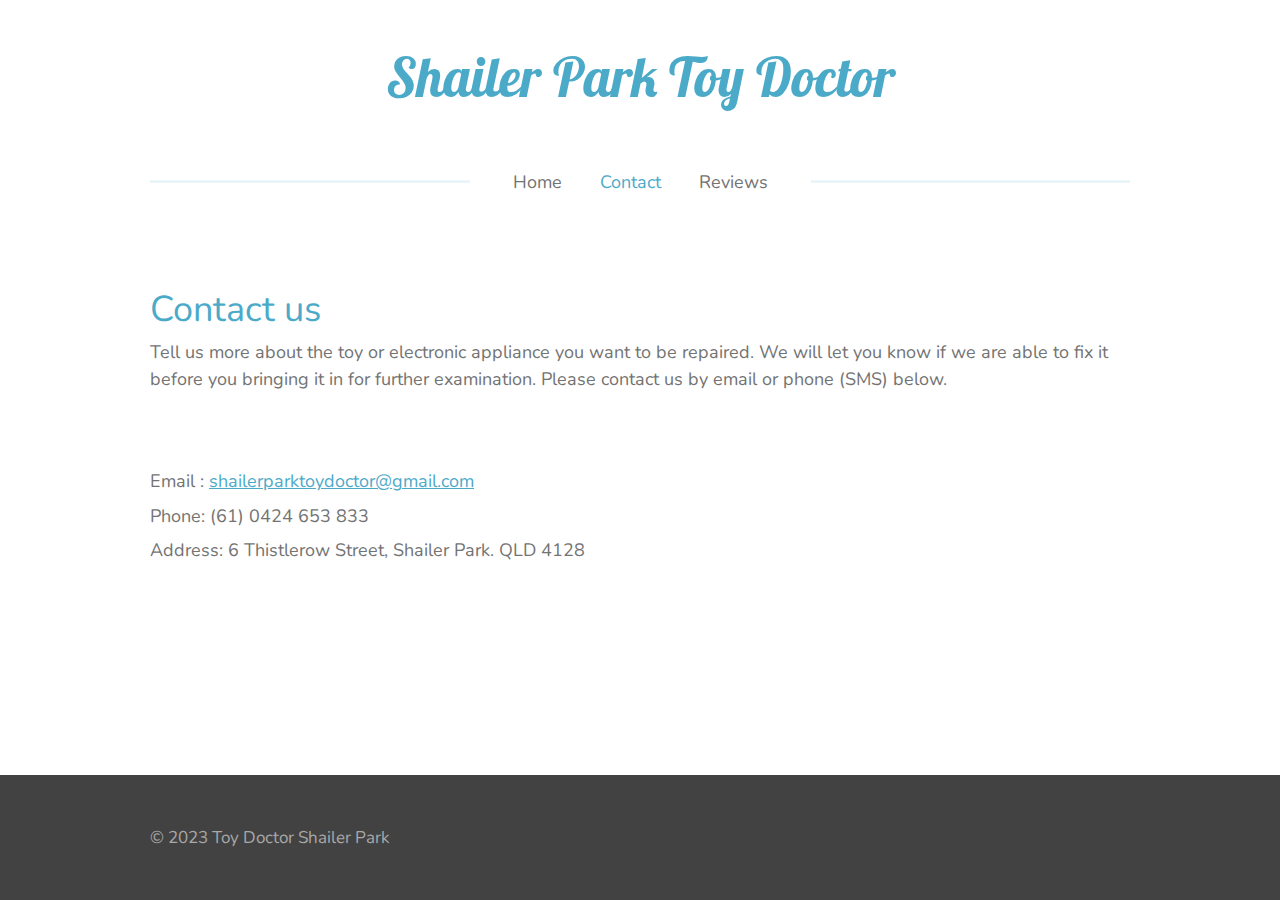
==== commit c4293e77: "update contact" ====
--- a/contact.html
+++ b/contact.html
@@ -78,11 +78,7 @@
                 style="touch-action: pan-y"
               >
                 <li class="jw-menu-item">
-                  <a
-                    class="jw-menu-link"
-                    href="/"
-                    data-page-link-id="15321439"
-                  >
+                  <a class="jw-menu-link" href="/" data-page-link-id="15321439">
                     <span class=""> Home </span>
                   </a>
                 </li>
@@ -172,7 +168,12 @@
                       class="jw-tree-node jw-element jw-image-text jw-node-is-last-child"
                     >
                       <div class="jw-element-imagetext-text">
-                        <p>Email : Shailerparktoydoctor@gmail.com</p>
+                        <p>
+                          Email :
+                          <a href="maialto:shailerparktoydoctor@gmail.com"
+                            >shailerparktoydoctor@gmail.com</a
+                          >
+                        </p>
                         <p>Phone: (61) 0424 653 833</p>
                         <p>
                           Address: 6 Thistlerow Street, Shailer Park. QLD 4128
@@ -183,7 +184,6 @@
                   </div>
                 </div>
               </div>
-              
             </div>
           </section>
         </div>
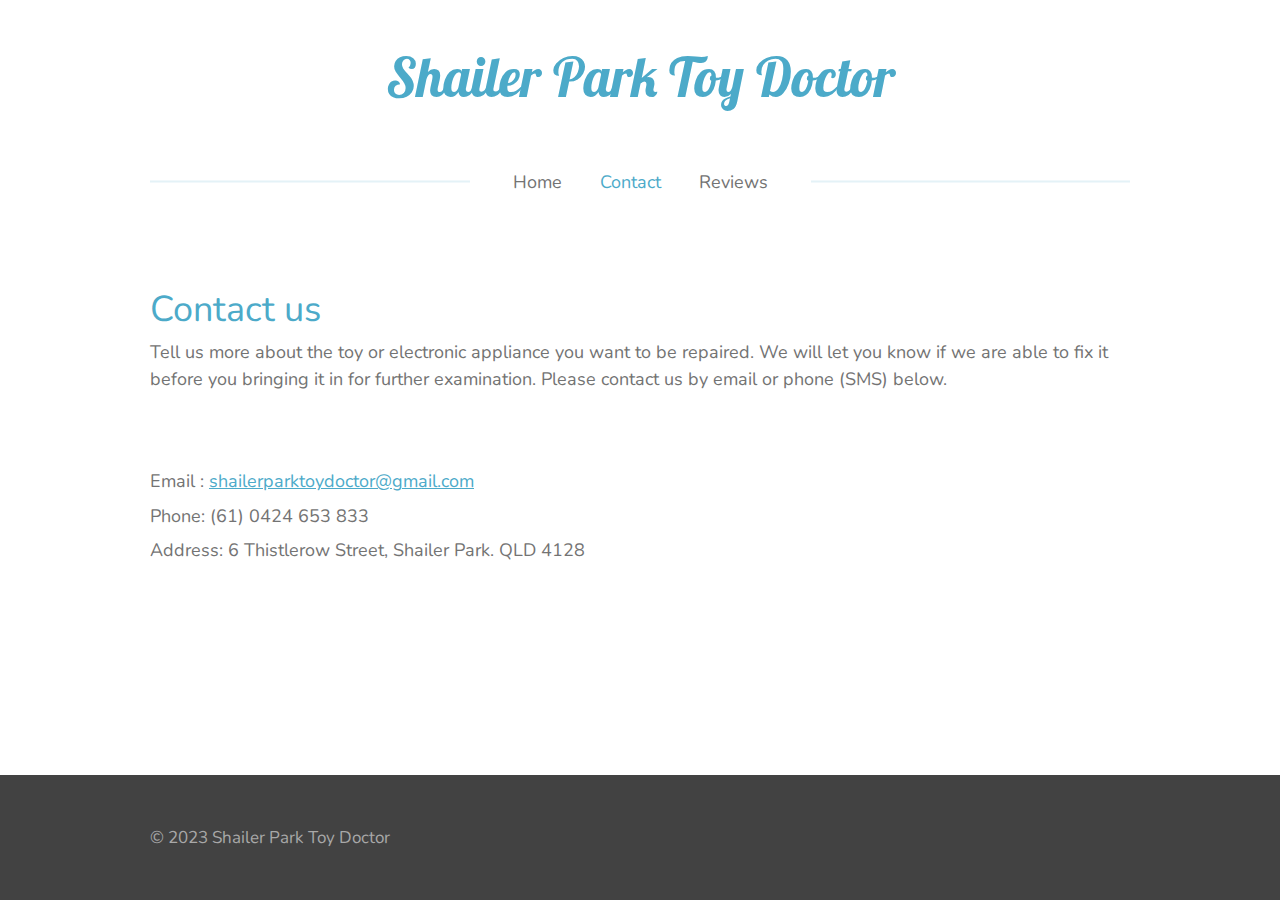
==== commit 0cfab0b8: "update footer" ====
--- a/contact.html
+++ b/contact.html
@@ -29,6 +29,7 @@
     />
     <link rel="stylesheet" href="css/style.css" />
 
+    <link rel="manifest" href="site.webmanifest">
     <meta name="theme-color" content="#fafafa" />
   </head>
 
@@ -202,7 +203,7 @@
             <div class="jw-credits-owner">
               <div id="jw-footer-text">
                 <div class="jw-footer-text-content">
-                  © 2023 Toy Doctor Shailer Park
+                  © 2023 Shailer Park Toy Doctor
                 </div>
               </div>
             </div>
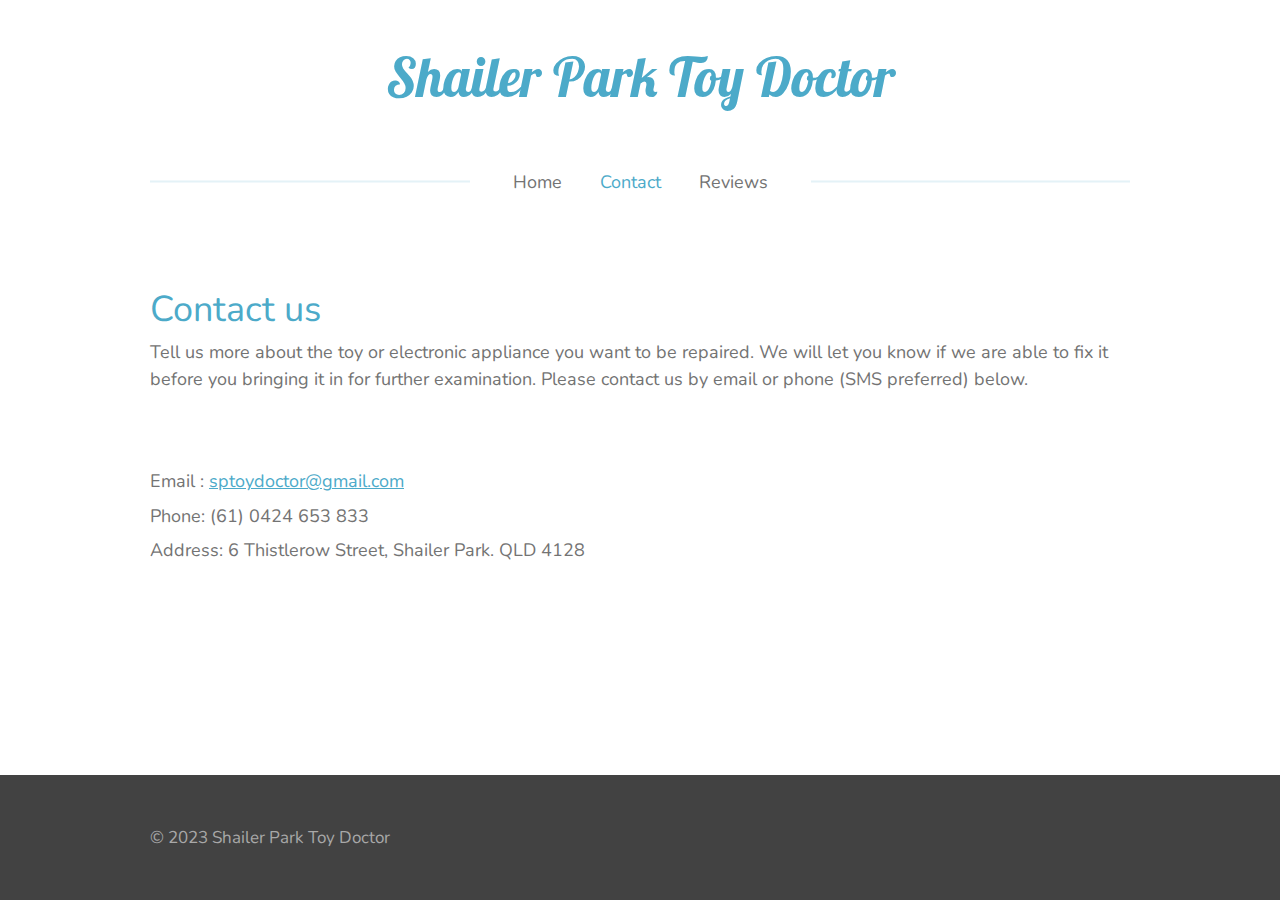
==== commit d3a033a8: "Update contact.html" ====
--- a/contact.html
+++ b/contact.html
@@ -5,7 +5,7 @@
     <title>Shailer Park Toy Doctor - Contact us</title>
     <meta
       name="description"
-      content="Email: Shailerparktoydoctor@gmail.com Phone: (61) 0424 653 833"
+      content="Email: sptoydoctor@gmail.com Phone: (61) 0424 653 833"
     />
     <meta name="viewport" content="width=device-width, initial-scale=1" />
 
@@ -18,7 +18,6 @@
     />
 
     <link rel="icon" href="/favicon.ico" sizes="any" />
-    <link rel="icon" href="/icon.svg" type="image/svg+xml" />
     <link rel="apple-touch-icon" href="icon.png" />
 
     <link rel="preconnect" href="https://fonts.googleapis.com" />
@@ -137,7 +136,7 @@
                       Tell us more about the toy or electronic appliance you
                       want to be repaired. We will let you know if we are able
                       to fix it before you bringing it in for further
-                      examination. Please contact us by email or phone (SMS)
+                      examination. Please contact us by email or phone (SMS preferred)
                       below.&nbsp;
                     </p>
                   </div>
@@ -171,8 +170,8 @@
                       <div class="jw-element-imagetext-text">
                         <p>
                           Email :
-                          <a href="maialto:shailerparktoydoctor@gmail.com"
-                            >shailerparktoydoctor@gmail.com</a
+                          <a href="maialto:sptoydoctor@gmail.com"
+                            >sptoydoctor@gmail.com</a
                           >
                         </p>
                         <p>Phone: (61) 0424 653 833</p>
